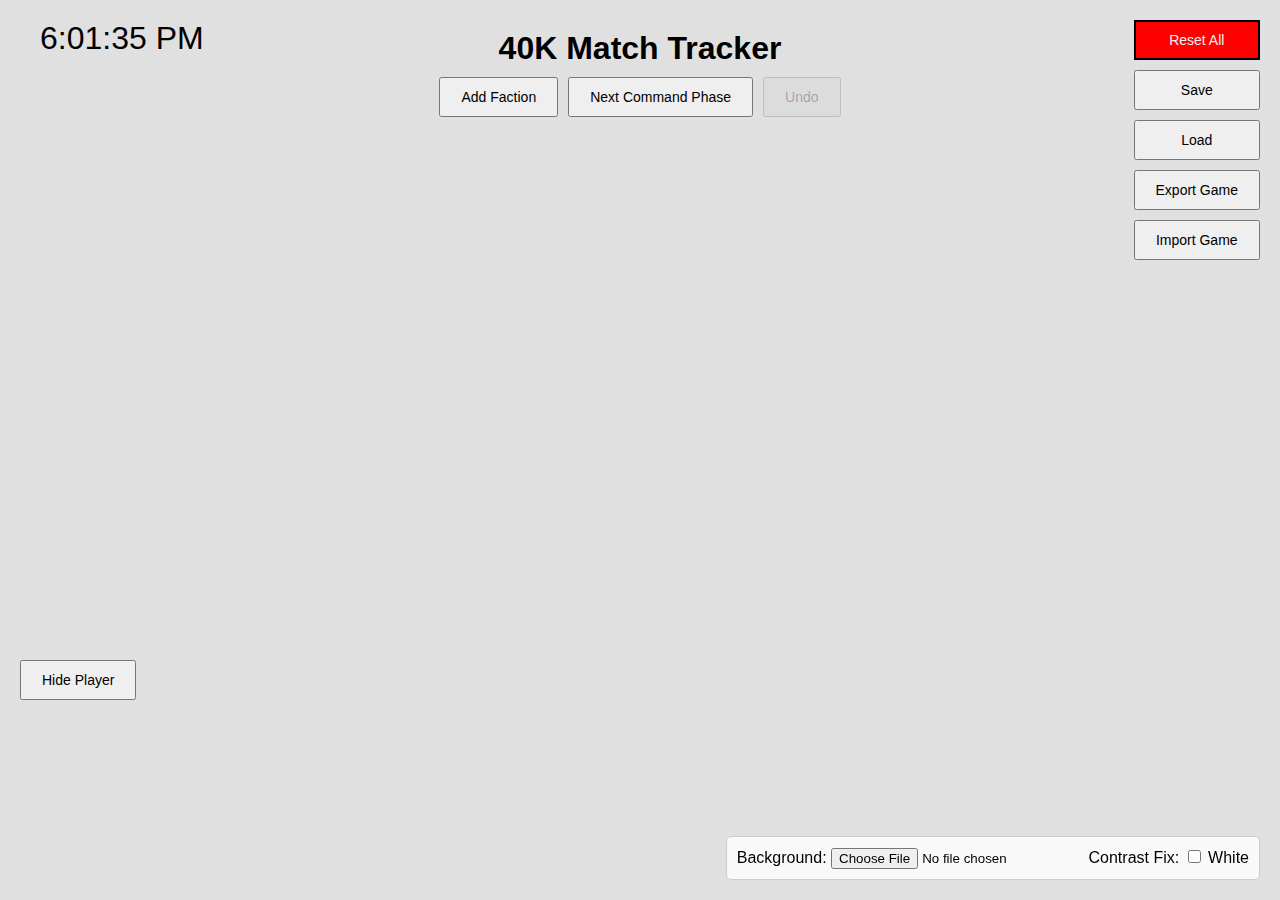
==== 40K-Tracker-x.html @ 65cebc9a "Update and rename 40K-Tracker-v1.html to 40K-Tracker-x.html" ====
<!DOCTYPE html>
<html lang="en">
<head>
    <meta charset="UTF-8">
    <title>40K Match Tracker v1.0</title>
    <style>
        :root {
            --primary-color: black;
            --secondary-color: #f0f0f0;
            --background-color: #e0e0e0;
            --button-positive-bg: lightgreen;
            --button-critical-bg: red;
            --button-hover-positive-bg: mediumseagreen;
            --button-hover-critical-bg: darkred;
        }

        body {
            font-family: Arial, sans-serif;
            margin: 20px;
            background-color: var(--background-color);
            background-size: cover;
            background-repeat: no-repeat;
            background-position: center;
            transition: background-image 0.3s ease-in-out;
        }
        header {
            text-align: center;
            position: relative;
            margin-bottom: 20px;
        }
        h1 {
            color: var(--primary-color);
            padding: 10px;
            margin: 0;
            font-family: 'Algerian', sans-serif;
            transition: color 0.3s ease-in-out;
        }
        #live-time {
            position: absolute;
            top: 0;
            left: 20px;
            font-size: 32px;
            color: var(--primary-color);
            transition: color 0.3s ease-in-out;
        }
        #top-right-buttons {
            position: absolute;
            top: 0;
            right: 0;
            display: flex;
            flex-direction: column;
            gap: 10px;
        }
        #controls {
            display: flex;
            justify-content: center;
            gap: 10px;
            flex-wrap: wrap;
        }
        #faction-list {
            display: flex;
            flex-wrap: wrap;
            gap: 30px;
            justify-content: center;
            margin-top: 20px;
        }
        .faction {
            margin-bottom: 30px;
            padding: 20px;
            border: 1px solid #ccc;
            border-radius: 5px;
            background-color: rgba(255, 255, 255, 0.8);
            display: flex;
            flex-direction: column;
            align-items: center;
            width: 250px;
            gap: 15px;
            box-sizing: border-box;
        }
        .faction-title {
            font-size: 40px;
            font-weight: bold;
            margin-top: 10px;
            text-align: center;
        }
        .faction-values {
            display: flex;
            gap: 10px;
            flex-direction: column;
            align-items: center;
        }
        .faction-value {
            font-size: 30px;
            font-weight: bold;
        }
        .incrementer {
            display: flex;
            gap: 10px;
            justify-content: center;
        }
        .incrementer div {
            display: flex;
            flex-direction: column;
            gap: 5px;
        }
        button {
            padding: 10px 20px;
            cursor: pointer;
            font-size: 14px;
        }
        .critical-button {
            background-color: var(--button-critical-bg);
            color: var(--secondary-color);
            border: 2px solid var(--primary-color);
            transition: background-color 0.3s ease;
        }
        .critical-button:hover {
            background-color: var(--button-hover-critical-bg);
        }
        .positive-button {
            background-color: var(--button-positive-bg);
            color: var(--primary-color);
            border: 2px solid var(--primary-color);
            transition: background-color 0.3s ease;
        }
        .positive-button:hover {
            background-color: var(--button-hover-positive-bg);
        }
        #background-upload {
            position: fixed;
            bottom: 20px;
            right: 20px;
            background-color: rgba(255, 255, 255, 0.8);
            padding: 10px;
            border: 1px solid #ccc;
            border-radius: 5px;
        }
        .history {
            margin-top: 15px;
            font-size: 0.9em;
            color: gray;
            text-align: center;
        }
        #image-display {
            position: fixed;
            bottom: 20px;
            left: 20px;
            width: 100px;
            height: 100px;
            background-size: cover;
            background-position: center;
            border-radius: 5px;
            border: 1px solid #ccc;
        }
        @media (max-width: 600px) {
            .faction {
                width: 100%;
            }
        }
    </style>
</head>
<body>
    <header>
        <div id="live-time"></div>
        <h1 id="page-title">40K Match Tracker</h1>
        <div id="controls">
            <button onclick="addFaction()">Add Faction</button>
            <button onclick="nextCommandPhase()">Next Command Phase</button>
            <button id="undo-button" onclick="undo()" disabled>Undo</button>
        </div>
        <div id="top-right-buttons">
            <button class="critical-button" onclick="confirmResetAll()">Reset All</button>
            <button onclick="confirmSaveData()">Save</button>
            <button onclick="confirmLoadData()">Load</button>
            <!-- Moved Export and Import Buttons Here -->
            <button onclick="exportData()">Export Game</button>
            <button onclick="document.getElementById('import-file-input').click()">Import Game</button>
            <input type="file" id="import-file-input" accept=".json" style="display: none;" onchange="importData(event)">
        </div>
    </header>

    <div id="faction-list"></div>

    <div id="background-upload">
        <label>
            Background: 
            <input type="file" accept="image/*" onchange="setBackground(event)">
        </label>
        <label>
            Contrast Fix:
            <input type="checkbox" id="title-color-toggle" onchange="toggleTitleAndTimeColor()">
            <span>White</span>
        </label>
    </div>

    <button id="toggle-player-button" style="position: fixed; bottom: 200px; left: 20px;">Hide Player</button>
    <iframe width="560" height="315" src="https://www.youtube.com/embed/NfiFhQ8W7OU?si=rbuAzNz-UnwotbM3" title="YouTube video player" frameborder="0" allow="accelerometer; autoplay; clipboard-write; encrypted-media; gyroscope; picture-in-picture; web-share" referrerpolicy="strict-origin-when-cross-origin" allowfullscreen style="position: fixed; bottom: 20px; left: 20px; width: 300px; height: 170px;"></iframe>

    <script>
        let factionIdCounter = 0;
        let undoStack = []; // Tracks actions for undo functionality
        const UNDO_STACK_LIMIT = 50; // Limit for undo stack size

        function updateTime() {
            const liveTimeElement = document.getElementById("live-time");
            const now = new Date();
            liveTimeElement.textContent = now.toLocaleTimeString();
            requestAnimationFrame(updateTime);
        }
        requestAnimationFrame(updateTime); // Use requestAnimationFrame for updating the time

        function generateUniqueFactionId() {
            return `faction-${++factionIdCounter}`;
        }

        function addFaction() {
            const factionName = prompt("Enter the name of the faction:", "New Faction");
            if (factionName) {
                const factionList = document.getElementById("faction-list");
                const factionId = generateUniqueFactionId();
                const factionDiv = createFactionElement(factionId, factionName, 0, 0);
                factionList.appendChild(factionDiv);
                addUndoAction({ action: 'add', factionId }); // Track addition for undo
                updateUndoButtonState();
                updateButtonState(factionId, 'vp', 0);
                updateButtonState(factionId, 'cp', 0);
            }
        }

        function createFactionElement(factionId, name, vp, cp) {
            const factionDiv = document.createElement("div");
            factionDiv.className = "faction";
            factionDiv.id = factionId;
            factionDiv.innerHTML = `
                <div class="faction-title" id="faction-title-${factionId}">${name}</div>
                <div class="faction-values">
                    <div class="faction-value" id="vp-${factionId}">${vp} VP</div>
                    <div class="faction-value" id="cp-${factionId}">${cp} CP</div>
                </div>
                <div class="incrementer">
                    <div>
                        <button class="positive-button" onclick="changeValue('${factionId}', 'vp', 1)">+ VP</button>
                        <button id="decrement-vp-${factionId}" onclick="changeValue('${factionId}', 'vp', -1)" ${vp <= 0 ? 'disabled' : ''}>- VP</button>
                    </div>
                    <div>
                        <button class="positive-button" onclick="changeValue('${factionId}', 'cp', 1)">+ CP</button>
                        <button id="decrement-cp-${factionId}" onclick="changeValue('${factionId}', 'cp', -1)" ${cp <= 0 ? 'disabled' : ''}>- CP</button>
                    </div>
                </div>
                <button class="critical-button" onclick="removeFaction('${factionId}')">Remove Faction</button>
                <div class="history" id="history-${factionId}">No actions yet.</div>
            `;
            return factionDiv;
        }

        function changeValue(id, type, delta) {
            const valueElem = document.getElementById(`${type}-${id}`);
            let currentValue = parseInt(valueElem.textContent.split(' ')[0]);
            const oldValue = currentValue; // Save old value for undo
            currentValue += delta;
            if (currentValue < 0) currentValue = 0; // Prevent negative values
            valueElem.textContent = `${currentValue} ${type.toUpperCase()}`;
            addUndoAction({ action: 'change', factionId: id, type, oldValue }); // Track change
            addHistory(id, `${type.toUpperCase()} changed by ${delta > 0 ? '+' : ''}${delta}`);
            updateButtonState(id, type, currentValue);
            updateUndoButtonState();
        }

        function addUndoAction(action) {
            undoStack.push(action);
            if (undoStack.length > UNDO_STACK_LIMIT) {
                undoStack.shift(); // Remove the oldest action if stack exceeds limit
            }
            updateUndoButtonState();
        }

        function updateButtonState(id, type, value) {
            const decrementButton = document.getElementById(`decrement-${type}-${id}`);
            if (decrementButton) {
                decrementButton.disabled = value <= 0;
            }
        }

        function nextCommandPhase() {
            const factions = document.querySelectorAll(".faction");
            factions.forEach(faction => {
                const factionId = faction.id;
                changeValue(factionId, 'cp', 1); // Increment CP by 1
            });
        }

        function removeFaction(factionId) {
            if (confirm("Are you sure you want to remove this faction?")) {
                const faction = document.getElementById(factionId);
                const vp = parseInt(faction.querySelector(`#vp-${factionId}`).textContent, 10);
                const cp = parseInt(faction.querySelector(`#cp-${factionId}`).textContent, 10);
                const name = faction.querySelector(".faction-title").textContent;
                addUndoAction({ action: 'remove', factionId, vp, cp, name }); // Track removal
                faction.remove();
                updateUndoButtonState();
            }
        }

        function addHistory(id, action) {
            const historyElem = document.getElementById(`history-${id}`);
            historyElem.textContent = action;
        }

        function undo() {
            const lastAction = undoStack.pop();
            if (!lastAction) {
                alert("Nothing to undo!");
                return;
            }

            if (lastAction.action === 'add') {
                // Undo adding a faction
                document.getElementById(lastAction.factionId).remove();
            } else if (lastAction.action === 'remove') {
                // Undo removing a faction
                const factionList = document.getElementById("faction-list");
                const factionDiv = createFactionElement(lastAction.factionId, lastAction.name, lastAction.vp, lastAction.cp);
                factionList.appendChild(factionDiv);
                updateButtonState(lastAction.factionId, 'vp', lastAction.vp);
                updateButtonState(lastAction.factionId, 'cp', lastAction.cp);
            } else if (lastAction.action === 'change') {
                // Undo a value change
                const valueElem = document.getElementById(`${lastAction.type}-${lastAction.factionId}`);
                valueElem.textContent = `${lastAction.oldValue} ${lastAction.type.toUpperCase()}`;
                addHistory(lastAction.factionId, `${lastAction.type.toUpperCase()} reverted to ${lastAction.oldValue}`);
                updateButtonState(lastAction.factionId, lastAction.type, lastAction.oldValue);
            }
            updateUndoButtonState();
        }

        function updateUndoButtonState() {
            const undoButton = document.getElementById("undo-button");
            undoButton.disabled = undoStack.length === 0;
        }

        function confirmResetAll() {
            if (confirm("Are you sure you want to reset all factions?")) {
                resetAll();
            }
        }

        function resetAll() {
            const factionList = document.getElementById("faction-list");
            factionList.innerHTML = "";
            undoStack = [];
            updateUndoButtonState();
        }

        function confirmSaveData() {
            if (confirm("Are you sure you want to save data?")) {
                saveData();
            }
        }

        function saveData() {
            const factions = [];
            document.querySelectorAll(".faction").forEach(factionDiv => {
                const factionName = factionDiv.querySelector(".faction-title").textContent;
                const vp = parseInt(factionDiv.querySelector(`#vp-${factionDiv.id}`).textContent.split(' ')[0]);
                const cp = parseInt(factionDiv.querySelector(`#cp-${factionDiv.id}`).textContent.split(' ')[0]);
                factions.push({ factionName, vp, cp });
            });
            localStorage.setItem("factionData", JSON.stringify(factions));
        }

        function confirmLoadData() {
            if (confirm("Are you sure you want to load saved data? This will overwrite current data.")) {
                loadData();
            }
        }

        function loadData() {
            const savedData = localStorage.getItem("factionData");
            if (savedData) {
                try {
                    const factions = JSON.parse(savedData);
                    resetAll(); // Clear existing factions
                    factions.forEach(faction => {
                        const factionId = generateUniqueFactionId();
                        const factionDiv = createFactionElement(factionId, faction.factionName, faction.vp, faction.cp);
                        document.getElementById("faction-list").appendChild(factionDiv);
                        updateButtonState(factionId, 'vp', faction.vp);
                        updateButtonState(factionId, 'cp', faction.cp);
                    });
                } catch (error) {
                    alert("Failed to load saved data. The data might be corrupted.");
                    console.error("Error parsing saved data:", error);
                }
            } else {
                alert("No saved data found.");
            }
            updateUndoButtonState();
        }

        function autoSaveData() {
            saveData();
            console.log("Data auto-saved.");
        }
        setInterval(autoSaveData, 300000); // Auto-save every 5 minutes

        function setBackground(event) {
            const file = event.target.files[0];
            if (!file) return;
            const reader = new FileReader();
            reader.onload = function (e) {
                document.body.style.backgroundImage = `url('${e.target.result}')`;
            };
            reader.readAsDataURL(file);
        }

        function toggleTitleAndTimeColor() {
            const title = document.getElementById("page-title");
            const liveTime = document.getElementById("live-time");
            const checkbox = document.getElementById("title-color-toggle");
            const newColor = checkbox.checked ? "var(--secondary-color)" : "var(--primary-color)";
            title.style.color = newColor;
            liveTime.style.color = newColor;
        }

        // Export Data Function
        function exportData() {
            const factions = [];
            document.querySelectorAll(".faction").forEach(factionDiv => {
                const factionName = factionDiv.querySelector(".faction-title").textContent;
                const vp = parseInt(factionDiv.querySelector(`#vp-${factionDiv.id}`).textContent.split(' ')[0]);
                const cp = parseInt(factionDiv.querySelector(`#cp-${factionDiv.id}`).textContent.split(' ')[0]);
                factions.push({ factionName, vp, cp });
            });
            const dataStr = JSON.stringify(factions, null, 2);
            const blob = new Blob([dataStr], { type: "application/json" });
            const url = URL.createObjectURL(blob);

            const a = document.createElement("a");
            a.href = url;
            a.download = "factionData.json";
            a.click();
            URL.revokeObjectURL(url);
        }

        // Import Data Function
        function importData(event) {
            const file = event.target.files[0];
            if (!file) return;

            const reader = new FileReader();
            reader.onload = function (e) {
                try {
                    const factions = JSON.parse(e.target.result);
                    resetAll(); // Clear existing factions
                    factions.forEach(faction => {
                        const factionId = generateUniqueFactionId();
                        const factionDiv = createFactionElement(factionId, faction.factionName, faction.vp, faction.cp);
                        document.getElementById("faction-list").appendChild(factionDiv);
                        updateButtonState(factionId, 'vp', faction.vp);
                        updateButtonState(factionId, 'cp', faction.cp);
                    });
                    updateUndoButtonState();
                    alert("Data imported successfully!");
                } catch (error) {
                    alert("Failed to import data. The file might be corrupted or in an incorrect format.");
                    console.error("Error parsing imported data:", error);
                }
            };
            reader.readAsText(file);
        }

        // Toggle YouTube Player
        const toggleButton = document.getElementById('toggle-player-button');
        const youtubePlayer = document.querySelector('iframe');
        toggleButton.addEventListener('click', () => {
            if (youtubePlayer.style.display === 'none') {
                youtubePlayer.style.display = 'block';
                toggleButton.style.position = 'fixed';
                toggleButton.style.bottom = '200px';
                toggleButton.textContent = 'Hide Player';
            } else {
                youtubePlayer.style.display = 'none';
                toggleButton.style.position = 'fixed';
                toggleButton.style.bottom = '20px';
                toggleButton.textContent = 'Show Player';
            }
        });
    </script>
</body>
</html>
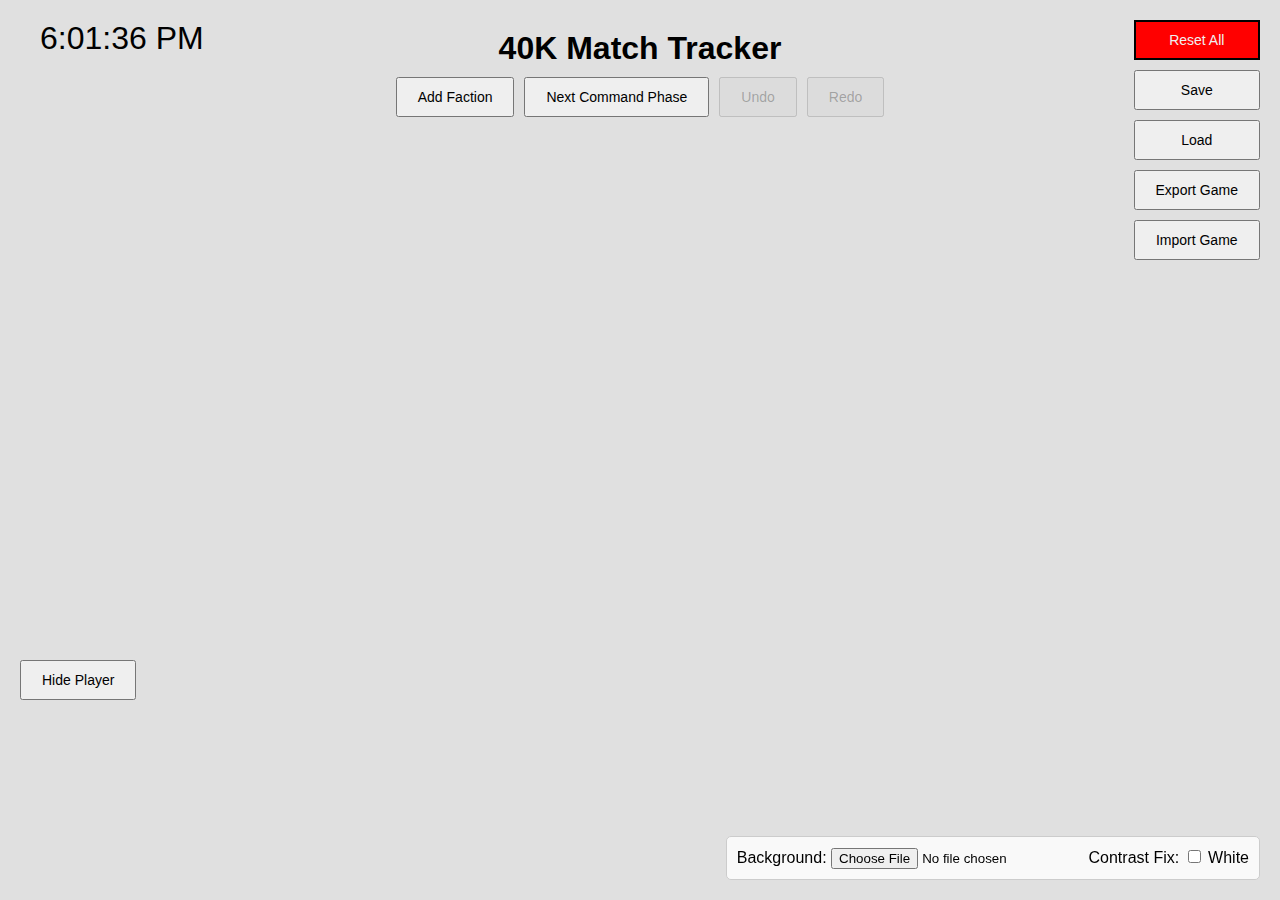
==== commit d8294a10: "Update 40K-Tracker-x.html" ====
--- a/40K-Tracker-x.html
+++ b/40K-Tracker-x.html
@@ -167,12 +167,12 @@
             <button onclick="addFaction()">Add Faction</button>
             <button onclick="nextCommandPhase()">Next Command Phase</button>
             <button id="undo-button" onclick="undo()" disabled>Undo</button>
+            <button id="redo-button" onclick="redo()" disabled>Redo</button>
         </div>
         <div id="top-right-buttons">
             <button class="critical-button" onclick="confirmResetAll()">Reset All</button>
             <button onclick="confirmSaveData()">Save</button>
             <button onclick="confirmLoadData()">Load</button>
-            <!-- Moved Export and Import Buttons Here -->
             <button onclick="exportData()">Export Game</button>
             <button onclick="document.getElementById('import-file-input').click()">Import Game</button>
             <input type="file" id="import-file-input" accept=".json" style="display: none;" onchange="importData(event)">
@@ -199,6 +199,7 @@
     <script>
         let factionIdCounter = 0;
         let undoStack = []; // Tracks actions for undo functionality
+        let redoStack = []; // Tracks actions for redo functionality
         const UNDO_STACK_LIMIT = 50; // Limit for undo stack size
 
         function updateTime() {
@@ -221,7 +222,8 @@
                 const factionDiv = createFactionElement(factionId, factionName, 0, 0);
                 factionList.appendChild(factionDiv);
                 addUndoAction({ action: 'add', factionId }); // Track addition for undo
-                updateUndoButtonState();
+                redoStack = []; // Clear redo stack on new action
+                updateUndoRedoButtonState();
                 updateButtonState(factionId, 'vp', 0);
                 updateButtonState(factionId, 'cp', 0);
             }
@@ -260,10 +262,11 @@
             currentValue += delta;
             if (currentValue < 0) currentValue = 0; // Prevent negative values
             valueElem.textContent = `${currentValue} ${type.toUpperCase()}`;
-            addUndoAction({ action: 'change', factionId: id, type, oldValue }); // Track change
-            addHistory(id, `${type.toUpperCase()} changed by ${delta > 0 ? '+' : ''}${delta}`);
+            addUndoAction({ action: 'change', factionId: id, type, oldValue, newValue: currentValue }); // Track change
+            redoStack = []; // Clear redo stack on new action
+            addHistory(id, type, delta);
             updateButtonState(id, type, currentValue);
-            updateUndoButtonState();
+            updateUndoRedoButtonState();
         }
 
         function addUndoAction(action) {
@@ -271,7 +274,7 @@
             if (undoStack.length > UNDO_STACK_LIMIT) {
                 undoStack.shift(); // Remove the oldest action if stack exceeds limit
             }
-            updateUndoButtonState();
+            updateUndoRedoButtonState();
         }
 
         function updateButtonState(id, type, value) {
@@ -287,6 +290,8 @@
                 const factionId = faction.id;
                 changeValue(factionId, 'cp', 1); // Increment CP by 1
             });
+            redoStack = []; // Clear redo stack on new action
+            updateUndoRedoButtonState();
         }
 
         function removeFaction(factionId) {
@@ -296,14 +301,23 @@
                 const cp = parseInt(faction.querySelector(`#cp-${factionId}`).textContent, 10);
                 const name = faction.querySelector(".faction-title").textContent;
                 addUndoAction({ action: 'remove', factionId, vp, cp, name }); // Track removal
+                redoStack = []; // Clear redo stack on new action
                 faction.remove();
-                updateUndoButtonState();
-            }
-        }
-
-        function addHistory(id, action) {
+                updateUndoRedoButtonState();
+            }
+        }
+
+        function addHistory(id, type, delta) {
             const historyElem = document.getElementById(`history-${id}`);
-            historyElem.textContent = action;
+            let actionDescription = '';
+            if (type === 'vp') {
+                actionDescription = delta > 0 ? 'Victory Point Gained' : 'Victory Point Removed';
+            } else if (type === 'cp') {
+                actionDescription = delta > 0 ? 'Command Point Gained' : 'Command Point Spent';
+            } else if (type === 'faction') {
+                actionDescription = delta; // For faction actions like 'added' or 'restored'
+            }
+            historyElem.textContent = actionDescription;
         }
 
         function undo() {
@@ -312,6 +326,8 @@
                 alert("Nothing to undo!");
                 return;
             }
+
+            redoStack.push(lastAction); // Add action to redo stack
 
             if (lastAction.action === 'add') {
                 // Undo adding a faction
@@ -323,19 +339,54 @@
                 factionList.appendChild(factionDiv);
                 updateButtonState(lastAction.factionId, 'vp', lastAction.vp);
                 updateButtonState(lastAction.factionId, 'cp', lastAction.cp);
+                addHistory(lastAction.factionId, 'faction', 'restored');
             } else if (lastAction.action === 'change') {
                 // Undo a value change
                 const valueElem = document.getElementById(`${lastAction.type}-${lastAction.factionId}`);
                 valueElem.textContent = `${lastAction.oldValue} ${lastAction.type.toUpperCase()}`;
-                addHistory(lastAction.factionId, `${lastAction.type.toUpperCase()} reverted to ${lastAction.oldValue}`);
+                const delta = lastAction.oldValue - lastAction.newValue;
+                addHistory(lastAction.factionId, lastAction.type, delta);
                 updateButtonState(lastAction.factionId, lastAction.type, lastAction.oldValue);
             }
-            updateUndoButtonState();
-        }
-
-        function updateUndoButtonState() {
+            updateUndoRedoButtonState();
+        }
+
+        function redo() {
+            const lastUndoneAction = redoStack.pop();
+            if (!lastUndoneAction) {
+                alert("Nothing to redo!");
+                return;
+            }
+
+            undoStack.push(lastUndoneAction); // Add action back to undo stack
+
+            if (lastUndoneAction.action === 'add') {
+                // Redo adding a faction
+                const factionList = document.getElementById("faction-list");
+                const factionDiv = createFactionElement(lastUndoneAction.factionId, lastUndoneAction.name, 0, 0);
+                factionList.appendChild(factionDiv);
+                updateButtonState(lastUndoneAction.factionId, 'vp', 0);
+                updateButtonState(lastUndoneAction.factionId, 'cp', 0);
+                addHistory(lastUndoneAction.factionId, 'faction', 'added');
+            } else if (lastUndoneAction.action === 'remove') {
+                // Redo removing a faction
+                document.getElementById(lastUndoneAction.factionId).remove();
+            } else if (lastUndoneAction.action === 'change') {
+                // Redo a value change
+                const valueElem = document.getElementById(`${lastUndoneAction.type}-${lastUndoneAction.factionId}`);
+                valueElem.textContent = `${lastUndoneAction.newValue} ${lastUndoneAction.type.toUpperCase()}`;
+                const delta = lastUndoneAction.newValue - lastUndoneAction.oldValue;
+                addHistory(lastUndoneAction.factionId, lastUndoneAction.type, delta);
+                updateButtonState(lastUndoneAction.factionId, lastUndoneAction.type, lastUndoneAction.newValue);
+            }
+            updateUndoRedoButtonState();
+        }
+
+        function updateUndoRedoButtonState() {
             const undoButton = document.getElementById("undo-button");
+            const redoButton = document.getElementById("redo-button");
             undoButton.disabled = undoStack.length === 0;
+            redoButton.disabled = redoStack.length === 0;
         }
 
         function confirmResetAll() {
@@ -348,7 +399,8 @@
             const factionList = document.getElementById("faction-list");
             factionList.innerHTML = "";
             undoStack = [];
-            updateUndoButtonState();
+            redoStack = [];
+            updateUndoRedoButtonState();
         }
 
         function confirmSaveData() {
@@ -394,7 +446,9 @@
             } else {
                 alert("No saved data found.");
             }
-            updateUndoButtonState();
+            undoStack = [];
+            redoStack = [];
+            updateUndoRedoButtonState();
         }
 
         function autoSaveData() {
@@ -459,7 +513,7 @@
                         updateButtonState(factionId, 'vp', faction.vp);
                         updateButtonState(factionId, 'cp', faction.cp);
                     });
-                    updateUndoButtonState();
+                    updateUndoRedoButtonState();
                     alert("Data imported successfully!");
                 } catch (error) {
                     alert("Failed to import data. The file might be corrupted or in an incorrect format.");
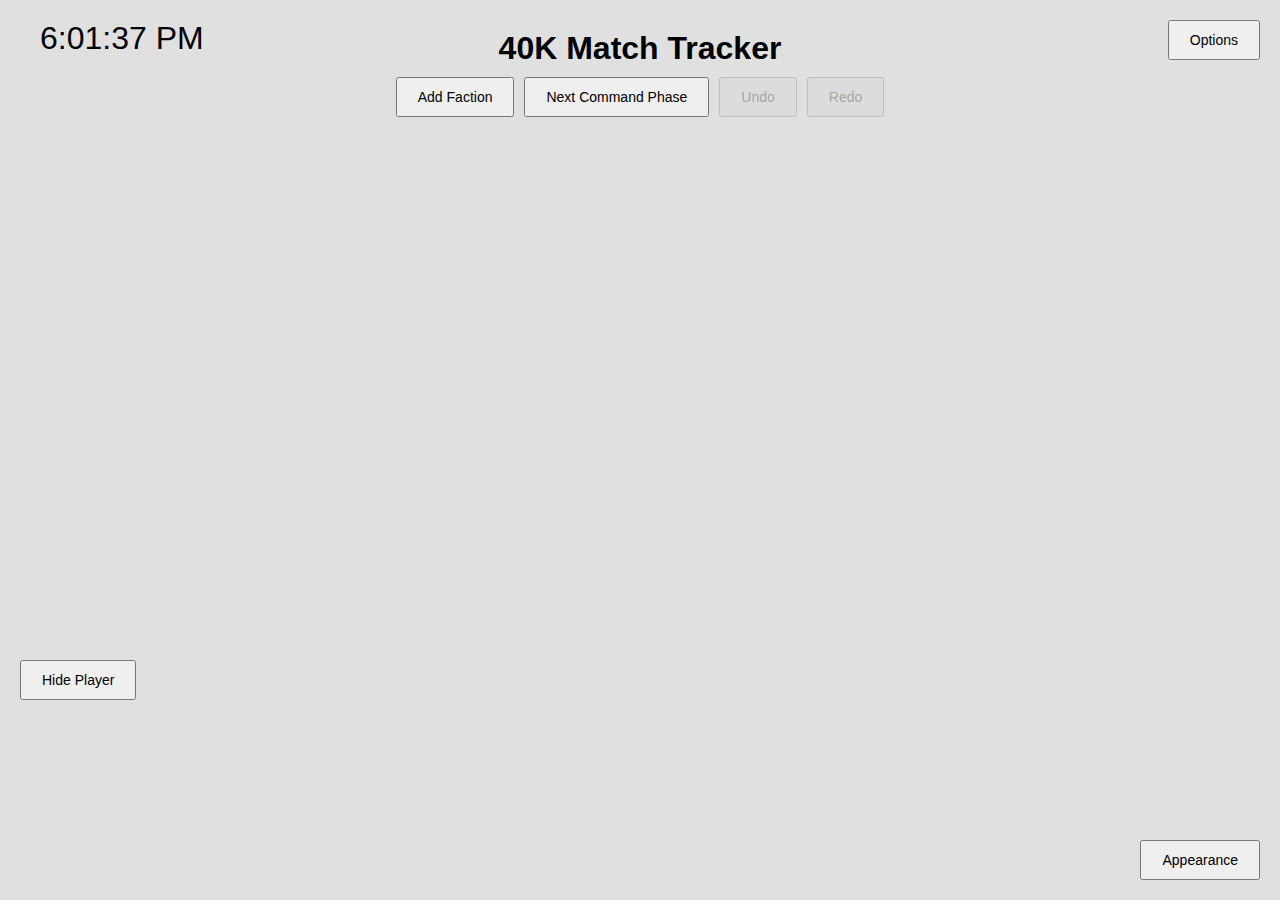
==== commit 3ef09fea: "Update 40K-Tracker-x.html" ====
--- a/40K-Tracker-x.html
+++ b/40K-Tracker-x.html
@@ -2,7 +2,7 @@
 <html lang="en">
 <head>
     <meta charset="UTF-8">
-    <title>40K Match Tracker v1.0</title>
+    <title>40K Match Tracker v1.4</title>
     <style>
         :root {
             --primary-color: black;
@@ -12,6 +12,7 @@
             --button-critical-bg: red;
             --button-hover-positive-bg: mediumseagreen;
             --button-hover-critical-bg: darkred;
+            --button-active-bg: #cccccc;
         }
 
         body {
@@ -50,6 +51,13 @@
             display: flex;
             flex-direction: column;
             gap: 10px;
+            align-items: flex-end;
+        }
+        #options-menu {
+            display: none;
+            flex-direction: column;
+            gap: 10px;
+            margin-top: 10px;
         }
         #controls {
             display: flex;
@@ -76,6 +84,14 @@
             width: 250px;
             gap: 15px;
             box-sizing: border-box;
+            position: relative;
+            cursor: move;
+        }
+        .faction.dragging {
+            opacity: 0.5;
+        }
+        .faction.over {
+            border: 2px dashed #000;
         }
         .faction-title {
             font-size: 40px;
@@ -126,31 +142,64 @@
         .positive-button:hover {
             background-color: var(--button-hover-positive-bg);
         }
-        #background-upload {
+        #appearance-controls {
             position: fixed;
             bottom: 20px;
             right: 20px;
+            display: flex;
+            flex-direction: column;
+            align-items: flex-end;
+        }
+        #background-upload {
             background-color: rgba(255, 255, 255, 0.8);
             padding: 10px;
             border: 1px solid #ccc;
             border-radius: 5px;
+            display: none;
+            margin-top: 10px;
+        }
+        .latest-history {
+            font-size: 14px;
+            color: gray;
+            text-align: center;
+            margin-top: 10px;
+            min-height: 20px;
+        }
+        .history-buttons {
+            display: flex;
+            gap: 10px;
+            justify-content: center;
         }
         .history {
-            margin-top: 15px;
+            margin-top: 10px;
             font-size: 0.9em;
             color: gray;
             text-align: center;
-        }
-        #image-display {
-            position: fixed;
-            bottom: 20px;
-            left: 20px;
-            width: 100px;
-            height: 100px;
-            background-size: cover;
-            background-position: center;
-            border-radius: 5px;
-            border: 1px solid #ccc;
+            max-height: 100px;
+            overflow-y: auto;
+            display: none;
+            width: 100%;
+            text-align: left;
+        }
+        .history ul {
+            list-style-type: disc;
+            margin: 0;
+            padding-left: 20px;
+        }
+        .history-button {
+            padding: 5px 10px;
+            font-size: 12px;
+        }
+        #toggle-appearance-button,
+        #toggle-options-button {
+            padding: 10px 20px;
+            font-size: 14px;
+            cursor: pointer;
+            transition: background-color 0.3s ease;
+        }
+        /* Styles for active state */
+        .active-button {
+            background-color: var(--button-active-bg);
         }
         @media (max-width: 600px) {
             .faction {
@@ -170,37 +219,44 @@
             <button id="redo-button" onclick="redo()" disabled>Redo</button>
         </div>
         <div id="top-right-buttons">
-            <button class="critical-button" onclick="confirmResetAll()">Reset All</button>
-            <button onclick="confirmSaveData()">Save</button>
-            <button onclick="confirmLoadData()">Load</button>
-            <button onclick="exportData()">Export Game</button>
-            <button onclick="document.getElementById('import-file-input').click()">Import Game</button>
-            <input type="file" id="import-file-input" accept=".json" style="display: none;" onchange="importData(event)">
+            <button id="toggle-options-button" onclick="toggleOptionsMenu()">Options</button>
+            <div id="options-menu">
+                <button class="critical-button" onclick="confirmResetAll()">Reset All</button>
+                <button onclick="confirmSaveData()">Save</button>
+                <button onclick="confirmLoadData()">Load</button>
+                <button onclick="exportData()">Export Game</button>
+                <button onclick="document.getElementById('import-file-input').click()">Import Game</button>
+                <input type="file" id="import-file-input" accept=".json" style="display: none;" onchange="importData(event)">
+            </div>
         </div>
     </header>
 
     <div id="faction-list"></div>
 
-    <div id="background-upload">
-        <label>
-            Background: 
-            <input type="file" accept="image/*" onchange="setBackground(event)">
-        </label>
-        <label>
-            Contrast Fix:
-            <input type="checkbox" id="title-color-toggle" onchange="toggleTitleAndTimeColor()">
-            <span>White</span>
-        </label>
+    <div id="appearance-controls">
+        <button id="toggle-appearance-button" onclick="toggleAppearanceMenu()">Appearance</button>
+        <div id="background-upload">
+            <label>
+                Background: 
+                <input type="file" accept="image/*" onchange="setBackground(event)">
+            </label>
+            <label>
+                Contrast Fix:
+                <input type="checkbox" id="title-color-toggle" onchange="toggleTitleAndTimeColor()">
+                <span>White</span>
+            </label>
+        </div>
     </div>
 
     <button id="toggle-player-button" style="position: fixed; bottom: 200px; left: 20px;">Hide Player</button>
-    <iframe width="560" height="315" src="https://www.youtube.com/embed/NfiFhQ8W7OU?si=rbuAzNz-UnwotbM3" title="YouTube video player" frameborder="0" allow="accelerometer; autoplay; clipboard-write; encrypted-media; gyroscope; picture-in-picture; web-share" referrerpolicy="strict-origin-when-cross-origin" allowfullscreen style="position: fixed; bottom: 20px; left: 20px; width: 300px; height: 170px;"></iframe>
+    <iframe width="560" height="315" src="https://www.youtube.com/embed/NfiFhQ8W7OU?si=rbuAzNz-UnwotbM3" title="YouTube video player" frameborder="0" allowfullscreen style="position: fixed; bottom: 20px; left: 20px; width: 300px; height: 170px;"></iframe>
 
     <script>
         let factionIdCounter = 0;
         let undoStack = []; // Tracks actions for undo functionality
         let redoStack = []; // Tracks actions for redo functionality
         const UNDO_STACK_LIMIT = 50; // Limit for undo stack size
+        let factionHistories = {}; // Stores detailed histories for each faction
 
         function updateTime() {
             const liveTimeElement = document.getElementById("live-time");
@@ -226,6 +282,10 @@
                 updateUndoRedoButtonState();
                 updateButtonState(factionId, 'vp', 0);
                 updateButtonState(factionId, 'cp', 0);
+
+                // Initialize history for the new faction
+                factionHistories[factionId] = [];
+                addHistory(factionId, 'Faction added');
             }
         }
 
@@ -233,6 +293,7 @@
             const factionDiv = document.createElement("div");
             factionDiv.className = "faction";
             factionDiv.id = factionId;
+            factionDiv.draggable = true; // Enable dragging
             factionDiv.innerHTML = `
                 <div class="faction-title" id="faction-title-${factionId}">${name}</div>
                 <div class="faction-values">
@@ -249,10 +310,81 @@
                         <button id="decrement-cp-${factionId}" onclick="changeValue('${factionId}', 'cp', -1)" ${cp <= 0 ? 'disabled' : ''}>- CP</button>
                     </div>
                 </div>
+                <div class="latest-history" id="latest-history-${factionId}">No recent actions.</div>
+                <div class="history-buttons">
+                    <button class="history-button" onclick="toggleHistory('${factionId}')">Show History</button>
+                    <button class="history-button" onclick="editFactionName('${factionId}')">Edit Name</button>
+                </div>
                 <button class="critical-button" onclick="removeFaction('${factionId}')">Remove Faction</button>
-                <div class="history" id="history-${factionId}">No actions yet.</div>
+                <div class="history" id="history-${factionId}">
+                    <ul id="history-list-${factionId}"></ul>
+                </div>
             `;
+
+            // Add drag-and-drop event listeners
+            addDragAndDropHandlers(factionDiv);
+
             return factionDiv;
+        }
+
+        function addDragAndDropHandlers(factionDiv) {
+            factionDiv.addEventListener('dragstart', dragStart);
+            factionDiv.addEventListener('dragover', dragOver);
+            factionDiv.addEventListener('dragenter', dragEnter);
+            factionDiv.addEventListener('dragleave', dragLeave);
+            factionDiv.addEventListener('drop', dragDrop);
+            factionDiv.addEventListener('dragend', dragEnd);
+        }
+
+        function dragStart(e) {
+            e.dataTransfer.setData('text/plain', e.target.id);
+            e.currentTarget.classList.add('dragging');
+        }
+
+        function dragOver(e) {
+            e.preventDefault();
+        }
+
+        function dragEnter(e) {
+            e.preventDefault();
+            if (e.target.classList.contains('faction')) {
+                e.target.classList.add('over');
+            }
+        }
+
+        function dragLeave(e) {
+            if (e.target.classList.contains('faction')) {
+                e.target.classList.remove('over');
+            }
+        }
+
+        function dragDrop(e) {
+            e.preventDefault();
+            const draggedId = e.dataTransfer.getData('text/plain');
+            const targetId = e.currentTarget.id;
+
+            if (draggedId !== targetId) {
+                const factionList = document.getElementById('faction-list');
+                const draggedElement = document.getElementById(draggedId);
+                const targetElement = document.getElementById(targetId);
+
+                // Swap the elements
+                const draggedIndex = Array.from(factionList.children).indexOf(draggedElement);
+                const targetIndex = Array.from(factionList.children).indexOf(targetElement);
+
+                if (draggedIndex < targetIndex) {
+                    factionList.insertBefore(draggedElement, targetElement.nextSibling);
+                } else {
+                    factionList.insertBefore(draggedElement, targetElement);
+                }
+            }
+            e.currentTarget.classList.remove('over');
+        }
+
+        function dragEnd(e) {
+            e.currentTarget.classList.remove('dragging');
+            const factionElements = document.querySelectorAll('.faction');
+            factionElements.forEach(elem => elem.classList.remove('over'));
         }
 
         function changeValue(id, type, delta) {
@@ -308,7 +440,6 @@
         }
 
         function addHistory(id, type, delta) {
-            const historyElem = document.getElementById(`history-${id}`);
             let actionDescription = '';
             if (type === 'vp') {
                 actionDescription = delta > 0 ? 'Victory Point Gained' : 'Victory Point Removed';
@@ -316,8 +447,66 @@
                 actionDescription = delta > 0 ? 'Command Point Gained' : 'Command Point Spent';
             } else if (type === 'faction') {
                 actionDescription = delta; // For faction actions like 'added' or 'restored'
-            }
-            historyElem.textContent = actionDescription;
+            } else {
+                actionDescription = type; // General action description
+            }
+
+            const timestamp = new Date().toLocaleTimeString();
+            const historyEntry = `[${timestamp}] ${actionDescription}`;
+
+            // Store in faction's history
+            if (!factionHistories[id]) {
+                factionHistories[id] = [];
+            }
+            factionHistories[id].push(historyEntry);
+
+            // Update latest history display
+            const latestHistoryElem = document.getElementById(`latest-history-${id}`);
+            latestHistoryElem.textContent = historyEntry;
+
+            // Update history display if visible
+            const historyList = document.getElementById(`history-list-${id}`);
+            if (historyList && historyList.parentElement.style.display !== 'none') {
+                const li = document.createElement('li');
+                li.textContent = historyEntry;
+                historyList.insertBefore(li, historyList.firstChild);
+            }
+        }
+
+        function toggleHistory(id) {
+            const historyDiv = document.getElementById(`history-${id}`);
+            const historyButton = historyDiv.previousElementSibling.querySelector('.history-button');
+            if (historyDiv.style.display === 'none' || historyDiv.style.display === '') {
+                historyDiv.style.display = 'block';
+                historyButton.textContent = 'Hide History';
+                // Load history entries
+                const historyList = document.getElementById(`history-list-${id}`);
+                historyList.innerHTML = ''; // Clear existing entries
+                if (factionHistories[id]) {
+                    factionHistories[id].slice().reverse().forEach(entry => {
+                        const li = document.createElement('li');
+                        li.textContent = entry;
+                        historyList.appendChild(li);
+                    });
+                }
+            } else {
+                historyDiv.style.display = 'none';
+                historyButton.textContent = 'Show History';
+            }
+        }
+
+        function editFactionName(id) {
+            const factionTitleElem = document.getElementById(`faction-title-${id}`);
+            const currentName = factionTitleElem.textContent;
+            const newName = prompt("Enter the new name for this faction:", currentName);
+            if (newName && newName.trim() !== '') {
+                const oldName = currentName;
+                factionTitleElem.textContent = newName;
+                addUndoAction({ action: 'rename', factionId: id, oldName, newName });
+                redoStack = []; // Clear redo stack on new action
+                addHistory(id, `Name changed from "${oldName}" to "${newName}"`);
+                updateUndoRedoButtonState();
+            }
         }
 
         function undo() {
@@ -339,6 +528,7 @@
                 factionList.appendChild(factionDiv);
                 updateButtonState(lastAction.factionId, 'vp', lastAction.vp);
                 updateButtonState(lastAction.factionId, 'cp', lastAction.cp);
+                factionHistories[lastAction.factionId] = lastAction.history || [];
                 addHistory(lastAction.factionId, 'faction', 'restored');
             } else if (lastAction.action === 'change') {
                 // Undo a value change
@@ -347,6 +537,11 @@
                 const delta = lastAction.oldValue - lastAction.newValue;
                 addHistory(lastAction.factionId, lastAction.type, delta);
                 updateButtonState(lastAction.factionId, lastAction.type, lastAction.oldValue);
+            } else if (lastAction.action === 'rename') {
+                // Undo renaming a faction
+                const factionTitleElem = document.getElementById(`faction-title-${lastAction.factionId}`);
+                factionTitleElem.textContent = lastAction.oldName;
+                addHistory(lastAction.factionId, `Name reverted to "${lastAction.oldName}"`);
             }
             updateUndoRedoButtonState();
         }
@@ -367,6 +562,7 @@
                 factionList.appendChild(factionDiv);
                 updateButtonState(lastUndoneAction.factionId, 'vp', 0);
                 updateButtonState(lastUndoneAction.factionId, 'cp', 0);
+                factionHistories[lastUndoneAction.factionId] = [];
                 addHistory(lastUndoneAction.factionId, 'faction', 'added');
             } else if (lastUndoneAction.action === 'remove') {
                 // Redo removing a faction
@@ -378,6 +574,11 @@
                 const delta = lastUndoneAction.newValue - lastUndoneAction.oldValue;
                 addHistory(lastUndoneAction.factionId, lastUndoneAction.type, delta);
                 updateButtonState(lastUndoneAction.factionId, lastUndoneAction.type, lastUndoneAction.newValue);
+            } else if (lastUndoneAction.action === 'rename') {
+                // Redo renaming a faction
+                const factionTitleElem = document.getElementById(`faction-title-${lastUndoneAction.factionId}`);
+                factionTitleElem.textContent = lastUndoneAction.newName;
+                addHistory(lastUndoneAction.factionId, `Name changed to "${lastUndoneAction.newName}"`);
             }
             updateUndoRedoButtonState();
         }
@@ -400,6 +601,7 @@
             factionList.innerHTML = "";
             undoStack = [];
             redoStack = [];
+            factionHistories = {};
             updateUndoRedoButtonState();
         }
 
@@ -415,9 +617,15 @@
                 const factionName = factionDiv.querySelector(".faction-title").textContent;
                 const vp = parseInt(factionDiv.querySelector(`#vp-${factionDiv.id}`).textContent.split(' ')[0]);
                 const cp = parseInt(factionDiv.querySelector(`#cp-${factionDiv.id}`).textContent.split(' ')[0]);
-                factions.push({ factionName, vp, cp });
+                const factionId = factionDiv.id;
+                factions.push({ factionName, vp, cp, factionId });
             });
-            localStorage.setItem("factionData", JSON.stringify(factions));
+            const data = {
+                factions,
+                factionHistories,
+                factionOrder: Array.from(document.getElementById('faction-list').children).map(child => child.id)
+            };
+            localStorage.setItem("factionData", JSON.stringify(data));
         }
 
         function confirmLoadData() {
@@ -430,14 +638,17 @@
             const savedData = localStorage.getItem("factionData");
             if (savedData) {
                 try {
-                    const factions = JSON.parse(savedData);
+                    const data = JSON.parse(savedData);
                     resetAll(); // Clear existing factions
-                    factions.forEach(faction => {
-                        const factionId = generateUniqueFactionId();
-                        const factionDiv = createFactionElement(factionId, faction.factionName, faction.vp, faction.cp);
-                        document.getElementById("faction-list").appendChild(factionDiv);
-                        updateButtonState(factionId, 'vp', faction.vp);
-                        updateButtonState(factionId, 'cp', faction.cp);
+                    factionHistories = data.factionHistories || {};
+                    data.factionOrder.forEach(factionId => {
+                        const factionData = data.factions.find(f => f.factionId === factionId);
+                        if (factionData) {
+                            const factionDiv = createFactionElement(factionId, factionData.factionName, factionData.vp, factionData.cp);
+                            document.getElementById("faction-list").appendChild(factionDiv);
+                            updateButtonState(factionId, 'vp', factionData.vp);
+                            updateButtonState(factionId, 'cp', factionData.cp);
+                        }
                     });
                 } catch (error) {
                     alert("Failed to load saved data. The data might be corrupted.");
@@ -483,9 +694,15 @@
                 const factionName = factionDiv.querySelector(".faction-title").textContent;
                 const vp = parseInt(factionDiv.querySelector(`#vp-${factionDiv.id}`).textContent.split(' ')[0]);
                 const cp = parseInt(factionDiv.querySelector(`#cp-${factionDiv.id}`).textContent.split(' ')[0]);
-                factions.push({ factionName, vp, cp });
+                const factionId = factionDiv.id;
+                factions.push({ factionName, vp, cp, factionId });
             });
-            const dataStr = JSON.stringify(factions, null, 2);
+            const data = {
+                factions,
+                factionHistories,
+                factionOrder: Array.from(document.getElementById('faction-list').children).map(child => child.id)
+            };
+            const dataStr = JSON.stringify(data, null, 2);
             const blob = new Blob([dataStr], { type: "application/json" });
             const url = URL.createObjectURL(blob);
 
@@ -504,14 +721,17 @@
             const reader = new FileReader();
             reader.onload = function (e) {
                 try {
-                    const factions = JSON.parse(e.target.result);
+                    const data = JSON.parse(e.target.result);
                     resetAll(); // Clear existing factions
-                    factions.forEach(faction => {
-                        const factionId = generateUniqueFactionId();
-                        const factionDiv = createFactionElement(factionId, faction.factionName, faction.vp, faction.cp);
-                        document.getElementById("faction-list").appendChild(factionDiv);
-                        updateButtonState(factionId, 'vp', faction.vp);
-                        updateButtonState(factionId, 'cp', faction.cp);
+                    factionHistories = data.factionHistories || {};
+                    data.factionOrder.forEach(factionId => {
+                        const factionData = data.factions.find(f => f.factionId === factionId);
+                        if (factionData) {
+                            const factionDiv = createFactionElement(factionId, factionData.factionName, factionData.vp, factionData.cp);
+                            document.getElementById("faction-list").appendChild(factionDiv);
+                            updateButtonState(factionId, 'vp', factionData.vp);
+                            updateButtonState(factionId, 'cp', factionData.cp);
+                        }
                     });
                     updateUndoRedoButtonState();
                     alert("Data imported successfully!");
@@ -521,6 +741,32 @@
                 }
             };
             reader.readAsText(file);
+        }
+
+        // Toggle Options Menu
+        function toggleOptionsMenu() {
+            const optionsMenu = document.getElementById('options-menu');
+            const optionsButton = document.getElementById('toggle-options-button');
+            if (optionsMenu.style.display === 'none' || optionsMenu.style.display === '') {
+                optionsMenu.style.display = 'flex';
+                optionsButton.classList.add('active-button');
+            } else {
+                optionsMenu.style.display = 'none';
+                optionsButton.classList.remove('active-button');
+            }
+        }
+
+        // Toggle Appearance Menu
+        function toggleAppearanceMenu() {
+            const appearanceMenu = document.getElementById('background-upload');
+            const appearanceButton = document.getElementById('toggle-appearance-button');
+            if (appearanceMenu.style.display === 'none' || appearanceMenu.style.display === '') {
+                appearanceMenu.style.display = 'block';
+                appearanceButton.classList.add('active-button');
+            } else {
+                appearanceMenu.style.display = 'none';
+                appearanceButton.classList.remove('active-button');
+            }
         }
 
         // Toggle YouTube Player
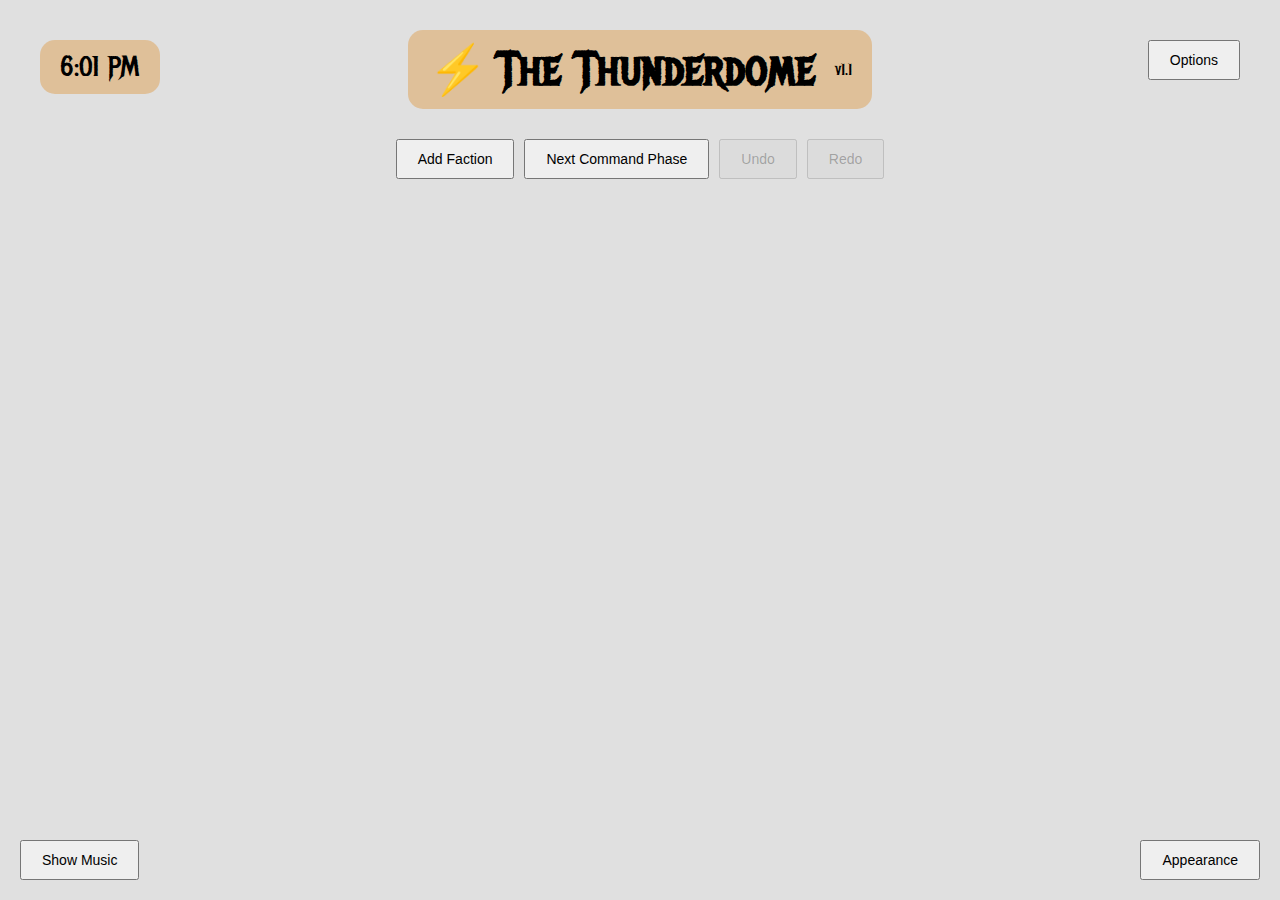
==== commit b019a719: "Update TTD v1.2" ====
--- a/40K-Tracker-x.html
+++ b/40K-Tracker-x.html
@@ -2,8 +2,11 @@
 <html lang="en">
 <head>
     <meta charset="UTF-8">
-    <title>40K Match Tracker v1.4</title>
+    <title>The Thunderdome</title>
+    <!-- Included Google Font "Metal Mania" -->
+    <link href="https://fonts.googleapis.com/css2?family=Metal+Mania&display=swap" rel="stylesheet">
     <style>
+        /* CSS Styles */
         :root {
             --primary-color: black;
             --secondary-color: #f0f0f0;
@@ -13,6 +16,11 @@
             --button-hover-positive-bg: mediumseagreen;
             --button-hover-critical-bg: darkred;
             --button-active-bg: #cccccc;
+            --modal-bg: rgba(0, 0, 0, 0.5);
+            --modal-content-bg: white;
+            --status-box-bg: #d3d3d3;
+            --version-font-size: 16px;
+            --history-font-color: #444; /* Darker font color for history */
         }
 
         body {
@@ -22,49 +30,104 @@
             background-size: cover;
             background-repeat: no-repeat;
             background-position: center;
+            background-attachment: fixed;
             transition: background-image 0.3s ease-in-out;
-        }
+            /* Placeholder background image */
+            background-image: url('YOUR_BACKGROUND_IMAGE_URL_HERE');
+        }
+
         header {
-            text-align: center;
             position: relative;
             margin-bottom: 20px;
-        }
+            text-align: center;
+        }
+
+        /* Clock Container Styling */
+        #time-container {
+            position: absolute;
+            top: 20px;
+            left: 20px;
+            display: inline-flex;
+            align-items: center;
+            background-color: rgba(222, 184, 135, 0.8); /* Worn paper brown */
+            padding: 10px 20px;
+            border-radius: 15px;
+            background-image: url('https://www.transparenttextures.com/patterns/old-wall.png'); /* Worn paper texture */
+            background-size: cover;
+            background-repeat: repeat;
+        }
+
+        #live-time {
+            font-size: 28px;
+            color: var(--primary-color);
+            transition: color 0.3s ease-in-out;
+            font-family: 'Metal Mania', sans-serif;
+            margin: 0;
+        }
+
+        /* Title Container Styling */
+        #title-container {
+            display: inline-flex;
+            align-items: center;
+            background-color: rgba(222, 184, 135, 0.8); /* Worn paper brown */
+            padding: 10px 20px;
+            border-radius: 15px;
+            background-image: url('https://www.transparenttextures.com/patterns/old-wall.png'); /* Worn paper texture */
+            background-size: cover;
+            background-repeat: repeat;
+            margin: 10px auto;
+        }
+
         h1 {
             color: var(--primary-color);
-            padding: 10px;
-            margin: 0;
-            font-family: 'Algerian', sans-serif;
+            margin: 0 10px;
+            font-family: 'Metal Mania', sans-serif;
             transition: color 0.3s ease-in-out;
-        }
-        #live-time {
-            position: absolute;
-            top: 0;
-            left: 20px;
-            font-size: 32px;
+            font-size: 48px;
+            display: inline-block;
+        }
+
+        #version-number {
+            font-size: var(--version-font-size);
+            margin-left: 10px;
+            vertical-align: middle;
             color: var(--primary-color);
-            transition: color 0.3s ease-in-out;
-        }
+            font-family: 'Metal Mania', sans-serif;
+        }
+
+        #controls {
+            display: flex;
+            justify-content: center;
+            gap: 10px;
+            flex-wrap: wrap;
+            margin-top: 20px;
+        }
+
         #top-right-buttons {
             position: absolute;
-            top: 0;
-            right: 0;
+            top: 20px;
+            right: 20px;
             display: flex;
             flex-direction: column;
             gap: 10px;
             align-items: flex-end;
-        }
+            z-index: 100;
+        }
+
         #options-menu {
             display: none;
             flex-direction: column;
             gap: 10px;
             margin-top: 10px;
-        }
-        #controls {
-            display: flex;
-            justify-content: center;
-            gap: 10px;
-            flex-wrap: wrap;
-        }
+            background-color: rgba(255, 255, 255, 0.9);
+            padding: 10px;
+            border-radius: 5px;
+            position: absolute;
+            top: 40px;
+            right: 0;
+            z-index: 100;
+        }
+
         #faction-list {
             display: flex;
             flex-wrap: wrap;
@@ -72,76 +135,153 @@
             justify-content: center;
             margin-top: 20px;
         }
+
         .faction {
             margin-bottom: 30px;
             padding: 20px;
-            border: 1px solid #ccc;
-            border-radius: 5px;
-            background-color: rgba(255, 255, 255, 0.8);
+            border: 1px solid #333;
+            border-radius: 10px;
             display: flex;
             flex-direction: column;
             align-items: center;
-            width: 250px;
+            flex: 1 1 250px;
+            max-width: 300px;
             gap: 15px;
             box-sizing: border-box;
             position: relative;
             cursor: move;
-        }
+            transition: background-color 0.3s ease;
+            background-color: rgba(255, 255, 255, 0.9);
+        }
+
         .faction.dragging {
             opacity: 0.5;
         }
+
         .faction.over {
             border: 2px dashed #000;
         }
+
+        .skull-emoji {
+            font-size: 28px;
+            display: none;
+            position: absolute;
+            top: -10px;
+        }
+
         .faction-title {
             font-size: 40px;
             font-weight: bold;
             margin-top: 10px;
             text-align: center;
-        }
+            overflow-wrap: break-word;
+            word-break: break-word;
+            font-family: 'Metal Mania', sans-serif;
+        }
+
+        .action-buttons {
+            display: flex;
+            justify-content: center;
+            align-items: center;
+            gap: 10px;
+            margin-top: 10px;
+        }
+
+        .status-dropdown {
+            font-size: 14px;
+            font-weight: lighter;
+            padding: 5px;
+            width: auto;
+            text-align: center;
+            border: 1px solid #ccc;
+            border-radius: 5px;
+            background-color: #fff;
+        }
+
+        .delete-option {
+            color: #ff4d4d;
+            font-weight: bold;
+        }
+
         .faction-values {
             display: flex;
             gap: 10px;
             flex-direction: column;
             align-items: center;
         }
+
         .faction-value {
             font-size: 30px;
             font-weight: bold;
         }
+
         .incrementer {
             display: flex;
-            gap: 10px;
+            gap: 5px;
             justify-content: center;
-        }
-        .incrementer div {
-            display: flex;
-            flex-direction: column;
-            gap: 5px;
-        }
+            align-items: center;
+        }
+
+        .incrementer input[type="number"] {
+            width: 40px;
+            padding: 5px;
+            font-size: 14px;
+            text-align: center;
+            border: 1px solid #ccc;
+            border-radius: 3px;
+        }
+
+        .incrementer button {
+            padding: 5px 10px;
+            font-size: 14px;
+            cursor: pointer;
+        }
+
         button {
             padding: 10px 20px;
             cursor: pointer;
             font-size: 14px;
         }
+
         .critical-button {
             background-color: var(--button-critical-bg);
             color: var(--secondary-color);
             border: 2px solid var(--primary-color);
             transition: background-color 0.3s ease;
         }
+
         .critical-button:hover {
             background-color: var(--button-hover-critical-bg);
         }
+
         .positive-button {
             background-color: var(--button-positive-bg);
             color: var(--primary-color);
             border: 2px solid var(--primary-color);
             transition: background-color 0.3s ease;
         }
+
         .positive-button:hover {
             background-color: var(--button-hover-positive-bg);
         }
+
+        .negative-button {
+            background-color: #f08080;
+            color: var(--primary-color);
+            border: 2px solid var(--primary-color);
+            transition: background-color 0.3s ease;
+        }
+
+        .negative-button:hover {
+            background-color: #e06666;
+        }
+
+        .disabled-button {
+            background-color: #ccc !important;
+            color: #666 !important;
+            cursor: not-allowed !important;
+        }
+
         #appearance-controls {
             position: fixed;
             bottom: 20px;
@@ -150,6 +290,7 @@
             flex-direction: column;
             align-items: flex-end;
         }
+
         #background-upload {
             background-color: rgba(255, 255, 255, 0.8);
             padding: 10px;
@@ -158,22 +299,19 @@
             display: none;
             margin-top: 10px;
         }
+
         .latest-history {
             font-size: 14px;
-            color: gray;
+            color: var(--history-font-color);
             text-align: center;
             margin-top: 10px;
             min-height: 20px;
         }
-        .history-buttons {
-            display: flex;
-            gap: 10px;
-            justify-content: center;
-        }
+
         .history {
             margin-top: 10px;
             font-size: 0.9em;
-            color: gray;
+            color: var(--history-font-color);
             text-align: center;
             max-height: 100px;
             overflow-y: auto;
@@ -181,15 +319,18 @@
             width: 100%;
             text-align: left;
         }
+
         .history ul {
             list-style-type: disc;
             margin: 0;
             padding-left: 20px;
         }
+
         .history-button {
             padding: 5px 10px;
             font-size: 12px;
         }
+
         #toggle-appearance-button,
         #toggle-options-button {
             padding: 10px 20px;
@@ -197,594 +338,1039 @@
             cursor: pointer;
             transition: background-color 0.3s ease;
         }
-        /* Styles for active state */
+
         .active-button {
             background-color: var(--button-active-bg);
         }
+
+        .modal {
+            display: none;
+            position: fixed;
+            z-index: 1000;
+            left: 0;
+            top: 0;
+            width: 100%;
+            height: 100%;
+            overflow: auto;
+            background-color: var(--modal-bg);
+            justify-content: center;
+            align-items: center;
+        }
+
+        .modal-content {
+            background-color: var(--modal-content-bg);
+            padding: 20px;
+            border-radius: 5px;
+            width: 300px;
+            max-width: 80%;
+            text-align: center;
+        }
+
+        .modal input,
+        .modal select {
+            width: 80%;
+            padding: 8px;
+            margin-bottom: 10px;
+        }
+
+        .modal button {
+            margin: 5px;
+        }
+
+        /* Notification Styles */
+        #notification-container {
+            position: fixed;
+            bottom: 10px;
+            right: 10px;
+            z-index: 1000;
+        }
+
+        .notification {
+            background-color: #333;
+            color: #fff;
+            padding: 10px;
+            margin-top: 5px;
+            border-radius: 5px;
+            opacity: 0.9;
+        }
+
+        .notification.success {
+            background-color: green;
+        }
+
+        .notification.error {
+            background-color: red;
+        }
+
+        /* Responsive Design */
+        @media (max-width: 1024px) {
+            #faction-list {
+                justify-content: space-around;
+            }
+        }
+
         @media (max-width: 600px) {
+            #live-time {
+                font-size: 24px;
+                position: static;
+                margin-bottom: 10px;
+            }
+
+            h1 {
+                font-size: 30px;
+            }
+
+            #controls,
+            #top-right-buttons,
+            #appearance-controls {
+                flex-direction: column;
+                align-items: center;
+            }
+
+            #top-right-buttons {
+                position: static;
+                margin-top: 20px;
+            }
+
+            #options-menu {
+                position: static;
+                width: 100%;
+            }
+
             .faction {
+                flex: 1 1 100%;
+                max-width: none;
+            }
+
+            .faction-title {
+                font-size: 30px;
+            }
+
+            .faction-value {
+                font-size: 24px;
+            }
+
+            .incrementer input[type="number"] {
+                width: 30px;
+            }
+
+            .incrementer button {
+                font-size: 12px;
+                padding: 5px;
+            }
+
+            .action-buttons {
+                flex-direction: column;
+                gap: 5px;
+            }
+
+            .history-button {
                 width: 100%;
+                box-sizing: border-box;
+            }
+
+            .status-dropdown {
+                width: 100%;
+            }
+
+            button {
+                font-size: 16px;
+                width: 100%;
+                box-sizing: border-box;
+            }
+
+            #toggle-player-button {
+                position: fixed;
+                bottom: 20px;
+                left: 20px;
+            }
+
+            iframe {
+                position: fixed;
+                bottom: 60px;
+                left: 20px;
+                width: 90%;
+                height: auto;
+                max-height: 200px;
             }
         }
     </style>
 </head>
 <body>
     <header>
-        <div id="live-time"></div>
-        <h1 id="page-title">40K Match Tracker</h1>
-        <div id="controls">
-            <button onclick="addFaction()">Add Faction</button>
-            <button onclick="nextCommandPhase()">Next Command Phase</button>
-            <button id="undo-button" onclick="undo()" disabled>Undo</button>
-            <button id="redo-button" onclick="redo()" disabled>Redo</button>
-        </div>
         <div id="top-right-buttons">
-            <button id="toggle-options-button" onclick="toggleOptionsMenu()">Options</button>
+            <button id="toggle-options-button">Options</button>
             <div id="options-menu">
-                <button class="critical-button" onclick="confirmResetAll()">Reset All</button>
-                <button onclick="confirmSaveData()">Save</button>
-                <button onclick="confirmLoadData()">Load</button>
-                <button onclick="exportData()">Export Game</button>
-                <button onclick="document.getElementById('import-file-input').click()">Import Game</button>
-                <input type="file" id="import-file-input" accept=".json" style="display: none;" onchange="importData(event)">
+                <button class="critical-button" id="reset-all-button">Reset All</button>
+                <button id="save-data-button">Save</button>
+                <button id="load-data-button">Load</button>
+                <button id="export-data-button">Export Game</button>
+                <button id="import-data-button">Import Game</button>
+                <input type="file" id="import-file-input" accept=".json" style="display: none;">
             </div>
         </div>
+        <div id="time-container">
+            <div id="live-time">12:00 PM</div>
+        </div>
+        <div id="title-container">
+            <!-- Added Lightning Bolt Emoji to the Left of the Title -->
+            <span style="font-size: 48px;">⚡</span>
+            <h1 id="page-title">The Thunderdome</h1>
+            <span id="version-number">v1.1</span>
+        </div>
+        <div id="controls">
+            <button id="add-faction-button">Add Faction</button>
+            <button id="next-command-phase-button">Next Command Phase</button>
+            <button id="undo-button" disabled>Undo</button>
+            <button id="redo-button" disabled>Redo</button>
+        </div>
     </header>
 
     <div id="faction-list"></div>
 
     <div id="appearance-controls">
-        <button id="toggle-appearance-button" onclick="toggleAppearanceMenu()">Appearance</button>
+        <button id="toggle-appearance-button">Appearance</button>
         <div id="background-upload">
             <label>
-                Background: 
-                <input type="file" accept="image/*" onchange="setBackground(event)">
+                Background:
+                <input type="file" accept="image/*" id="background-file-input">
             </label>
             <label>
                 Contrast Fix:
-                <input type="checkbox" id="title-color-toggle" onchange="toggleTitleAndTimeColor()">
+                <input type="checkbox" id="title-color-toggle">
                 <span>White</span>
             </label>
         </div>
     </div>
 
-    <button id="toggle-player-button" style="position: fixed; bottom: 200px; left: 20px;">Hide Player</button>
-    <iframe width="560" height="315" src="https://www.youtube.com/embed/NfiFhQ8W7OU?si=rbuAzNz-UnwotbM3" title="YouTube video player" frameborder="0" allowfullscreen style="position: fixed; bottom: 20px; left: 20px; width: 300px; height: 170px;"></iframe>
+    <button id="toggle-player-button" style="position: fixed; bottom: 20px; left: 20px;">Show Music</button>
+    <iframe width="560" height="315" src="https://www.youtube.com/embed/NfiFhQ8W7OU?si=rbuAzNz-UnwotbM3" title="YouTube video player" frameborder="0" allowfullscreen style="position: fixed; bottom: 20px; left: 20px; width: 300px; height: 170px; display: none;"></iframe>
+
+    <!-- Notification Container -->
+    <div id="notification-container" aria-live="polite"></div>
+
+    <!-- Modal Structure -->
+    <div id="modal" class="modal" role="dialog" aria-modal="true">
+        <div class="modal-content" id="modal-content" tabindex="-1">
+            <!-- Content will be injected dynamically -->
+        </div>
+    </div>
 
     <script>
-        let factionIdCounter = 0;
-        let undoStack = []; // Tracks actions for undo functionality
-        let redoStack = []; // Tracks actions for redo functionality
-        const UNDO_STACK_LIMIT = 50; // Limit for undo stack size
-        let factionHistories = {}; // Stores detailed histories for each faction
-
-        function updateTime() {
-            const liveTimeElement = document.getElementById("live-time");
-            const now = new Date();
-            liveTimeElement.textContent = now.toLocaleTimeString();
-            requestAnimationFrame(updateTime);
-        }
-        requestAnimationFrame(updateTime); // Use requestAnimationFrame for updating the time
-
-        function generateUniqueFactionId() {
-            return `faction-${++factionIdCounter}`;
-        }
-
-        function addFaction() {
-            const factionName = prompt("Enter the name of the faction:", "New Faction");
-            if (factionName) {
-                const factionList = document.getElementById("faction-list");
-                const factionId = generateUniqueFactionId();
-                const factionDiv = createFactionElement(factionId, factionName, 0, 0);
-                factionList.appendChild(factionDiv);
-                addUndoAction({ action: 'add', factionId }); // Track addition for undo
-                redoStack = []; // Clear redo stack on new action
-                updateUndoRedoButtonState();
-                updateButtonState(factionId, 'vp', 0);
-                updateButtonState(factionId, 'cp', 0);
-
-                // Initialize history for the new faction
-                factionHistories[factionId] = [];
-                addHistory(factionId, 'Faction added');
-            }
-        }
-
-        function createFactionElement(factionId, name, vp, cp) {
-            const factionDiv = document.createElement("div");
-            factionDiv.className = "faction";
-            factionDiv.id = factionId;
-            factionDiv.draggable = true; // Enable dragging
-            factionDiv.innerHTML = `
-                <div class="faction-title" id="faction-title-${factionId}">${name}</div>
-                <div class="faction-values">
-                    <div class="faction-value" id="vp-${factionId}">${vp} VP</div>
-                    <div class="faction-value" id="cp-${factionId}">${cp} CP</div>
-                </div>
-                <div class="incrementer">
-                    <div>
-                        <button class="positive-button" onclick="changeValue('${factionId}', 'vp', 1)">+ VP</button>
-                        <button id="decrement-vp-${factionId}" onclick="changeValue('${factionId}', 'vp', -1)" ${vp <= 0 ? 'disabled' : ''}>- VP</button>
-                    </div>
-                    <div>
-                        <button class="positive-button" onclick="changeValue('${factionId}', 'cp', 1)">+ CP</button>
-                        <button id="decrement-cp-${factionId}" onclick="changeValue('${factionId}', 'cp', -1)" ${cp <= 0 ? 'disabled' : ''}>- CP</button>
-                    </div>
-                </div>
-                <div class="latest-history" id="latest-history-${factionId}">No recent actions.</div>
-                <div class="history-buttons">
-                    <button class="history-button" onclick="toggleHistory('${factionId}')">Show History</button>
-                    <button class="history-button" onclick="editFactionName('${factionId}')">Edit Name</button>
-                </div>
-                <button class="critical-button" onclick="removeFaction('${factionId}')">Remove Faction</button>
-                <div class="history" id="history-${factionId}">
-                    <ul id="history-list-${factionId}"></ul>
-                </div>
-            `;
-
-            // Add drag-and-drop event listeners
-            addDragAndDropHandlers(factionDiv);
-
-            return factionDiv;
-        }
-
-        function addDragAndDropHandlers(factionDiv) {
-            factionDiv.addEventListener('dragstart', dragStart);
-            factionDiv.addEventListener('dragover', dragOver);
-            factionDiv.addEventListener('dragenter', dragEnter);
-            factionDiv.addEventListener('dragleave', dragLeave);
-            factionDiv.addEventListener('drop', dragDrop);
-            factionDiv.addEventListener('dragend', dragEnd);
-        }
-
-        function dragStart(e) {
-            e.dataTransfer.setData('text/plain', e.target.id);
-            e.currentTarget.classList.add('dragging');
-        }
-
-        function dragOver(e) {
-            e.preventDefault();
-        }
-
-        function dragEnter(e) {
-            e.preventDefault();
-            if (e.target.classList.contains('faction')) {
-                e.target.classList.add('over');
-            }
-        }
-
-        function dragLeave(e) {
-            if (e.target.classList.contains('faction')) {
-                e.target.classList.remove('over');
-            }
-        }
-
-        function dragDrop(e) {
-            e.preventDefault();
-            const draggedId = e.dataTransfer.getData('text/plain');
-            const targetId = e.currentTarget.id;
-
-            if (draggedId !== targetId) {
-                const factionList = document.getElementById('faction-list');
-                const draggedElement = document.getElementById(draggedId);
-                const targetElement = document.getElementById(targetId);
-
-                // Swap the elements
-                const draggedIndex = Array.from(factionList.children).indexOf(draggedElement);
-                const targetIndex = Array.from(factionList.children).indexOf(targetElement);
-
-                if (draggedIndex < targetIndex) {
-                    factionList.insertBefore(draggedElement, targetElement.nextSibling);
-                } else {
-                    factionList.insertBefore(draggedElement, targetElement);
+        (function () {
+            'use strict';
+
+            // Cached DOM elements
+            const dom = {
+                liveTimeElement: document.getElementById('live-time'),
+                factionListElement: document.getElementById('faction-list'),
+                addFactionButton: document.getElementById('add-faction-button'),
+                nextCommandPhaseButton: document.getElementById('next-command-phase-button'),
+                undoButton: document.getElementById('undo-button'),
+                redoButton: document.getElementById('redo-button'),
+                toggleOptionsButton: document.getElementById('toggle-options-button'),
+                optionsMenu: document.getElementById('options-menu'),
+                resetAllButton: document.getElementById('reset-all-button'),
+                saveDataButton: document.getElementById('save-data-button'),
+                loadDataButton: document.getElementById('load-data-button'),
+                exportDataButton: document.getElementById('export-data-button'),
+                importDataButton: document.getElementById('import-data-button'),
+                importFileInput: document.getElementById('import-file-input'),
+                toggleAppearanceButton: document.getElementById('toggle-appearance-button'),
+                backgroundUpload: document.getElementById('background-upload'),
+                backgroundFileInput: document.getElementById('background-file-input'),
+                titleColorToggle: document.getElementById('title-color-toggle'),
+                togglePlayerButton: document.getElementById('toggle-player-button'),
+                youtubePlayer: document.querySelector('iframe'),
+                notificationContainer: document.getElementById('notification-container'),
+                modal: document.getElementById('modal'),
+                modalContent: document.getElementById('modal-content'),
+                versionNumber: document.getElementById('version-number'),
+                pageTitle: document.getElementById('page-title'),
+                titleContainer: document.getElementById('title-container'),
+                timeContainer: document.getElementById('time-container')
+            };
+
+            const predefinedColors = [
+                '#B6B3F2', '#B0EDF0', '#BAF1B4', '#FCEDA8', '#FCA9C9',
+                '#F8AC8C', '#FBE4C4', '#F9F4F0', '#D2E4E8', '#DEACD1'
+            ];
+
+            let factionIdCounter = 0;
+            let undoStack = [];
+            let redoStack = [];
+            const UNDO_STACK_LIMIT = 50;
+            let factionHistories = {};
+
+            // Utility Functions
+            const utils = {
+                hexToRgba: (hex, alpha = 0.90) => {
+                    let c;
+                    if (/^#([A-Fa-f0-9]{3}){1,2}$/.test(hex)) {
+                        c = hex.substring(1).split('');
+                        if (c.length === 3) {
+                            c = [c[0], c[0], c[1], c[1], c[2], c[2]];
+                        }
+                        c = '0x' + c.join('');
+                        return 'rgba(' + [(c >> 16) & 255, (c >> 8) & 255, c & 255].join(',') + ',' + alpha + ')';
+                    }
+                    throw new Error('Bad Hex');
+                },
+                rgbaToHex: (rgba) => {
+                    const parts = rgba.replace(/rgba?\(|\s+|\)/g, '').split(',');
+                    const r = parseInt(parts[0], 10).toString(16).padStart(2, '0');
+                    const g = parseInt(parts[1], 10).toString(16).padStart(2, '0');
+                    const b = parseInt(parts[2], 10).toString(16).padStart(2, '0');
+                    return `#${r}${g}${b}`.toUpperCase();
+                },
+                generateUniqueFactionId: () => `faction-${++factionIdCounter}`,
+                updateTime: () => {
+                    const now = new Date();
+                    dom.liveTimeElement.textContent = now.toLocaleTimeString([], { hour: 'numeric', minute: '2-digit' });
+                    requestAnimationFrame(utils.updateTime);
+                },
+                showNotification: (message, type = 'info') => {
+                    const notification = document.createElement('div');
+                    notification.className = `notification ${type}`;
+                    notification.textContent = message;
+                    dom.notificationContainer.appendChild(notification);
+                    setTimeout(() => {
+                        notification.remove();
+                    }, 3000);
+                },
+                addUndoAction: (action) => {
+                    undoStack.push(action);
+                    if (undoStack.length > UNDO_STACK_LIMIT) {
+                        undoStack.shift();
+                    }
+                    handlers.updateUndoRedoButtonState();
                 }
-            }
-            e.currentTarget.classList.remove('over');
-        }
-
-        function dragEnd(e) {
-            e.currentTarget.classList.remove('dragging');
-            const factionElements = document.querySelectorAll('.faction');
-            factionElements.forEach(elem => elem.classList.remove('over'));
-        }
-
-        function changeValue(id, type, delta) {
-            const valueElem = document.getElementById(`${type}-${id}`);
-            let currentValue = parseInt(valueElem.textContent.split(' ')[0]);
-            const oldValue = currentValue; // Save old value for undo
-            currentValue += delta;
-            if (currentValue < 0) currentValue = 0; // Prevent negative values
-            valueElem.textContent = `${currentValue} ${type.toUpperCase()}`;
-            addUndoAction({ action: 'change', factionId: id, type, oldValue, newValue: currentValue }); // Track change
-            redoStack = []; // Clear redo stack on new action
-            addHistory(id, type, delta);
-            updateButtonState(id, type, currentValue);
-            updateUndoRedoButtonState();
-        }
-
-        function addUndoAction(action) {
-            undoStack.push(action);
-            if (undoStack.length > UNDO_STACK_LIMIT) {
-                undoStack.shift(); // Remove the oldest action if stack exceeds limit
-            }
-            updateUndoRedoButtonState();
-        }
-
-        function updateButtonState(id, type, value) {
-            const decrementButton = document.getElementById(`decrement-${type}-${id}`);
-            if (decrementButton) {
-                decrementButton.disabled = value <= 0;
-            }
-        }
-
-        function nextCommandPhase() {
-            const factions = document.querySelectorAll(".faction");
-            factions.forEach(faction => {
-                const factionId = faction.id;
-                changeValue(factionId, 'cp', 1); // Increment CP by 1
-            });
-            redoStack = []; // Clear redo stack on new action
-            updateUndoRedoButtonState();
-        }
-
-        function removeFaction(factionId) {
-            if (confirm("Are you sure you want to remove this faction?")) {
-                const faction = document.getElementById(factionId);
-                const vp = parseInt(faction.querySelector(`#vp-${factionId}`).textContent, 10);
-                const cp = parseInt(faction.querySelector(`#cp-${factionId}`).textContent, 10);
-                const name = faction.querySelector(".faction-title").textContent;
-                addUndoAction({ action: 'remove', factionId, vp, cp, name }); // Track removal
-                redoStack = []; // Clear redo stack on new action
-                faction.remove();
-                updateUndoRedoButtonState();
-            }
-        }
-
-        function addHistory(id, type, delta) {
-            let actionDescription = '';
-            if (type === 'vp') {
-                actionDescription = delta > 0 ? 'Victory Point Gained' : 'Victory Point Removed';
-            } else if (type === 'cp') {
-                actionDescription = delta > 0 ? 'Command Point Gained' : 'Command Point Spent';
-            } else if (type === 'faction') {
-                actionDescription = delta; // For faction actions like 'added' or 'restored'
-            } else {
-                actionDescription = type; // General action description
-            }
-
-            const timestamp = new Date().toLocaleTimeString();
-            const historyEntry = `[${timestamp}] ${actionDescription}`;
-
-            // Store in faction's history
-            if (!factionHistories[id]) {
-                factionHistories[id] = [];
-            }
-            factionHistories[id].push(historyEntry);
-
-            // Update latest history display
-            const latestHistoryElem = document.getElementById(`latest-history-${id}`);
-            latestHistoryElem.textContent = historyEntry;
-
-            // Update history display if visible
-            const historyList = document.getElementById(`history-list-${id}`);
-            if (historyList && historyList.parentElement.style.display !== 'none') {
-                const li = document.createElement('li');
-                li.textContent = historyEntry;
-                historyList.insertBefore(li, historyList.firstChild);
-            }
-        }
-
-        function toggleHistory(id) {
-            const historyDiv = document.getElementById(`history-${id}`);
-            const historyButton = historyDiv.previousElementSibling.querySelector('.history-button');
-            if (historyDiv.style.display === 'none' || historyDiv.style.display === '') {
-                historyDiv.style.display = 'block';
-                historyButton.textContent = 'Hide History';
-                // Load history entries
-                const historyList = document.getElementById(`history-list-${id}`);
-                historyList.innerHTML = ''; // Clear existing entries
-                if (factionHistories[id]) {
-                    factionHistories[id].slice().reverse().forEach(entry => {
-                        const li = document.createElement('li');
-                        li.textContent = entry;
-                        historyList.appendChild(li);
+            };
+
+            // Start updating the time
+            requestAnimationFrame(utils.updateTime);
+
+            // Handlers and Event Listeners
+            const handlers = {
+                updateUndoRedoButtonState: () => {
+                    dom.undoButton.disabled = undoStack.length === 0;
+                    dom.redoButton.disabled = redoStack.length === 0;
+                },
+                addFaction: () => {
+                    const factionNameInput = document.getElementById('new-faction-name');
+                    const factionColorSelect = document.getElementById('new-faction-color');
+                    const factionName = factionNameInput.value.trim() || 'New Faction';
+                    const factionColorHex = factionColorSelect.value || '#FFFFFF';
+                    let factionColorRgba = '#FFFFFF';
+
+                    try {
+                        factionColorRgba = utils.hexToRgba(factionColorHex, 0.90);
+                    } catch (error) {
+                        utils.showNotification('Invalid color selected. Defaulting to white.', 'error');
+                    }
+
+                    modals.closeModal();
+
+                    const factionId = utils.generateUniqueFactionId();
+                    const factionDiv = factions.createFactionElement(factionId, factionName, 0, 0, factionColorRgba);
+                    dom.factionListElement.appendChild(factionDiv);
+                    utils.addUndoAction({ action: 'add', factionId, name: factionName, color: factionColorHex });
+                    redoStack = [];
+                    factions.updateButtonState(factionId, 'vp', 0);
+                    factions.updateButtonState(factionId, 'cp', 0);
+
+                    factionHistories[factionId] = [];
+                    factions.addHistory(factionId, 'faction', 'Faction added');
+                },
+                nextCommandPhase: () => {
+                    const factionsElems = document.querySelectorAll('.faction');
+                    factionsElems.forEach(faction => {
+                        const factionId = faction.id;
+                        factions.changeValue(factionId, 'cp', 1);
                     });
+                    redoStack = [];
+                    handlers.updateUndoRedoButtonState();
+                },
+                undo: () => {
+                    const lastAction = undoStack.pop();
+                    if (!lastAction) {
+                        utils.showNotification('Nothing to undo!', 'error');
+                        return;
+                    }
+
+                    redoStack.push(lastAction);
+
+                    switch (lastAction.action) {
+                        case 'add':
+                            document.getElementById(lastAction.factionId).remove();
+                            break;
+                        case 'remove':
+                            factions.restoreFaction(lastAction);
+                            break;
+                        case 'change':
+                            factions.restoreValueChange(lastAction, true);
+                            break;
+                        case 'edit':
+                            factions.restoreEdit(lastAction, true);
+                            break;
+                    }
+                    handlers.updateUndoRedoButtonState();
+                },
+                redo: () => {
+                    const lastUndoneAction = redoStack.pop();
+                    if (!lastUndoneAction) {
+                        utils.showNotification('Nothing to redo!', 'error');
+                        return;
+                    }
+
+                    undoStack.push(lastUndoneAction);
+
+                    switch (lastUndoneAction.action) {
+                        case 'add':
+                            factions.restoreAdd(lastUndoneAction);
+                            break;
+                        case 'remove':
+                            document.getElementById(lastUndoneAction.factionId).remove();
+                            break;
+                        case 'change':
+                            factions.restoreValueChange(lastUndoneAction, false);
+                            break;
+                        case 'edit':
+                            factions.restoreEdit(lastUndoneAction, false);
+                            break;
+                    }
+                    handlers.updateUndoRedoButtonState();
+                },
+                saveData: () => {
+                    modals.closeModal();
+                    const data = {
+                        factions: factions.getFactionData(),
+                        factionHistories,
+                        factionOrder: Array.from(dom.factionListElement.children).map(child => child.id)
+                    };
+                    localStorage.setItem('factionData', JSON.stringify(data));
+                    utils.showNotification('Data saved successfully!', 'success');
+                },
+                loadData: () => {
+                    modals.closeModal();
+                    const savedData = localStorage.getItem('factionData');
+                    if (savedData) {
+                        try {
+                            const data = JSON.parse(savedData);
+                            factions.resetAll();
+                            factionHistories = data.factionHistories || {};
+                            data.factionOrder.forEach(factionId => {
+                                const factionData = data.factions.find(f => f.factionId === factionId);
+                                if (factionData) {
+                                    factions.restoreFactionData(factionData);
+                                }
+                            });
+                            utils.showNotification('Data loaded successfully!', 'success');
+                        } catch (error) {
+                            utils.showNotification('Failed to load saved data. The data might be corrupted.', 'error');
+                        }
+                    } else {
+                        utils.showNotification('No saved data found.', 'error');
+                    }
+                    undoStack = [];
+                    redoStack = [];
+                    handlers.updateUndoRedoButtonState();
+                },
+                autoSaveData: () => {
+                    handlers.saveData();
+                    console.log('Data auto-saved.');
+                },
+                setBackground: (event) => {
+                    const file = event.target.files[0];
+                    if (!file) return;
+                    const reader = new FileReader();
+                    reader.onload = function (e) {
+                        document.body.style.backgroundImage = `url('${e.target.result}')`;
+                        document.body.style.backgroundSize = 'cover';
+                        document.body.style.backgroundRepeat = 'no-repeat';
+                        document.body.style.backgroundPosition = 'center';
+                        document.body.style.backgroundAttachment = 'fixed';
+                    };
+                    reader.readAsDataURL(file);
+                },
+                toggleTitleAndTimeColor: () => {
+                    const newColor = dom.titleColorToggle.checked ? 'var(--secondary-color)' : 'var(--primary-color)';
+                    dom.pageTitle.style.color = newColor;
+                    dom.liveTimeElement.style.color = newColor;
+                    dom.versionNumber.style.color = newColor;
+                },
+                toggleOptionsMenu: () => {
+                    if (dom.optionsMenu.style.display === 'none' || dom.optionsMenu.style.display === '') {
+                        dom.optionsMenu.style.display = 'flex';
+                        dom.toggleOptionsButton.classList.add('active-button');
+                    } else {
+                        dom.optionsMenu.style.display = 'none';
+                        dom.toggleOptionsButton.classList.remove('active-button');
+                    }
+                },
+                toggleAppearanceMenu: () => {
+                    if (dom.backgroundUpload.style.display === 'none' || dom.backgroundUpload.style.display === '') {
+                        dom.backgroundUpload.style.display = 'block';
+                        dom.toggleAppearanceButton.classList.add('active-button');
+                    } else {
+                        dom.backgroundUpload.style.display = 'none';
+                        dom.toggleAppearanceButton.classList.remove('active-button');
+                    }
                 }
-            } else {
-                historyDiv.style.display = 'none';
-                historyButton.textContent = 'Show History';
-            }
-        }
-
-        function editFactionName(id) {
-            const factionTitleElem = document.getElementById(`faction-title-${id}`);
-            const currentName = factionTitleElem.textContent;
-            const newName = prompt("Enter the new name for this faction:", currentName);
-            if (newName && newName.trim() !== '') {
-                const oldName = currentName;
-                factionTitleElem.textContent = newName;
-                addUndoAction({ action: 'rename', factionId: id, oldName, newName });
-                redoStack = []; // Clear redo stack on new action
-                addHistory(id, `Name changed from "${oldName}" to "${newName}"`);
-                updateUndoRedoButtonState();
-            }
-        }
-
-        function undo() {
-            const lastAction = undoStack.pop();
-            if (!lastAction) {
-                alert("Nothing to undo!");
-                return;
-            }
-
-            redoStack.push(lastAction); // Add action to redo stack
-
-            if (lastAction.action === 'add') {
-                // Undo adding a faction
-                document.getElementById(lastAction.factionId).remove();
-            } else if (lastAction.action === 'remove') {
-                // Undo removing a faction
-                const factionList = document.getElementById("faction-list");
-                const factionDiv = createFactionElement(lastAction.factionId, lastAction.name, lastAction.vp, lastAction.cp);
-                factionList.appendChild(factionDiv);
-                updateButtonState(lastAction.factionId, 'vp', lastAction.vp);
-                updateButtonState(lastAction.factionId, 'cp', lastAction.cp);
-                factionHistories[lastAction.factionId] = lastAction.history || [];
-                addHistory(lastAction.factionId, 'faction', 'restored');
-            } else if (lastAction.action === 'change') {
-                // Undo a value change
-                const valueElem = document.getElementById(`${lastAction.type}-${lastAction.factionId}`);
-                valueElem.textContent = `${lastAction.oldValue} ${lastAction.type.toUpperCase()}`;
-                const delta = lastAction.oldValue - lastAction.newValue;
-                addHistory(lastAction.factionId, lastAction.type, delta);
-                updateButtonState(lastAction.factionId, lastAction.type, lastAction.oldValue);
-            } else if (lastAction.action === 'rename') {
-                // Undo renaming a faction
-                const factionTitleElem = document.getElementById(`faction-title-${lastAction.factionId}`);
-                factionTitleElem.textContent = lastAction.oldName;
-                addHistory(lastAction.factionId, `Name reverted to "${lastAction.oldName}"`);
-            }
-            updateUndoRedoButtonState();
-        }
-
-        function redo() {
-            const lastUndoneAction = redoStack.pop();
-            if (!lastUndoneAction) {
-                alert("Nothing to redo!");
-                return;
-            }
-
-            undoStack.push(lastUndoneAction); // Add action back to undo stack
-
-            if (lastUndoneAction.action === 'add') {
-                // Redo adding a faction
-                const factionList = document.getElementById("faction-list");
-                const factionDiv = createFactionElement(lastUndoneAction.factionId, lastUndoneAction.name, 0, 0);
-                factionList.appendChild(factionDiv);
-                updateButtonState(lastUndoneAction.factionId, 'vp', 0);
-                updateButtonState(lastUndoneAction.factionId, 'cp', 0);
-                factionHistories[lastUndoneAction.factionId] = [];
-                addHistory(lastUndoneAction.factionId, 'faction', 'added');
-            } else if (lastUndoneAction.action === 'remove') {
-                // Redo removing a faction
-                document.getElementById(lastUndoneAction.factionId).remove();
-            } else if (lastUndoneAction.action === 'change') {
-                // Redo a value change
-                const valueElem = document.getElementById(`${lastUndoneAction.type}-${lastUndoneAction.factionId}`);
-                valueElem.textContent = `${lastUndoneAction.newValue} ${lastUndoneAction.type.toUpperCase()}`;
-                const delta = lastUndoneAction.newValue - lastUndoneAction.oldValue;
-                addHistory(lastUndoneAction.factionId, lastUndoneAction.type, delta);
-                updateButtonState(lastUndoneAction.factionId, lastUndoneAction.type, lastUndoneAction.newValue);
-            } else if (lastUndoneAction.action === 'rename') {
-                // Redo renaming a faction
-                const factionTitleElem = document.getElementById(`faction-title-${lastUndoneAction.factionId}`);
-                factionTitleElem.textContent = lastUndoneAction.newName;
-                addHistory(lastUndoneAction.factionId, `Name changed to "${lastUndoneAction.newName}"`);
-            }
-            updateUndoRedoButtonState();
-        }
-
-        function updateUndoRedoButtonState() {
-            const undoButton = document.getElementById("undo-button");
-            const redoButton = document.getElementById("redo-button");
-            undoButton.disabled = undoStack.length === 0;
-            redoButton.disabled = redoStack.length === 0;
-        }
-
-        function confirmResetAll() {
-            if (confirm("Are you sure you want to reset all factions?")) {
-                resetAll();
-            }
-        }
-
-        function resetAll() {
-            const factionList = document.getElementById("faction-list");
-            factionList.innerHTML = "";
-            undoStack = [];
-            redoStack = [];
-            factionHistories = {};
-            updateUndoRedoButtonState();
-        }
-
-        function confirmSaveData() {
-            if (confirm("Are you sure you want to save data?")) {
-                saveData();
-            }
-        }
-
-        function saveData() {
-            const factions = [];
-            document.querySelectorAll(".faction").forEach(factionDiv => {
-                const factionName = factionDiv.querySelector(".faction-title").textContent;
-                const vp = parseInt(factionDiv.querySelector(`#vp-${factionDiv.id}`).textContent.split(' ')[0]);
-                const cp = parseInt(factionDiv.querySelector(`#cp-${factionDiv.id}`).textContent.split(' ')[0]);
-                const factionId = factionDiv.id;
-                factions.push({ factionName, vp, cp, factionId });
-            });
-            const data = {
-                factions,
-                factionHistories,
-                factionOrder: Array.from(document.getElementById('faction-list').children).map(child => child.id)
             };
-            localStorage.setItem("factionData", JSON.stringify(data));
-        }
-
-        function confirmLoadData() {
-            if (confirm("Are you sure you want to load saved data? This will overwrite current data.")) {
-                loadData();
-            }
-        }
-
-        function loadData() {
-            const savedData = localStorage.getItem("factionData");
-            if (savedData) {
-                try {
-                    const data = JSON.parse(savedData);
-                    resetAll(); // Clear existing factions
-                    factionHistories = data.factionHistories || {};
-                    data.factionOrder.forEach(factionId => {
-                        const factionData = data.factions.find(f => f.factionId === factionId);
-                        if (factionData) {
-                            const factionDiv = createFactionElement(factionId, factionData.factionName, factionData.vp, factionData.cp);
-                            document.getElementById("faction-list").appendChild(factionDiv);
-                            updateButtonState(factionId, 'vp', factionData.vp);
-                            updateButtonState(factionId, 'cp', factionData.cp);
+
+            // Faction Related Functions
+            const factions = {
+                createFactionElement: (factionId, name, vp, cp, color) => {
+                    const factionDiv = document.createElement('div');
+                    factionDiv.className = 'faction';
+                    factionDiv.id = factionId;
+                    factionDiv.draggable = true;
+                    factionDiv.style.backgroundColor = color;
+
+                    factionDiv.innerHTML = `
+                        <span class="skull-emoji" id="skull-${factionId}">☠️</span>
+                        <div class="faction-title" id="faction-title-${factionId}">${name}</div>
+                        <div class="faction-values">
+                            <div class="faction-value" id="vp-${factionId}">${vp} VP</div>
+                            <div class="faction-value" id="cp-${factionId}">${cp} CP</div>
+                        </div>
+                        <div class="incrementer">
+                            <input type="number" min="1" id="vp-increment-${factionId}" value="1">
+                            <button class="positive-button increment-vp-button">+ VP</button>
+                            <button class="negative-button decrement-vp-button">-1VP</button>
+                        </div>
+                        <div class="incrementer">
+                            <input type="number" min="1" id="cp-increment-${factionId}" value="1">
+                            <button class="positive-button increment-cp-button">+ CP</button>
+                            <button class="negative-button decrement-cp-button">-1CP</button>
+                        </div>
+                        <div class="latest-history" id="latest-history-${factionId}">No recent actions.</div>
+                        <div class="action-buttons">
+                            <select class="status-dropdown" id="status-dropdown-${factionId}">
+                                <option value="Active" selected>Active</option>
+                                <option value="Tabled">Tabled</option>
+                                <option value="Delete" class="delete-option">Delete</option>
+                            </select>
+                            <button class="history-button toggle-history-button" id="toggle-history-button-${factionId}">Show History</button>
+                            <button class="history-button edit-faction-button">Edit Faction</button>
+                        </div>
+                        <div class="history" id="history-${factionId}">
+                            <ul id="history-list-${factionId}"></ul>
+                        </div>
+                    `;
+
+                    factions.addFactionEventListeners(factionDiv, factionId);
+                    factions.addDragAndDropHandlers(factionDiv);
+
+                    return factionDiv;
+                },
+                addFactionEventListeners: (factionDiv, factionId) => {
+                    factionDiv.addEventListener('click', (e) => {
+                        if (e.target.classList.contains('increment-vp-button')) {
+                            const incrementValue = parseInt(document.getElementById(`vp-increment-${factionId}`).value) || 1;
+                            factions.changeValue(factionId, 'vp', incrementValue);
+                        } else if (e.target.classList.contains('decrement-vp-button')) {
+                            factions.changeValue(factionId, 'vp', -1);
+                        } else if (e.target.classList.contains('increment-cp-button')) {
+                            const incrementValue = parseInt(document.getElementById(`cp-increment-${factionId}`).value) || 1;
+                            factions.changeValue(factionId, 'cp', incrementValue);
+                        } else if (e.target.classList.contains('decrement-cp-button')) {
+                            factions.changeValue(factionId, 'cp', -1);
+                        } else if (e.target.classList.contains('toggle-history-button')) {
+                            factions.toggleHistory(factionId);
+                        } else if (e.target.classList.contains('edit-faction-button')) {
+                            modals.showEditFactionModal(factionId);
                         }
                     });
-                } catch (error) {
-                    alert("Failed to load saved data. The data might be corrupted.");
-                    console.error("Error parsing saved data:", error);
-                }
-            } else {
-                alert("No saved data found.");
-            }
-            undoStack = [];
-            redoStack = [];
-            updateUndoRedoButtonState();
-        }
-
-        function autoSaveData() {
-            saveData();
-            console.log("Data auto-saved.");
-        }
-        setInterval(autoSaveData, 300000); // Auto-save every 5 minutes
-
-        function setBackground(event) {
-            const file = event.target.files[0];
-            if (!file) return;
-            const reader = new FileReader();
-            reader.onload = function (e) {
-                document.body.style.backgroundImage = `url('${e.target.result}')`;
-            };
-            reader.readAsDataURL(file);
-        }
-
-        function toggleTitleAndTimeColor() {
-            const title = document.getElementById("page-title");
-            const liveTime = document.getElementById("live-time");
-            const checkbox = document.getElementById("title-color-toggle");
-            const newColor = checkbox.checked ? "var(--secondary-color)" : "var(--primary-color)";
-            title.style.color = newColor;
-            liveTime.style.color = newColor;
-        }
-
-        // Export Data Function
-        function exportData() {
-            const factions = [];
-            document.querySelectorAll(".faction").forEach(factionDiv => {
-                const factionName = factionDiv.querySelector(".faction-title").textContent;
-                const vp = parseInt(factionDiv.querySelector(`#vp-${factionDiv.id}`).textContent.split(' ')[0]);
-                const cp = parseInt(factionDiv.querySelector(`#cp-${factionDiv.id}`).textContent.split(' ')[0]);
-                const factionId = factionDiv.id;
-                factions.push({ factionName, vp, cp, factionId });
-            });
-            const data = {
-                factions,
-                factionHistories,
-                factionOrder: Array.from(document.getElementById('faction-list').children).map(child => child.id)
-            };
-            const dataStr = JSON.stringify(data, null, 2);
-            const blob = new Blob([dataStr], { type: "application/json" });
-            const url = URL.createObjectURL(blob);
-
-            const a = document.createElement("a");
-            a.href = url;
-            a.download = "factionData.json";
-            a.click();
-            URL.revokeObjectURL(url);
-        }
-
-        // Import Data Function
-        function importData(event) {
-            const file = event.target.files[0];
-            if (!file) return;
-
-            const reader = new FileReader();
-            reader.onload = function (e) {
-                try {
-                    const data = JSON.parse(e.target.result);
-                    resetAll(); // Clear existing factions
-                    factionHistories = data.factionHistories || {};
-                    data.factionOrder.forEach(factionId => {
-                        const factionData = data.factions.find(f => f.factionId === factionId);
-                        if (factionData) {
-                            const factionDiv = createFactionElement(factionId, factionData.factionName, factionData.vp, factionData.cp);
-                            document.getElementById("faction-list").appendChild(factionDiv);
-                            updateButtonState(factionId, 'vp', factionData.vp);
-                            updateButtonState(factionId, 'cp', factionData.cp);
+
+                    const statusDropdown = factionDiv.querySelector(`#status-dropdown-${factionId}`);
+                    statusDropdown.addEventListener('change', (e) => {
+                        factions.handleStatusChange(factionId, e.target.value);
+                    });
+                },
+                editFaction: (id) => {
+                    const factionTitleElem = document.getElementById(`faction-title-${id}`);
+                    const factionDiv = document.getElementById(id);
+                    const factionNameInput = document.getElementById('edit-faction-name');
+                    const factionColorSelect = document.getElementById('edit-faction-color');
+                    const newName = factionNameInput.value.trim();
+                    const newColorHex = factionColorSelect.value || '#FFFFFF';
+
+                    const oldName = factionTitleElem.textContent;
+                    const oldColorRgba = factionDiv.style.backgroundColor || 'rgba(255, 255, 255, 0.90)';
+                    const oldColorHex = utils.rgbaToHex(oldColorRgba);
+
+                    let newColorRgba = oldColorRgba;
+                    if (newColorHex !== oldColorHex) {
+                        try {
+                            newColorRgba = utils.hexToRgba(newColorHex, 0.90);
+                        } catch (error) {
+                            utils.showNotification('Invalid color selected. Keeping the old color.', 'error');
                         }
+                    }
+
+                    let changesMade = false;
+
+                    if (newName && newName !== oldName) {
+                        factionTitleElem.textContent = newName;
+                        factions.addHistory(id, 'faction', `Name changed from "${oldName}" to "${newName}"`);
+                        changesMade = true;
+                    }
+
+                    if (newColorRgba !== oldColorRgba) {
+                        factionDiv.style.backgroundColor = newColorRgba;
+                        factions.addHistory(id, 'color', 1, 'Color Changed');
+                        changesMade = true;
+                    }
+
+                    if (changesMade) {
+                        utils.addUndoAction({ action: 'edit', factionId: id, oldName, newName: newName || oldName, oldColor: oldColorHex, newColor: newColorHex });
+                        redoStack = [];
+                    }
+
+                    modals.closeModal();
+                    handlers.updateUndoRedoButtonState();
+                },
+                removeFaction: (factionId) => {
+                    modals.closeModal();
+                    const faction = document.getElementById(factionId);
+                    const vp = parseInt(faction.querySelector(`#vp-${factionId}`).textContent, 10);
+                    const cp = parseInt(faction.querySelector(`#cp-${factionId}`).textContent, 10);
+                    const name = faction.querySelector('.faction-title').textContent;
+                    const colorRgba = faction.style.backgroundColor || 'rgba(255, 255, 255, 0.90)';
+                    const colorHex = utils.rgbaToHex(colorRgba);
+                    utils.addUndoAction({ action: 'remove', factionId, vp, cp, name, color: colorHex });
+                    redoStack = [];
+                    faction.remove();
+                    handlers.updateUndoRedoButtonState();
+                },
+                changeValue: (id, type, delta, isReverted = false) => {
+                    const valueElem = document.getElementById(`${type}-${id}`);
+                    let currentValue = parseInt(valueElem.textContent.split(' ')[0]);
+                    const oldValue = currentValue;
+                    currentValue += delta;
+                    if (currentValue < 0) currentValue = 0;
+                    valueElem.textContent = `${currentValue} ${type.toUpperCase()}`;
+                    utils.addUndoAction({ action: 'change', factionId: id, type, oldValue, newValue: currentValue });
+                    redoStack = [];
+                    const actionType = isReverted ? 'reverted' : 'normal';
+                    factions.addHistory(id, type, delta, null, actionType);
+                    factions.updateButtonState(id, type, currentValue);
+                    handlers.updateUndoRedoButtonState();
+                },
+                updateButtonState: (id, type, value) => {
+                    const decrementButton = document.querySelector(`#${id} .decrement-${type}-button`);
+                    if (decrementButton) {
+                        if (value <= 0) {
+                            decrementButton.disabled = true;
+                            decrementButton.classList.add('disabled-button');
+                        } else {
+                            decrementButton.disabled = false;
+                            decrementButton.classList.remove('disabled-button');
+                        }
+                    }
+                },
+                addHistory: (id, type, delta, customMessage = null, actionType = 'normal') => {
+                    let actionDescription = '';
+                    if (customMessage) {
+                        actionDescription = customMessage;
+                    } else {
+                        if (type === 'vp') {
+                            if (actionType === 'reverted') {
+                                actionDescription = 'Victory Points Reverted';
+                            } else {
+                                actionDescription = delta > 0 ? `Gained ${delta} VP` : `Removed ${Math.abs(delta)} VP`;
+                            }
+                        } else if (type === 'cp') {
+                            if (actionType === 'reverted') {
+                                actionDescription = 'Command Points Reverted';
+                            } else {
+                                actionDescription = delta > 0 ? `Gained ${delta} CP` : `Spent ${Math.abs(delta)} CP`;
+                            }
+                        } else {
+                            actionDescription = type;
+                        }
+                    }
+
+                    const timestamp = new Date().toLocaleTimeString([], { hour: 'numeric', minute: '2-digit' });
+                    const historyEntry = `[${timestamp}] ${actionDescription}`;
+
+                    if (!factionHistories[id]) {
+                        factionHistories[id] = [];
+                    }
+                    factionHistories[id].push(historyEntry);
+
+                    const latestHistoryElem = document.getElementById(`latest-history-${id}`);
+                    latestHistoryElem.textContent = historyEntry;
+
+                    const historyList = document.getElementById(`history-list-${id}`);
+                    if (historyList && historyList.parentElement.style.display !== 'none') {
+                        const li = document.createElement('li');
+                        li.textContent = historyEntry;
+                        historyList.insertBefore(li, historyList.firstChild);
+                    }
+                },
+                toggleHistory: (id) => {
+                    const historyDiv = document.getElementById(`history-${id}`);
+                    const historyButton = document.getElementById(`toggle-history-button-${id}`);
+                    if (historyDiv.style.display === 'none' || historyDiv.style.display === '') {
+                        historyDiv.style.display = 'block';
+                        historyButton.textContent = 'Hide History';
+                        const historyList = document.getElementById(`history-list-${id}`);
+                        historyList.innerHTML = '';
+                        if (factionHistories[id]) {
+                            factionHistories[id].slice().reverse().forEach(entry => {
+                                const li = document.createElement('li');
+                                li.textContent = entry;
+                                historyList.appendChild(li);
+                            });
+                        }
+                    } else {
+                        historyDiv.style.display = 'none';
+                        historyButton.textContent = 'Show History';
+                    }
+                },
+                handleStatusChange: (id, status) => {
+                    const skullElem = document.getElementById(`skull-${id}`);
+                    if (status === 'Tabled') {
+                        skullElem.style.display = 'block';
+                        factions.addHistory(id, 'status', `Status changed to Tabled`);
+                    } else if (status === 'Active') {
+                        skullElem.style.display = 'none';
+                        factions.addHistory(id, 'status', `Status changed to Active`);
+                    } else if (status === 'Delete') {
+                        modals.showRemoveFactionModal(id);
+                        const faction = document.getElementById(id);
+                        faction.querySelector(`#status-dropdown-${id}`).value = 'Active';
+                    }
+                },
+                addDragAndDropHandlers: (factionDiv) => {
+                    factionDiv.addEventListener('dragstart', factions.dragStart);
+                    factionDiv.addEventListener('dragover', factions.dragOver);
+                    factionDiv.addEventListener('dragenter', factions.dragEnter);
+                    factionDiv.addEventListener('dragleave', factions.dragLeave);
+                    factionDiv.addEventListener('drop', factions.dragDrop);
+                    factionDiv.addEventListener('dragend', factions.dragEnd);
+                },
+                dragStart: (e) => {
+                    e.dataTransfer.setData('text/plain', e.target.id);
+                    e.currentTarget.classList.add('dragging');
+                },
+                dragOver: (e) => {
+                    e.preventDefault();
+                },
+                dragEnter: (e) => {
+                    e.preventDefault();
+                    if (e.target.classList.contains('faction')) {
+                        e.target.classList.add('over');
+                    }
+                },
+                dragLeave: (e) => {
+                    if (e.target.classList.contains('faction')) {
+                        e.target.classList.remove('over');
+                    }
+                },
+                dragDrop: (e) => {
+                    e.preventDefault();
+                    const draggedId = e.dataTransfer.getData('text/plain');
+                    const targetId = e.currentTarget.id;
+
+                    if (draggedId !== targetId) {
+                        const draggedElement = document.getElementById(draggedId);
+                        const targetElement = document.getElementById(targetId);
+
+                        const draggedIndex = Array.from(dom.factionListElement.children).indexOf(draggedElement);
+                        const targetIndex = Array.from(dom.factionListElement.children).indexOf(targetElement);
+
+                        if (draggedIndex < targetIndex) {
+                            dom.factionListElement.insertBefore(draggedElement, targetElement.nextSibling);
+                        } else {
+                            dom.factionListElement.insertBefore(draggedElement, targetElement);
+                        }
+                    }
+                    e.currentTarget.classList.remove('over');
+                },
+                dragEnd: (e) => {
+                    e.currentTarget.classList.remove('dragging');
+                    const factionElements = document.querySelectorAll('.faction');
+                    factionElements.forEach(elem => elem.classList.remove('over'));
+                },
+                restoreFaction: (action) => {
+                    const factionColorRgba = utils.hexToRgba(action.color, 0.90);
+                    const factionDiv = factions.createFactionElement(action.factionId, action.name, action.vp, action.cp, factionColorRgba);
+                    dom.factionListElement.appendChild(factionDiv);
+                    factions.updateButtonState(action.factionId, 'vp', action.vp);
+                    factions.updateButtonState(action.factionId, 'cp', action.cp);
+                    factionHistories[action.factionId] = action.history || [];
+                    factions.addHistory(action.factionId, 'faction', 'Faction restored');
+                },
+                restoreAdd: (action) => {
+                    const factionColorRgba = utils.hexToRgba(action.color, 0.90);
+                    const factionDiv = factions.createFactionElement(action.factionId, action.name, 0, 0, factionColorRgba);
+                    dom.factionListElement.appendChild(factionDiv);
+                    factions.updateButtonState(action.factionId, 'vp', 0);
+                    factions.updateButtonState(action.factionId, 'cp', 0);
+                    factionHistories[action.factionId] = [];
+                    factions.addHistory(action.factionId, 'faction', 'Faction added');
+                },
+                restoreValueChange: (action, isUndo) => {
+                    const valueElem = document.getElementById(`${action.type}-${action.factionId}`);
+                    const value = isUndo ? action.oldValue : action.newValue;
+                    valueElem.textContent = `${value} ${action.type.toUpperCase()}`;
+                    const delta = isUndo ? action.oldValue - action.newValue : action.newValue - action.oldValue;
+                    factions.addHistory(action.factionId, action.type, delta, null, 'reverted');
+                    factions.updateButtonState(action.factionId, action.type, value);
+                },
+                restoreEdit: (action, isUndo) => {
+                    const factionTitleElem = document.getElementById(`faction-title-${action.factionId}`);
+                    const factionDiv = document.getElementById(action.factionId);
+                    if (isUndo) {
+                        factionTitleElem.textContent = action.oldName;
+                        factionDiv.style.backgroundColor = utils.hexToRgba(action.oldColor, 0.90);
+                        factions.addHistory(action.factionId, 'color', -1, 'Color Reverted');
+                        factions.addHistory(action.factionId, 'faction', `Name reverted to "${action.oldName}"`);
+                    } else {
+                        factionTitleElem.textContent = action.newName;
+                        factionDiv.style.backgroundColor = utils.hexToRgba(action.newColor, 0.90);
+                        factions.addHistory(action.factionId, 'color', 1, 'Color Changed');
+                        factions.addHistory(action.factionId, 'faction', `Name changed to "${action.newName}"`);
+                    }
+                },
+                resetAll: () => {
+                    dom.factionListElement.innerHTML = '';
+                    undoStack = [];
+                    redoStack = [];
+                    factionHistories = {};
+                    handlers.updateUndoRedoButtonState();
+                },
+                getFactionData: () => {
+                    return Array.from(document.querySelectorAll('.faction')).map(factionDiv => {
+                        const factionName = factionDiv.querySelector('.faction-title').textContent;
+                        const vp = parseInt(factionDiv.querySelector(`#vp-${factionDiv.id}`).textContent);
+                        const cp = parseInt(factionDiv.querySelector(`#cp-${factionDiv.id}`).textContent);
+                        const color = utils.rgbaToHex(factionDiv.style.backgroundColor || 'rgba(255, 255, 255, 0.90)');
+                        return { factionName, vp, cp, color, factionId: factionDiv.id };
                     });
-                    updateUndoRedoButtonState();
-                    alert("Data imported successfully!");
-                } catch (error) {
-                    alert("Failed to import data. The file might be corrupted or in an incorrect format.");
-                    console.error("Error parsing imported data:", error);
+                },
+                restoreFactionData: (factionData) => {
+                    const factionColorRgba = utils.hexToRgba(factionData.color, 0.90);
+                    const factionDiv = factions.createFactionElement(factionData.factionId, factionData.factionName, factionData.vp, factionData.cp, factionColorRgba);
+                    dom.factionListElement.appendChild(factionDiv);
+                    factions.updateButtonState(factionData.factionId, 'vp', factionData.vp);
+                    factions.updateButtonState(factionData.factionId, 'cp', factionData.cp);
                 }
             };
-            reader.readAsText(file);
-        }
-
-        // Toggle Options Menu
-        function toggleOptionsMenu() {
-            const optionsMenu = document.getElementById('options-menu');
-            const optionsButton = document.getElementById('toggle-options-button');
-            if (optionsMenu.style.display === 'none' || optionsMenu.style.display === '') {
-                optionsMenu.style.display = 'flex';
-                optionsButton.classList.add('active-button');
-            } else {
-                optionsMenu.style.display = 'none';
-                optionsButton.classList.remove('active-button');
-            }
-        }
-
-        // Toggle Appearance Menu
-        function toggleAppearanceMenu() {
-            const appearanceMenu = document.getElementById('background-upload');
-            const appearanceButton = document.getElementById('toggle-appearance-button');
-            if (appearanceMenu.style.display === 'none' || appearanceMenu.style.display === '') {
-                appearanceMenu.style.display = 'block';
-                appearanceButton.classList.add('active-button');
-            } else {
-                appearanceMenu.style.display = 'none';
-                appearanceButton.classList.remove('active-button');
-            }
-        }
-
-        // Toggle YouTube Player
-        const toggleButton = document.getElementById('toggle-player-button');
-        const youtubePlayer = document.querySelector('iframe');
-        toggleButton.addEventListener('click', () => {
-            if (youtubePlayer.style.display === 'none') {
-                youtubePlayer.style.display = 'block';
-                toggleButton.style.position = 'fixed';
-                toggleButton.style.bottom = '200px';
-                toggleButton.textContent = 'Hide Player';
-            } else {
-                youtubePlayer.style.display = 'none';
-                toggleButton.style.position = 'fixed';
-                toggleButton.style.bottom = '20px';
-                toggleButton.textContent = 'Show Player';
-            }
-        });
+
+            // Modal Management
+            const modals = {
+                showModal: (content) => {
+                    dom.modalContent.innerHTML = content;
+                    dom.modal.style.display = 'flex';
+                    const focusableElements = dom.modalContent.querySelectorAll('button, [href], input, select, textarea, [tabindex]:not([tabindex="-1"])');
+                    if (focusableElements.length) {
+                        focusableElements[0].focus();
+                    } else {
+                        dom.modalContent.focus();
+                    }
+                    dom.modalContent.addEventListener('keydown', modals.modalKeyDownHandler);
+                },
+                closeModal: () => {
+                    dom.modal.style.display = 'none';
+                    dom.modalContent.removeEventListener('keydown', modals.modalKeyDownHandler);
+                },
+                modalKeyDownHandler: (event) => {
+                    if (event.key === 'Enter') {
+                        event.preventDefault();
+                        const confirmButton = dom.modalContent.querySelector('button[id^="confirm"]');
+                        if (confirmButton) {
+                            confirmButton.click();
+                        }
+                    } else if (event.key === 'Escape') {
+                        modals.closeModal();
+                    }
+                },
+                showAddFactionModal: () => {
+                    modals.showModal(`
+                        <h2>Add Faction</h2>
+                        <input type="text" id="new-faction-name" placeholder="Faction Name">
+                        <select id="new-faction-color">
+                            <option value="" disabled selected>Select Color</option>
+                            ${predefinedColors.map(color => `
+                                <option value="${color}" style="background-color: ${color}; color: #000;">${color}</option>
+                            `).join('')}
+                        </select>
+                        <div>
+                            <button id="confirm-add-faction-button">Add</button>
+                            <button id="cancel-add-faction-button">Cancel</button>
+                        </div>
+                    `);
+
+                    document.getElementById('new-faction-name').focus();
+                    document.getElementById('confirm-add-faction-button').addEventListener('click', handlers.addFaction);
+                    document.getElementById('cancel-add-faction-button').addEventListener('click', modals.closeModal);
+                },
+                showEditFactionModal: (id) => {
+                    const factionTitleElem = document.getElementById(`faction-title-${id}`);
+                    const factionDiv = document.getElementById(id);
+                    const currentName = factionTitleElem.textContent;
+                    const currentColorRgba = factionDiv.style.backgroundColor || 'rgba(255, 255, 255, 0.90)';
+                    const currentColorHex = utils.rgbaToHex(currentColorRgba);
+
+                    modals.showModal(`
+                        <h2>Edit Faction</h2>
+                        <input type="text" id="edit-faction-name" value="${currentName}">
+                        <select id="edit-faction-color">
+                            <option value="" disabled>Select Color</option>
+                            ${predefinedColors.map(color => `
+                                <option value="${color}" style="background-color: ${color}; color: #000;" ${color === currentColorHex ? 'selected' : ''}>${color}</option>
+                            `).join('')}
+                        </select>
+                        <div>
+                            <button id="confirm-edit-faction-button">Save</button>
+                            <button id="cancel-edit-faction-button">Cancel</button>
+                        </div>
+                    `);
+
+                    document.getElementById('edit-faction-name').focus();
+                    document.getElementById('confirm-edit-faction-button').addEventListener('click', () => factions.editFaction(id));
+                    document.getElementById('cancel-edit-faction-button').addEventListener('click', modals.closeModal);
+                },
+                showRemoveFactionModal: (id) => {
+                    modals.showModal(`
+                        <h2>Delete Faction</h2>
+                        <p>Are you sure you want to delete this faction?</p>
+                        <div>
+                            <button id="confirm-remove-faction-button" class="critical-button">Delete</button>
+                            <button id="cancel-remove-faction-button">Cancel</button>
+                        </div>
+                    `);
+
+                    document.getElementById('confirm-remove-faction-button').addEventListener('click', () => factions.removeFaction(id));
+                    document.getElementById('cancel-remove-faction-button').addEventListener('click', modals.closeModal);
+                },
+                showConfirmResetAllModal: () => {
+                    modals.showModal(`
+                        <h2>Reset All</h2>
+                        <p>Are you sure you want to reset all factions?</p>
+                        <div>
+                            <button id="confirm-reset-all-button">Yes</button>
+                            <button id="cancel-reset-all-button">No</button>
+                        </div>
+                    `);
+
+                    document.getElementById('confirm-reset-all-button').addEventListener('click', () => {
+                        modals.closeModal();
+                        factions.resetAll();
+                    });
+                    document.getElementById('cancel-reset-all-button').addEventListener('click', modals.closeModal);
+                },
+                showConfirmSaveModal: () => {
+                    modals.showModal(`
+                        <h2>Save Data</h2>
+                        <p>Are you sure you want to save data?</p>
+                        <div>
+                            <button id="confirm-save-button">Yes</button>
+                            <button id="cancel-save-button">No</button>
+                        </div>
+                    `);
+
+                    document.getElementById('confirm-save-button').addEventListener('click', handlers.saveData);
+                    document.getElementById('cancel-save-button').addEventListener('click', modals.closeModal);
+                },
+                showConfirmLoadModal: () => {
+                    modals.showModal(`
+                        <h2>Load Data</h2>
+                        <p>Are you sure you want to load saved data? This will overwrite current data.</p>
+                        <div>
+                            <button id="confirm-load-button">Yes</button>
+                            <button id="cancel-load-button">No</button>
+                        </div>
+                    `);
+
+                    document.getElementById('confirm-load-button').addEventListener('click', handlers.loadData);
+                    document.getElementById('cancel-load-button').addEventListener('click', modals.closeModal);
+                }
+            };
+
+            // Close modal when clicking outside content
+            window.addEventListener('click', function (event) {
+                if (event.target === dom.modal) {
+                    modals.closeModal();
+                }
+            });
+
+            // Event Listeners
+            dom.addFactionButton.addEventListener('click', modals.showAddFactionModal);
+            dom.nextCommandPhaseButton.addEventListener('click', handlers.nextCommandPhase);
+            dom.undoButton.addEventListener('click', handlers.undo);
+            dom.redoButton.addEventListener('click', handlers.redo);
+            dom.toggleOptionsButton.addEventListener('click', handlers.toggleOptionsMenu);
+            dom.resetAllButton.addEventListener('click', modals.showConfirmResetAllModal);
+            dom.saveDataButton.addEventListener('click', modals.showConfirmSaveModal);
+            dom.loadDataButton.addEventListener('click', modals.showConfirmLoadModal);
+            dom.exportDataButton.addEventListener('click', () => {
+                const data = {
+                    factions: factions.getFactionData(),
+                    factionHistories,
+                    factionOrder: Array.from(dom.factionListElement.children).map(child => child.id)
+                };
+                const dataStr = JSON.stringify(data, null, 2);
+                const blob = new Blob([dataStr], { type: 'application/json' });
+                const url = URL.createObjectURL(blob);
+
+                const a = document.createElement('a');
+                a.href = url;
+                a.download = 'factionData.json';
+                a.click();
+                URL.revokeObjectURL(url);
+            });
+            dom.importDataButton.addEventListener('click', () => dom.importFileInput.click());
+            dom.importFileInput.addEventListener('change', (event) => {
+                const file = event.target.files[0];
+                if (!file) return;
+
+                const reader = new FileReader();
+                reader.onload = function (e) {
+                    try {
+                        const data = JSON.parse(e.target.result);
+                        factions.resetAll();
+                        factionHistories = data.factionHistories || {};
+                        data.factionOrder.forEach(factionId => {
+                            const factionData = data.factions.find(f => f.factionId === factionId);
+                            if (factionData) {
+                                factions.restoreFactionData(factionData);
+                            }
+                        });
+                        handlers.updateUndoRedoButtonState();
+                        utils.showNotification('Data imported successfully!', 'success');
+                    } catch (error) {
+                        utils.showNotification('Failed to import data. The file might be corrupted or in an incorrect format.', 'error');
+                    }
+                };
+                reader.readAsText(file);
+            });
+            dom.toggleAppearanceButton.addEventListener('click', handlers.toggleAppearanceMenu);
+            dom.backgroundFileInput.addEventListener('change', handlers.setBackground);
+            dom.titleColorToggle.addEventListener('change', handlers.toggleTitleAndTimeColor);
+            dom.togglePlayerButton.addEventListener('click', () => {
+                if (dom.youtubePlayer.style.display === 'none') {
+                    dom.youtubePlayer.style.display = 'block';
+                    dom.togglePlayerButton.style.position = 'fixed';
+                    dom.togglePlayerButton.style.bottom = '200px';
+                    dom.togglePlayerButton.textContent = 'Hide Music';
+                } else {
+                    dom.youtubePlayer.style.display = 'none';
+                    dom.togglePlayerButton.style.position = 'fixed';
+                    dom.togglePlayerButton.style.bottom = '20px';
+                    dom.togglePlayerButton.textContent = 'Show Music';
+                }
+            });
+
+            // Auto-save data every 5 minutes
+            setInterval(handlers.autoSaveData, 300000);
+
+        })(); // End of IIFE
     </script>
 </body>
 </html>
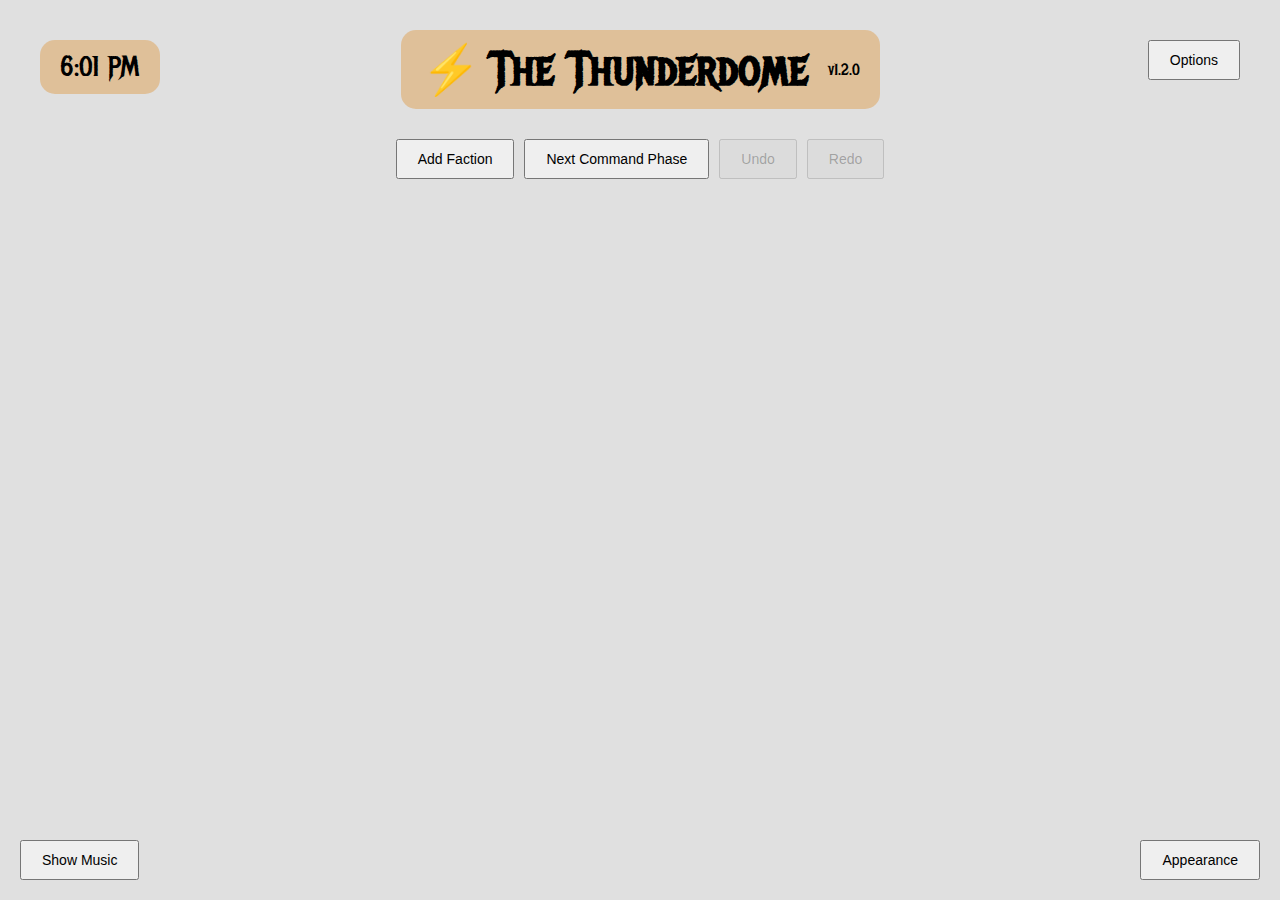
==== commit d0aa7051: "Update 40K-Tracker-x.html" ====
--- a/40K-Tracker-x.html
+++ b/40K-Tracker-x.html
@@ -1,1376 +1,1416 @@
 <!DOCTYPE html>
 <html lang="en">
-<head>
-    <meta charset="UTF-8">
+  <head>
+    <meta charset="UTF-8" />
     <title>The Thunderdome</title>
     <!-- Included Google Font "Metal Mania" -->
-    <link href="https://fonts.googleapis.com/css2?family=Metal+Mania&display=swap" rel="stylesheet">
+    <link
+      href="https://fonts.googleapis.com/css2?family=Metal+Mania&display=swap"
+      rel="stylesheet"
+    />
     <style>
-        /* CSS Styles */
-        :root {
-            --primary-color: black;
-            --secondary-color: #f0f0f0;
-            --background-color: #e0e0e0;
-            --button-positive-bg: lightgreen;
-            --button-critical-bg: red;
-            --button-hover-positive-bg: mediumseagreen;
-            --button-hover-critical-bg: darkred;
-            --button-active-bg: #cccccc;
-            --modal-bg: rgba(0, 0, 0, 0.5);
-            --modal-content-bg: white;
-            --status-box-bg: #d3d3d3;
-            --version-font-size: 16px;
-            --history-font-color: #444; /* Darker font color for history */
-        }
-
-        body {
-            font-family: Arial, sans-serif;
-            margin: 20px;
-            background-color: var(--background-color);
-            background-size: cover;
-            background-repeat: no-repeat;
-            background-position: center;
-            background-attachment: fixed;
-            transition: background-image 0.3s ease-in-out;
-            /* Placeholder background image */
-            background-image: url('YOUR_BACKGROUND_IMAGE_URL_HERE');
-        }
-
-        header {
-            position: relative;
-            margin-bottom: 20px;
-            text-align: center;
-        }
-
-        /* Clock Container Styling */
-        #time-container {
-            position: absolute;
-            top: 20px;
-            left: 20px;
-            display: inline-flex;
-            align-items: center;
-            background-color: rgba(222, 184, 135, 0.8); /* Worn paper brown */
-            padding: 10px 20px;
-            border-radius: 15px;
-            background-image: url('https://www.transparenttextures.com/patterns/old-wall.png'); /* Worn paper texture */
-            background-size: cover;
-            background-repeat: repeat;
-        }
-
-        #live-time {
-            font-size: 28px;
-            color: var(--primary-color);
-            transition: color 0.3s ease-in-out;
-            font-family: 'Metal Mania', sans-serif;
-            margin: 0;
-        }
-
-        /* Title Container Styling */
-        #title-container {
-            display: inline-flex;
-            align-items: center;
-            background-color: rgba(222, 184, 135, 0.8); /* Worn paper brown */
-            padding: 10px 20px;
-            border-radius: 15px;
-            background-image: url('https://www.transparenttextures.com/patterns/old-wall.png'); /* Worn paper texture */
-            background-size: cover;
-            background-repeat: repeat;
-            margin: 10px auto;
-        }
-
-        h1 {
-            color: var(--primary-color);
-            margin: 0 10px;
-            font-family: 'Metal Mania', sans-serif;
-            transition: color 0.3s ease-in-out;
-            font-size: 48px;
-            display: inline-block;
-        }
-
-        #version-number {
-            font-size: var(--version-font-size);
-            margin-left: 10px;
-            vertical-align: middle;
-            color: var(--primary-color);
-            font-family: 'Metal Mania', sans-serif;
-        }
-
-        #controls {
-            display: flex;
-            justify-content: center;
-            gap: 10px;
-            flex-wrap: wrap;
-            margin-top: 20px;
-        }
-
-        #top-right-buttons {
-            position: absolute;
-            top: 20px;
-            right: 20px;
-            display: flex;
-            flex-direction: column;
-            gap: 10px;
-            align-items: flex-end;
-            z-index: 100;
-        }
-
-        #options-menu {
-            display: none;
-            flex-direction: column;
-            gap: 10px;
-            margin-top: 10px;
-            background-color: rgba(255, 255, 255, 0.9);
-            padding: 10px;
-            border-radius: 5px;
-            position: absolute;
-            top: 40px;
-            right: 0;
-            z-index: 100;
-        }
-
-        #faction-list {
-            display: flex;
-            flex-wrap: wrap;
-            gap: 30px;
-            justify-content: center;
-            margin-top: 20px;
-        }
-
-        .faction {
-            margin-bottom: 30px;
-            padding: 20px;
-            border: 1px solid #333;
-            border-radius: 10px;
-            display: flex;
-            flex-direction: column;
-            align-items: center;
-            flex: 1 1 250px;
-            max-width: 300px;
-            gap: 15px;
-            box-sizing: border-box;
-            position: relative;
-            cursor: move;
-            transition: background-color 0.3s ease;
-            background-color: rgba(255, 255, 255, 0.9);
-        }
-
-        .faction.dragging {
-            opacity: 0.5;
-        }
-
-        .faction.over {
-            border: 2px dashed #000;
-        }
-
-        .skull-emoji {
-            font-size: 28px;
-            display: none;
-            position: absolute;
-            top: -10px;
-        }
-
-        .faction-title {
-            font-size: 40px;
-            font-weight: bold;
-            margin-top: 10px;
-            text-align: center;
-            overflow-wrap: break-word;
-            word-break: break-word;
-            font-family: 'Metal Mania', sans-serif;
-        }
-
-        .action-buttons {
-            display: flex;
-            justify-content: center;
-            align-items: center;
-            gap: 10px;
-            margin-top: 10px;
-        }
-
-        .status-dropdown {
-            font-size: 14px;
-            font-weight: lighter;
-            padding: 5px;
-            width: auto;
-            text-align: center;
-            border: 1px solid #ccc;
-            border-radius: 5px;
-            background-color: #fff;
-        }
-
-        .delete-option {
-            color: #ff4d4d;
-            font-weight: bold;
-        }
-
-        .faction-values {
-            display: flex;
-            gap: 10px;
-            flex-direction: column;
-            align-items: center;
-        }
-
-        .faction-value {
-            font-size: 30px;
-            font-weight: bold;
-        }
-
-        .incrementer {
-            display: flex;
-            gap: 5px;
-            justify-content: center;
-            align-items: center;
-        }
-
-        .incrementer input[type="number"] {
-            width: 40px;
-            padding: 5px;
-            font-size: 14px;
-            text-align: center;
-            border: 1px solid #ccc;
-            border-radius: 3px;
-        }
-
-        .incrementer button {
-            padding: 5px 10px;
-            font-size: 14px;
-            cursor: pointer;
-        }
-
-        button {
-            padding: 10px 20px;
-            cursor: pointer;
-            font-size: 14px;
-        }
-
-        .critical-button {
-            background-color: var(--button-critical-bg);
-            color: var(--secondary-color);
-            border: 2px solid var(--primary-color);
-            transition: background-color 0.3s ease;
-        }
-
-        .critical-button:hover {
-            background-color: var(--button-hover-critical-bg);
-        }
-
-        .positive-button {
-            background-color: var(--button-positive-bg);
-            color: var(--primary-color);
-            border: 2px solid var(--primary-color);
-            transition: background-color 0.3s ease;
-        }
-
-        .positive-button:hover {
-            background-color: var(--button-hover-positive-bg);
-        }
-
-        .negative-button {
-            background-color: #f08080;
-            color: var(--primary-color);
-            border: 2px solid var(--primary-color);
-            transition: background-color 0.3s ease;
-        }
-
-        .negative-button:hover {
-            background-color: #e06666;
-        }
-
-        .disabled-button {
-            background-color: #ccc !important;
-            color: #666 !important;
-            cursor: not-allowed !important;
-        }
-
-        #appearance-controls {
-            position: fixed;
-            bottom: 20px;
-            right: 20px;
-            display: flex;
-            flex-direction: column;
-            align-items: flex-end;
-        }
-
-        #background-upload {
-            background-color: rgba(255, 255, 255, 0.8);
-            padding: 10px;
-            border: 1px solid #ccc;
-            border-radius: 5px;
-            display: none;
-            margin-top: 10px;
-        }
-
-        .latest-history {
-            font-size: 14px;
-            color: var(--history-font-color);
-            text-align: center;
-            margin-top: 10px;
-            min-height: 20px;
-        }
-
-        .history {
-            margin-top: 10px;
-            font-size: 0.9em;
-            color: var(--history-font-color);
-            text-align: center;
-            max-height: 100px;
-            overflow-y: auto;
-            display: none;
-            width: 100%;
-            text-align: left;
-        }
-
-        .history ul {
-            list-style-type: disc;
-            margin: 0;
-            padding-left: 20px;
-        }
-
-        .history-button {
-            padding: 5px 10px;
-            font-size: 12px;
-        }
-
-        #toggle-appearance-button,
-        #toggle-options-button {
-            padding: 10px 20px;
-            font-size: 14px;
-            cursor: pointer;
-            transition: background-color 0.3s ease;
-        }
-
-        .active-button {
-            background-color: var(--button-active-bg);
-        }
-
-        .modal {
-            display: none;
-            position: fixed;
-            z-index: 1000;
-            left: 0;
-            top: 0;
-            width: 100%;
-            height: 100%;
-            overflow: auto;
-            background-color: var(--modal-bg);
-            justify-content: center;
-            align-items: center;
-        }
-
-        .modal-content {
-            background-color: var(--modal-content-bg);
-            padding: 20px;
-            border-radius: 5px;
-            width: 300px;
-            max-width: 80%;
-            text-align: center;
-        }
-
-        .modal input,
-        .modal select {
-            width: 80%;
-            padding: 8px;
-            margin-bottom: 10px;
-        }
-
-        .modal button {
-            margin: 5px;
-        }
-
-        /* Notification Styles */
-        #notification-container {
-            position: fixed;
-            bottom: 10px;
-            right: 10px;
-            z-index: 1000;
-        }
-
-        .notification {
-            background-color: #333;
-            color: #fff;
-            padding: 10px;
-            margin-top: 5px;
-            border-radius: 5px;
-            opacity: 0.9;
-        }
-
-        .notification.success {
-            background-color: green;
-        }
-
-        .notification.error {
-            background-color: red;
-        }
-
-        /* Responsive Design */
-        @media (max-width: 1024px) {
-            #faction-list {
-                justify-content: space-around;
-            }
-        }
-
-        @media (max-width: 600px) {
-            #live-time {
-                font-size: 24px;
-                position: static;
-                margin-bottom: 10px;
-            }
-
-            h1 {
-                font-size: 30px;
-            }
-
-            #controls,
-            #top-right-buttons,
-            #appearance-controls {
-                flex-direction: column;
-                align-items: center;
-            }
-
-            #top-right-buttons {
-                position: static;
-                margin-top: 20px;
-            }
-
-            #options-menu {
-                position: static;
-                width: 100%;
-            }
-
-            .faction {
-                flex: 1 1 100%;
-                max-width: none;
-            }
-
-            .faction-title {
-                font-size: 30px;
-            }
-
-            .faction-value {
-                font-size: 24px;
-            }
-
-            .incrementer input[type="number"] {
-                width: 30px;
-            }
-
-            .incrementer button {
-                font-size: 12px;
-                padding: 5px;
-            }
-
-            .action-buttons {
-                flex-direction: column;
-                gap: 5px;
-            }
-
-            .history-button {
-                width: 100%;
-                box-sizing: border-box;
-            }
-
-            .status-dropdown {
-                width: 100%;
-            }
-
-            button {
-                font-size: 16px;
-                width: 100%;
-                box-sizing: border-box;
-            }
-
-            #toggle-player-button {
-                position: fixed;
-                bottom: 20px;
-                left: 20px;
-            }
-
-            iframe {
-                position: fixed;
-                bottom: 60px;
-                left: 20px;
-                width: 90%;
-                height: auto;
-                max-height: 200px;
-            }
-        }
+      /* CSS Styles */
+      :root {
+          --primary-color: black;
+          --secondary-color: #f0f0f0;
+          --background-color: #e0e0e0;
+          --button-positive-bg: lightgreen;
+          --button-critical-bg: red;
+          --button-hover-positive-bg: mediumseagreen;
+          --button-hover-critical-bg: darkred;
+          --button-active-bg: #cccccc;
+          --modal-bg: rgba(0, 0, 0, 0.5);
+          --modal-content-bg: white;
+          --status-box-bg: #d3d3d3;
+          --version-font-size: 16px;
+          --history-font-color: #444; /* Darker font color for history */
+      }
+
+      body {
+          font-family: Arial, sans-serif;
+          margin: 20px;
+          background-color: var(--background-color);
+          background-size: cover;
+          background-repeat: no-repeat;
+          background-position: center;
+          background-attachment: fixed;
+          transition: background-image 0.3s ease-in-out;
+          /* Placeholder background image */
+          background-image: url('YOUR_BACKGROUND_IMAGE_URL_HERE');
+      }
+
+      header {
+          position: relative;
+          margin-bottom: 20px;
+          text-align: center;
+      }
+
+      /* Clock Container Styling */
+      #time-container {
+          position: absolute;
+          top: 20px;
+          left: 20px;
+          display: inline-flex;
+          align-items: center;
+          background-color: rgba(222, 184, 135, 0.8); /* Worn paper brown */
+          padding: 10px 20px;
+          border-radius: 15px;
+          background-image: url('https://www.transparenttextures.com/patterns/old-wall.png'); /* Worn paper texture */
+          background-size: cover;
+          background-repeat: repeat;
+      }
+
+      #live-time {
+          font-size: 28px;
+          color: var(--primary-color);
+          transition: color 0.3s ease-in-out;
+          font-family: 'Metal Mania', sans-serif;
+          margin: 0;
+      }
+
+      /* Title Container Styling */
+      #title-container {
+          display: inline-flex;
+          align-items: center;
+          background-color: rgba(222, 184, 135, 0.8); /* Worn paper brown */
+          padding: 10px 20px;
+          border-radius: 15px;
+          background-image: url('https://www.transparenttextures.com/patterns/old-wall.png'); /* Worn paper texture */
+          background-size: cover;
+          background-repeat: repeat;
+          margin: 10px auto;
+      }
+
+      h1 {
+          color: var(--primary-color);
+          margin: 0 10px;
+          font-family: 'Metal Mania', sans-serif;
+          transition: color 0.3s ease-in-out;
+          font-size: 48px;
+          display: inline-block;
+      }
+
+      #version-number {
+          font-size: var(--version-font-size);
+          margin-left: 10px;
+          vertical-align: middle;
+          color: var(--primary-color);
+          font-family: 'Metal Mania', sans-serif;
+      }
+
+      #controls {
+          display: flex;
+          justify-content: center;
+          gap: 10px;
+          flex-wrap: wrap;
+          margin-top: 20px;
+      }
+
+      #top-right-buttons {
+          position: absolute;
+          top: 20px;
+          right: 20px;
+          display: flex;
+          flex-direction: column;
+          gap: 10px;
+          align-items: flex-end;
+          z-index: 100;
+      }
+
+      #options-menu {
+          display: none;
+          flex-direction: column;
+          gap: 10px;
+          margin-top: 10px;
+          background-color: rgba(255, 255, 255, 0.9);
+          padding: 10px;
+          border-radius: 5px;
+          position: absolute;
+          top: 40px;
+          right: 0;
+          z-index: 100;
+      }
+
+      #faction-list {
+          display: flex;
+          flex-wrap: wrap;
+          gap: 30px;
+          justify-content: center;
+          margin-top: 20px;
+      }
+
+      .faction {
+          margin-bottom: 30px;
+          padding: 20px;
+          border: 1px solid #333;
+          border-radius: 10px;
+          display: flex;
+          flex-direction: column;
+          align-items: center;
+          flex: 1 1 250px;
+          max-width: 300px;
+          gap: 15px;
+          box-sizing: border-box;
+          position: relative;
+          cursor: move;
+          transition: background-color 0.3s ease;
+          background-color: rgba(255, 255, 255, 0.9);
+      }
+
+      .faction.dragging {
+          opacity: 0.5;
+      }
+
+      .faction.over {
+          border: 2px dashed #000;
+      }
+
+      .skull-emoji {
+          font-size: 28px;
+          display: none;
+          position: absolute;
+          top: -10px;
+      }
+
+      .faction-title {
+          font-size: 40px;
+          font-weight: bold;
+          margin-top: 10px;
+          text-align: center;
+          overflow-wrap: break-word;
+          word-break: break-word;
+          font-family: 'Metal Mania', sans-serif;
+      }
+
+      .action-buttons {
+          display: flex;
+          justify-content: center;
+          align-items: center;
+          gap: 10px;
+          margin-top: 10px;
+      }
+
+      .status-dropdown {
+          font-size: 14px;
+          font-weight: lighter;
+          padding: 5px;
+          width: auto;
+          text-align: center;
+          border: 1px solid #ccc;
+          border-radius: 5px;
+          background-color: #fff;
+      }
+
+      .delete-option {
+          color: #ff4d4d;
+          font-weight: bold;
+      }
+
+      .faction-values {
+          display: flex;
+          gap: 10px;
+          flex-direction: column;
+          align-items: center;
+      }
+
+      .faction-value {
+          font-size: 30px;
+          font-weight: bold;
+      }
+
+      .incrementer {
+          display: flex;
+          gap: 5px;
+          justify-content: center;
+          align-items: center;
+      }
+
+      .incrementer input[type="number"] {
+          width: 40px;
+          padding: 5px;
+          font-size: 14px;
+          text-align: center;
+          border: 1px solid #ccc;
+          border-radius: 3px;
+      }
+
+      .incrementer button {
+          padding: 5px 10px;
+          font-size: 14px;
+          cursor: pointer;
+      }
+
+      button {
+          padding: 10px 20px;
+          cursor: pointer;
+          font-size: 14px;
+      }
+
+      .critical-button {
+          background-color: var(--button-critical-bg);
+          color: var(--secondary-color);
+          border: 2px solid var(--primary-color);
+          transition: background-color 0.3s ease;
+      }
+
+      .critical-button:hover {
+          background-color: var(--button-hover-critical-bg);
+      }
+
+      .positive-button {
+          background-color: var(--button-positive-bg);
+          color: var(--primary-color);
+          border: 2px solid var(--primary-color);
+          transition: background-color 0.3s ease;
+      }
+
+      .positive-button:hover {
+          background-color: var(--button-hover-positive-bg);
+      }
+
+      .negative-button {
+          background-color: #f08080;
+          color: var(--primary-color);
+          border: 2px solid var(--primary-color);
+          transition: background-color 0.3s ease;
+      }
+
+      .negative-button:hover {
+          background-color: #e06666;
+      }
+
+      .disabled-button {
+          background-color: #ccc !important;
+          color: #666 !important;
+          cursor: not-allowed !important;
+      }
+
+      #appearance-controls {
+          position: fixed;
+          bottom: 20px;
+          right: 20px;
+          display: flex;
+          flex-direction: column;
+          align-items: flex-end;
+      }
+
+      /* Corrected CSS for #background-upload */
+      #background-upload {
+          background-color: rgba(255, 255, 255, 0.8);
+          padding: 10px;
+          border: 1px solid #ccc;
+          border-radius: 5px;
+          margin-top: 10px;
+          display: none; /* Ensure hidden by default */
+          flex-direction: column;
+          gap: 10px; /* Added for vertical spacing */
+      }
+
+      #background-upload label {
+          font-weight: bold; /* Bold labels */
+          display: flex;
+          flex-direction: row; /* Ensure inline alignment */
+          align-items: center;
+          gap: 5px;
+      }
+
+      .latest-history {
+          font-size: 14px;
+          color: var(--history-font-color);
+          text-align: center;
+          margin-top: 10px;
+          min-height: 20px;
+      }
+
+      .history {
+          margin-top: 10px;
+          font-size: 0.9em;
+          color: var(--history-font-color);
+          text-align: center;
+          max-height: 100px;
+          overflow-y: auto;
+          display: none;
+          width: 100%;
+          text-align: left;
+      }
+
+      .history ul {
+          list-style-type: disc;
+          margin: 0;
+          padding-left: 20px;
+      }
+
+      .history-button {
+          padding: 5px 10px;
+          font-size: 12px;
+      }
+
+      #toggle-appearance-button,
+      #toggle-options-button {
+          padding: 10px 20px;
+          font-size: 14px;
+          cursor: pointer;
+          transition: background-color 0.3s ease;
+      }
+
+      .active-button {
+          background-color: var(--button-active-bg);
+      }
+
+      .modal {
+          display: none;
+          position: fixed;
+          z-index: 1000;
+          left: 0;
+          top: 0;
+          width: 100%;
+          height: 100%;
+          overflow: auto;
+          background-color: var(--modal-bg);
+          justify-content: center;
+          align-items: center;
+      }
+
+      .modal-content {
+          background-color: var(--modal-content-bg);
+          padding: 20px;
+          border-radius: 5px;
+          width: 300px;
+          max-width: 80%;
+          text-align: center;
+      }
+
+      .modal input,
+      .modal select {
+          width: 80%;
+          padding: 8px;
+          margin-bottom: 10px;
+      }
+
+      .modal button {
+          margin: 5px;
+      }
+
+      /* Notification Styles */
+      #notification-container {
+          position: fixed;
+          bottom: 10px;
+          right: 10px;
+          z-index: 1000;
+      }
+
+      .notification {
+          background-color: #333;
+          color: #fff;
+          padding: 10px;
+          margin-top: 5px;
+          border-radius: 5px;
+          opacity: 0.9;
+      }
+
+      .notification.success {
+          background-color: green;
+      }
+
+      .notification.error {
+          background-color: red;
+      }
+
+      /* Responsive Design */
+      @media (max-width: 1024px) {
+          #faction-list {
+              justify-content: space-around;
+          }
+      }
+
+      @media (max-width: 600px) {
+          #live-time {
+              font-size: 24px;
+              position: static;
+              margin-bottom: 10px;
+          }
+
+          h1 {
+              font-size: 30px;
+          }
+
+          #controls,
+          #top-right-buttons,
+          #appearance-controls {
+              flex-direction: column;
+              align-items: center;
+          }
+
+          #top-right-buttons {
+              position: static;
+              margin-top: 20px;
+          }
+
+          #options-menu {
+              position: static;
+              width: 100%;
+          }
+
+          .faction {
+              flex: 1 1 100%;
+              max-width: none;
+          }
+
+          .faction-title {
+              font-size: 30px;
+          }
+
+          .faction-value {
+              font-size: 24px;
+          }
+
+          .incrementer input[type="number"] {
+              width: 30px;
+          }
+
+          .incrementer button {
+              font-size: 12px;
+              padding: 5px;
+          }
+
+          .action-buttons {
+              flex-direction: column;
+              gap: 5px;
+          }
+
+          .history-button {
+              width: 100%;
+              box-sizing: border-box;
+          }
+
+          .status-dropdown {
+              width: 100%;
+          }
+
+          button {
+              font-size: 16px;
+              width: 100%;
+              box-sizing: border-box;
+          }
+
+          #toggle-player-button {
+              position: fixed;
+              bottom: 20px;
+              left: 20px;
+          }
+
+          iframe {
+              position: fixed;
+              bottom: 60px;
+              left: 20px;
+              width: 90%;
+              height: auto;
+              max-height: 200px;
+          }
+      }
     </style>
-</head>
-<body>
+  </head>
+  <body>
     <header>
-        <div id="top-right-buttons">
-            <button id="toggle-options-button">Options</button>
-            <div id="options-menu">
-                <button class="critical-button" id="reset-all-button">Reset All</button>
-                <button id="save-data-button">Save</button>
-                <button id="load-data-button">Load</button>
-                <button id="export-data-button">Export Game</button>
-                <button id="import-data-button">Import Game</button>
-                <input type="file" id="import-file-input" accept=".json" style="display: none;">
-            </div>
+      <div id="top-right-buttons">
+        <button id="toggle-options-button">Options</button>
+        <div id="options-menu">
+          <button class="critical-button" id="reset-all-button">
+            Reset All
+          </button>
+          <button id="save-data-button">Save</button>
+          <button id="load-data-button">Load</button>
+          <button id="export-data-button">Export Game</button>
+          <button id="import-data-button">Import Game</button>
+          <input
+            type="file"
+            id="import-file-input"
+            accept=".json"
+            style="display: none;"
+          />
         </div>
-        <div id="time-container">
-            <div id="live-time">12:00 PM</div>
-        </div>
-        <div id="title-container">
-            <!-- Added Lightning Bolt Emoji to the Left of the Title -->
-            <span style="font-size: 48px;">⚡</span>
-            <h1 id="page-title">The Thunderdome</h1>
-            <span id="version-number">v1.1</span>
-        </div>
-        <div id="controls">
-            <button id="add-faction-button">Add Faction</button>
-            <button id="next-command-phase-button">Next Command Phase</button>
-            <button id="undo-button" disabled>Undo</button>
-            <button id="redo-button" disabled>Redo</button>
-        </div>
+      </div>
+      <div id="time-container">
+        <div id="live-time">12:00 PM</div>
+      </div>
+      <div id="title-container">
+        <!-- Added Lightning Bolt Emoji to the Left of the Title -->
+        <span style="font-size: 48px;">⚡</span>
+        <h1 id="page-title">The Thunderdome</h1>
+        <span id="version-number">v1.2.0</span>
+      </div>
+      <div id="controls">
+        <button id="add-faction-button">Add Faction</button>
+        <button id="next-command-phase-button">Next Command Phase</button>
+        <button id="undo-button" disabled>Undo</button>
+        <button id="redo-button" disabled>Redo</button>
+      </div>
     </header>
 
     <div id="faction-list"></div>
 
     <div id="appearance-controls">
-        <button id="toggle-appearance-button">Appearance</button>
-        <div id="background-upload">
-            <label>
-                Background:
-                <input type="file" accept="image/*" id="background-file-input">
-            </label>
-            <label>
-                Contrast Fix:
-                <input type="checkbox" id="title-color-toggle">
-                <span>White</span>
-            </label>
-        </div>
+      <button id="toggle-appearance-button">Appearance</button>
+      <div id="background-upload">
+        <label>
+          Background:
+          <input type="file" accept="image/*" id="background-file-input" />
+        </label>
+        <label>
+          Contrast Fix:
+          <input type="checkbox" id="title-color-toggle" />
+        </label>
+      </div>
     </div>
 
-    <button id="toggle-player-button" style="position: fixed; bottom: 20px; left: 20px;">Show Music</button>
-    <iframe width="560" height="315" src="https://www.youtube.com/embed/NfiFhQ8W7OU?si=rbuAzNz-UnwotbM3" title="YouTube video player" frameborder="0" allowfullscreen style="position: fixed; bottom: 20px; left: 20px; width: 300px; height: 170px; display: none;"></iframe>
+    <button
+      id="toggle-player-button"
+      style="position: fixed; bottom: 20px; left: 20px;"
+    >
+      Show Music
+    </button>
+    <iframe
+      width="560"
+      height="315"
+      src="https://www.youtube.com/embed/NfiFhQ8W7OU?si=rbuAzNz-UnwotbM3"
+      title="YouTube video player"
+      frameborder="0"
+      allowfullscreen
+      style="position: fixed; bottom: 20px; left: 20px; width: 300px; height: 170px; display: none;"
+    ></iframe>
 
     <!-- Notification Container -->
     <div id="notification-container" aria-live="polite"></div>
 
     <!-- Modal Structure -->
     <div id="modal" class="modal" role="dialog" aria-modal="true">
-        <div class="modal-content" id="modal-content" tabindex="-1">
-            <!-- Content will be injected dynamically -->
-        </div>
+      <div class="modal-content" id="modal-content" tabindex="-1">
+        <!-- Content will be injected dynamically -->
+      </div>
     </div>
 
     <script>
-        (function () {
-            'use strict';
-
-            // Cached DOM elements
-            const dom = {
-                liveTimeElement: document.getElementById('live-time'),
-                factionListElement: document.getElementById('faction-list'),
-                addFactionButton: document.getElementById('add-faction-button'),
-                nextCommandPhaseButton: document.getElementById('next-command-phase-button'),
-                undoButton: document.getElementById('undo-button'),
-                redoButton: document.getElementById('redo-button'),
-                toggleOptionsButton: document.getElementById('toggle-options-button'),
-                optionsMenu: document.getElementById('options-menu'),
-                resetAllButton: document.getElementById('reset-all-button'),
-                saveDataButton: document.getElementById('save-data-button'),
-                loadDataButton: document.getElementById('load-data-button'),
-                exportDataButton: document.getElementById('export-data-button'),
-                importDataButton: document.getElementById('import-data-button'),
-                importFileInput: document.getElementById('import-file-input'),
-                toggleAppearanceButton: document.getElementById('toggle-appearance-button'),
-                backgroundUpload: document.getElementById('background-upload'),
-                backgroundFileInput: document.getElementById('background-file-input'),
-                titleColorToggle: document.getElementById('title-color-toggle'),
-                togglePlayerButton: document.getElementById('toggle-player-button'),
-                youtubePlayer: document.querySelector('iframe'),
-                notificationContainer: document.getElementById('notification-container'),
-                modal: document.getElementById('modal'),
-                modalContent: document.getElementById('modal-content'),
-                versionNumber: document.getElementById('version-number'),
-                pageTitle: document.getElementById('page-title'),
-                titleContainer: document.getElementById('title-container'),
-                timeContainer: document.getElementById('time-container')
-            };
-
-            const predefinedColors = [
-                '#B6B3F2', '#B0EDF0', '#BAF1B4', '#FCEDA8', '#FCA9C9',
-                '#F8AC8C', '#FBE4C4', '#F9F4F0', '#D2E4E8', '#DEACD1'
-            ];
-
-            let factionIdCounter = 0;
-            let undoStack = [];
-            let redoStack = [];
-            const UNDO_STACK_LIMIT = 50;
-            let factionHistories = {};
-
-            // Utility Functions
-            const utils = {
-                hexToRgba: (hex, alpha = 0.90) => {
-                    let c;
-                    if (/^#([A-Fa-f0-9]{3}){1,2}$/.test(hex)) {
-                        c = hex.substring(1).split('');
-                        if (c.length === 3) {
-                            c = [c[0], c[0], c[1], c[1], c[2], c[2]];
-                        }
-                        c = '0x' + c.join('');
-                        return 'rgba(' + [(c >> 16) & 255, (c >> 8) & 255, c & 255].join(',') + ',' + alpha + ')';
-                    }
-                    throw new Error('Bad Hex');
-                },
-                rgbaToHex: (rgba) => {
-                    const parts = rgba.replace(/rgba?\(|\s+|\)/g, '').split(',');
-                    const r = parseInt(parts[0], 10).toString(16).padStart(2, '0');
-                    const g = parseInt(parts[1], 10).toString(16).padStart(2, '0');
-                    const b = parseInt(parts[2], 10).toString(16).padStart(2, '0');
-                    return `#${r}${g}${b}`.toUpperCase();
-                },
-                generateUniqueFactionId: () => `faction-${++factionIdCounter}`,
-                updateTime: () => {
-                    const now = new Date();
-                    dom.liveTimeElement.textContent = now.toLocaleTimeString([], { hour: 'numeric', minute: '2-digit' });
-                    requestAnimationFrame(utils.updateTime);
-                },
-                showNotification: (message, type = 'info') => {
-                    const notification = document.createElement('div');
-                    notification.className = `notification ${type}`;
-                    notification.textContent = message;
-                    dom.notificationContainer.appendChild(notification);
-                    setTimeout(() => {
-                        notification.remove();
-                    }, 3000);
-                },
-                addUndoAction: (action) => {
-                    undoStack.push(action);
-                    if (undoStack.length > UNDO_STACK_LIMIT) {
-                        undoStack.shift();
-                    }
-                    handlers.updateUndoRedoButtonState();
-                }
-            };
-
-            // Start updating the time
-            requestAnimationFrame(utils.updateTime);
-
-            // Handlers and Event Listeners
-            const handlers = {
-                updateUndoRedoButtonState: () => {
-                    dom.undoButton.disabled = undoStack.length === 0;
-                    dom.redoButton.disabled = redoStack.length === 0;
-                },
-                addFaction: () => {
-                    const factionNameInput = document.getElementById('new-faction-name');
-                    const factionColorSelect = document.getElementById('new-faction-color');
-                    const factionName = factionNameInput.value.trim() || 'New Faction';
-                    const factionColorHex = factionColorSelect.value || '#FFFFFF';
-                    let factionColorRgba = '#FFFFFF';
-
-                    try {
-                        factionColorRgba = utils.hexToRgba(factionColorHex, 0.90);
-                    } catch (error) {
-                        utils.showNotification('Invalid color selected. Defaulting to white.', 'error');
-                    }
-
-                    modals.closeModal();
-
-                    const factionId = utils.generateUniqueFactionId();
-                    const factionDiv = factions.createFactionElement(factionId, factionName, 0, 0, factionColorRgba);
-                    dom.factionListElement.appendChild(factionDiv);
-                    utils.addUndoAction({ action: 'add', factionId, name: factionName, color: factionColorHex });
-                    redoStack = [];
-                    factions.updateButtonState(factionId, 'vp', 0);
-                    factions.updateButtonState(factionId, 'cp', 0);
-
-                    factionHistories[factionId] = [];
-                    factions.addHistory(factionId, 'faction', 'Faction added');
-                },
-                nextCommandPhase: () => {
-                    const factionsElems = document.querySelectorAll('.faction');
-                    factionsElems.forEach(faction => {
-                        const factionId = faction.id;
-                        factions.changeValue(factionId, 'cp', 1);
-                    });
-                    redoStack = [];
-                    handlers.updateUndoRedoButtonState();
-                },
-                undo: () => {
-                    const lastAction = undoStack.pop();
-                    if (!lastAction) {
-                        utils.showNotification('Nothing to undo!', 'error');
-                        return;
-                    }
-
-                    redoStack.push(lastAction);
-
-                    switch (lastAction.action) {
-                        case 'add':
-                            document.getElementById(lastAction.factionId).remove();
-                            break;
-                        case 'remove':
-                            factions.restoreFaction(lastAction);
-                            break;
-                        case 'change':
-                            factions.restoreValueChange(lastAction, true);
-                            break;
-                        case 'edit':
-                            factions.restoreEdit(lastAction, true);
-                            break;
-                    }
-                    handlers.updateUndoRedoButtonState();
-                },
-                redo: () => {
-                    const lastUndoneAction = redoStack.pop();
-                    if (!lastUndoneAction) {
-                        utils.showNotification('Nothing to redo!', 'error');
-                        return;
-                    }
-
-                    undoStack.push(lastUndoneAction);
-
-                    switch (lastUndoneAction.action) {
-                        case 'add':
-                            factions.restoreAdd(lastUndoneAction);
-                            break;
-                        case 'remove':
-                            document.getElementById(lastUndoneAction.factionId).remove();
-                            break;
-                        case 'change':
-                            factions.restoreValueChange(lastUndoneAction, false);
-                            break;
-                        case 'edit':
-                            factions.restoreEdit(lastUndoneAction, false);
-                            break;
-                    }
-                    handlers.updateUndoRedoButtonState();
-                },
-                saveData: () => {
-                    modals.closeModal();
-                    const data = {
-                        factions: factions.getFactionData(),
-                        factionHistories,
-                        factionOrder: Array.from(dom.factionListElement.children).map(child => child.id)
-                    };
-                    localStorage.setItem('factionData', JSON.stringify(data));
-                    utils.showNotification('Data saved successfully!', 'success');
-                },
-                loadData: () => {
-                    modals.closeModal();
-                    const savedData = localStorage.getItem('factionData');
-                    if (savedData) {
-                        try {
-                            const data = JSON.parse(savedData);
-                            factions.resetAll();
-                            factionHistories = data.factionHistories || {};
-                            data.factionOrder.forEach(factionId => {
-                                const factionData = data.factions.find(f => f.factionId === factionId);
-                                if (factionData) {
-                                    factions.restoreFactionData(factionData);
-                                }
-                            });
-                            utils.showNotification('Data loaded successfully!', 'success');
-                        } catch (error) {
-                            utils.showNotification('Failed to load saved data. The data might be corrupted.', 'error');
-                        }
-                    } else {
-                        utils.showNotification('No saved data found.', 'error');
-                    }
-                    undoStack = [];
-                    redoStack = [];
-                    handlers.updateUndoRedoButtonState();
-                },
-                autoSaveData: () => {
-                    handlers.saveData();
-                    console.log('Data auto-saved.');
-                },
-                setBackground: (event) => {
-                    const file = event.target.files[0];
-                    if (!file) return;
-                    const reader = new FileReader();
-                    reader.onload = function (e) {
-                        document.body.style.backgroundImage = `url('${e.target.result}')`;
-                        document.body.style.backgroundSize = 'cover';
-                        document.body.style.backgroundRepeat = 'no-repeat';
-                        document.body.style.backgroundPosition = 'center';
-                        document.body.style.backgroundAttachment = 'fixed';
-                    };
-                    reader.readAsDataURL(file);
-                },
-                toggleTitleAndTimeColor: () => {
-                    const newColor = dom.titleColorToggle.checked ? 'var(--secondary-color)' : 'var(--primary-color)';
-                    dom.pageTitle.style.color = newColor;
-                    dom.liveTimeElement.style.color = newColor;
-                    dom.versionNumber.style.color = newColor;
-                },
-                toggleOptionsMenu: () => {
-                    if (dom.optionsMenu.style.display === 'none' || dom.optionsMenu.style.display === '') {
-                        dom.optionsMenu.style.display = 'flex';
-                        dom.toggleOptionsButton.classList.add('active-button');
-                    } else {
-                        dom.optionsMenu.style.display = 'none';
-                        dom.toggleOptionsButton.classList.remove('active-button');
-                    }
-                },
-                toggleAppearanceMenu: () => {
-                    if (dom.backgroundUpload.style.display === 'none' || dom.backgroundUpload.style.display === '') {
-                        dom.backgroundUpload.style.display = 'block';
-                        dom.toggleAppearanceButton.classList.add('active-button');
-                    } else {
-                        dom.backgroundUpload.style.display = 'none';
-                        dom.toggleAppearanceButton.classList.remove('active-button');
-                    }
-                }
-            };
-
-            // Faction Related Functions
-            const factions = {
-                createFactionElement: (factionId, name, vp, cp, color) => {
-                    const factionDiv = document.createElement('div');
-                    factionDiv.className = 'faction';
-                    factionDiv.id = factionId;
-                    factionDiv.draggable = true;
-                    factionDiv.style.backgroundColor = color;
-
-                    factionDiv.innerHTML = `
-                        <span class="skull-emoji" id="skull-${factionId}">☠️</span>
-                        <div class="faction-title" id="faction-title-${factionId}">${name}</div>
-                        <div class="faction-values">
-                            <div class="faction-value" id="vp-${factionId}">${vp} VP</div>
-                            <div class="faction-value" id="cp-${factionId}">${cp} CP</div>
-                        </div>
-                        <div class="incrementer">
-                            <input type="number" min="1" id="vp-increment-${factionId}" value="1">
-                            <button class="positive-button increment-vp-button">+ VP</button>
-                            <button class="negative-button decrement-vp-button">-1VP</button>
-                        </div>
-                        <div class="incrementer">
-                            <input type="number" min="1" id="cp-increment-${factionId}" value="1">
-                            <button class="positive-button increment-cp-button">+ CP</button>
-                            <button class="negative-button decrement-cp-button">-1CP</button>
-                        </div>
-                        <div class="latest-history" id="latest-history-${factionId}">No recent actions.</div>
-                        <div class="action-buttons">
-                            <select class="status-dropdown" id="status-dropdown-${factionId}">
-                                <option value="Active" selected>Active</option>
-                                <option value="Tabled">Tabled</option>
-                                <option value="Delete" class="delete-option">Delete</option>
-                            </select>
-                            <button class="history-button toggle-history-button" id="toggle-history-button-${factionId}">Show History</button>
-                            <button class="history-button edit-faction-button">Edit Faction</button>
-                        </div>
-                        <div class="history" id="history-${factionId}">
-                            <ul id="history-list-${factionId}"></ul>
-                        </div>
-                    `;
-
-                    factions.addFactionEventListeners(factionDiv, factionId);
-                    factions.addDragAndDropHandlers(factionDiv);
-
-                    return factionDiv;
-                },
-                addFactionEventListeners: (factionDiv, factionId) => {
-                    factionDiv.addEventListener('click', (e) => {
-                        if (e.target.classList.contains('increment-vp-button')) {
-                            const incrementValue = parseInt(document.getElementById(`vp-increment-${factionId}`).value) || 1;
-                            factions.changeValue(factionId, 'vp', incrementValue);
-                        } else if (e.target.classList.contains('decrement-vp-button')) {
-                            factions.changeValue(factionId, 'vp', -1);
-                        } else if (e.target.classList.contains('increment-cp-button')) {
-                            const incrementValue = parseInt(document.getElementById(`cp-increment-${factionId}`).value) || 1;
-                            factions.changeValue(factionId, 'cp', incrementValue);
-                        } else if (e.target.classList.contains('decrement-cp-button')) {
-                            factions.changeValue(factionId, 'cp', -1);
-                        } else if (e.target.classList.contains('toggle-history-button')) {
-                            factions.toggleHistory(factionId);
-                        } else if (e.target.classList.contains('edit-faction-button')) {
-                            modals.showEditFactionModal(factionId);
-                        }
-                    });
-
-                    const statusDropdown = factionDiv.querySelector(`#status-dropdown-${factionId}`);
-                    statusDropdown.addEventListener('change', (e) => {
-                        factions.handleStatusChange(factionId, e.target.value);
-                    });
-                },
-                editFaction: (id) => {
-                    const factionTitleElem = document.getElementById(`faction-title-${id}`);
-                    const factionDiv = document.getElementById(id);
-                    const factionNameInput = document.getElementById('edit-faction-name');
-                    const factionColorSelect = document.getElementById('edit-faction-color');
-                    const newName = factionNameInput.value.trim();
-                    const newColorHex = factionColorSelect.value || '#FFFFFF';
-
-                    const oldName = factionTitleElem.textContent;
-                    const oldColorRgba = factionDiv.style.backgroundColor || 'rgba(255, 255, 255, 0.90)';
-                    const oldColorHex = utils.rgbaToHex(oldColorRgba);
-
-                    let newColorRgba = oldColorRgba;
-                    if (newColorHex !== oldColorHex) {
-                        try {
-                            newColorRgba = utils.hexToRgba(newColorHex, 0.90);
-                        } catch (error) {
-                            utils.showNotification('Invalid color selected. Keeping the old color.', 'error');
-                        }
-                    }
-
-                    let changesMade = false;
-
-                    if (newName && newName !== oldName) {
-                        factionTitleElem.textContent = newName;
-                        factions.addHistory(id, 'faction', `Name changed from "${oldName}" to "${newName}"`);
-                        changesMade = true;
-                    }
-
-                    if (newColorRgba !== oldColorRgba) {
-                        factionDiv.style.backgroundColor = newColorRgba;
-                        factions.addHistory(id, 'color', 1, 'Color Changed');
-                        changesMade = true;
-                    }
-
-                    if (changesMade) {
-                        utils.addUndoAction({ action: 'edit', factionId: id, oldName, newName: newName || oldName, oldColor: oldColorHex, newColor: newColorHex });
-                        redoStack = [];
-                    }
-
-                    modals.closeModal();
-                    handlers.updateUndoRedoButtonState();
-                },
-                removeFaction: (factionId) => {
-                    modals.closeModal();
-                    const faction = document.getElementById(factionId);
-                    const vp = parseInt(faction.querySelector(`#vp-${factionId}`).textContent, 10);
-                    const cp = parseInt(faction.querySelector(`#cp-${factionId}`).textContent, 10);
-                    const name = faction.querySelector('.faction-title').textContent;
-                    const colorRgba = faction.style.backgroundColor || 'rgba(255, 255, 255, 0.90)';
-                    const colorHex = utils.rgbaToHex(colorRgba);
-                    utils.addUndoAction({ action: 'remove', factionId, vp, cp, name, color: colorHex });
-                    redoStack = [];
-                    faction.remove();
-                    handlers.updateUndoRedoButtonState();
-                },
-                changeValue: (id, type, delta, isReverted = false) => {
-                    const valueElem = document.getElementById(`${type}-${id}`);
-                    let currentValue = parseInt(valueElem.textContent.split(' ')[0]);
-                    const oldValue = currentValue;
-                    currentValue += delta;
-                    if (currentValue < 0) currentValue = 0;
-                    valueElem.textContent = `${currentValue} ${type.toUpperCase()}`;
-                    utils.addUndoAction({ action: 'change', factionId: id, type, oldValue, newValue: currentValue });
-                    redoStack = [];
-                    const actionType = isReverted ? 'reverted' : 'normal';
-                    factions.addHistory(id, type, delta, null, actionType);
-                    factions.updateButtonState(id, type, currentValue);
-                    handlers.updateUndoRedoButtonState();
-                },
-                updateButtonState: (id, type, value) => {
-                    const decrementButton = document.querySelector(`#${id} .decrement-${type}-button`);
-                    if (decrementButton) {
-                        if (value <= 0) {
-                            decrementButton.disabled = true;
-                            decrementButton.classList.add('disabled-button');
-                        } else {
-                            decrementButton.disabled = false;
-                            decrementButton.classList.remove('disabled-button');
-                        }
-                    }
-                },
-                addHistory: (id, type, delta, customMessage = null, actionType = 'normal') => {
-                    let actionDescription = '';
-                    if (customMessage) {
-                        actionDescription = customMessage;
-                    } else {
-                        if (type === 'vp') {
-                            if (actionType === 'reverted') {
-                                actionDescription = 'Victory Points Reverted';
-                            } else {
-                                actionDescription = delta > 0 ? `Gained ${delta} VP` : `Removed ${Math.abs(delta)} VP`;
-                            }
-                        } else if (type === 'cp') {
-                            if (actionType === 'reverted') {
-                                actionDescription = 'Command Points Reverted';
-                            } else {
-                                actionDescription = delta > 0 ? `Gained ${delta} CP` : `Spent ${Math.abs(delta)} CP`;
-                            }
-                        } else {
-                            actionDescription = type;
-                        }
-                    }
-
-                    const timestamp = new Date().toLocaleTimeString([], { hour: 'numeric', minute: '2-digit' });
-                    const historyEntry = `[${timestamp}] ${actionDescription}`;
-
-                    if (!factionHistories[id]) {
-                        factionHistories[id] = [];
-                    }
-                    factionHistories[id].push(historyEntry);
-
-                    const latestHistoryElem = document.getElementById(`latest-history-${id}`);
-                    latestHistoryElem.textContent = historyEntry;
-
-                    const historyList = document.getElementById(`history-list-${id}`);
-                    if (historyList && historyList.parentElement.style.display !== 'none') {
-                        const li = document.createElement('li');
-                        li.textContent = historyEntry;
-                        historyList.insertBefore(li, historyList.firstChild);
-                    }
-                },
-                toggleHistory: (id) => {
-                    const historyDiv = document.getElementById(`history-${id}`);
-                    const historyButton = document.getElementById(`toggle-history-button-${id}`);
-                    if (historyDiv.style.display === 'none' || historyDiv.style.display === '') {
-                        historyDiv.style.display = 'block';
-                        historyButton.textContent = 'Hide History';
-                        const historyList = document.getElementById(`history-list-${id}`);
-                        historyList.innerHTML = '';
-                        if (factionHistories[id]) {
-                            factionHistories[id].slice().reverse().forEach(entry => {
-                                const li = document.createElement('li');
-                                li.textContent = entry;
-                                historyList.appendChild(li);
-                            });
-                        }
-                    } else {
-                        historyDiv.style.display = 'none';
-                        historyButton.textContent = 'Show History';
-                    }
-                },
-                handleStatusChange: (id, status) => {
-                    const skullElem = document.getElementById(`skull-${id}`);
-                    if (status === 'Tabled') {
-                        skullElem.style.display = 'block';
-                        factions.addHistory(id, 'status', `Status changed to Tabled`);
-                    } else if (status === 'Active') {
-                        skullElem.style.display = 'none';
-                        factions.addHistory(id, 'status', `Status changed to Active`);
-                    } else if (status === 'Delete') {
-                        modals.showRemoveFactionModal(id);
-                        const faction = document.getElementById(id);
-                        faction.querySelector(`#status-dropdown-${id}`).value = 'Active';
-                    }
-                },
-                addDragAndDropHandlers: (factionDiv) => {
-                    factionDiv.addEventListener('dragstart', factions.dragStart);
-                    factionDiv.addEventListener('dragover', factions.dragOver);
-                    factionDiv.addEventListener('dragenter', factions.dragEnter);
-                    factionDiv.addEventListener('dragleave', factions.dragLeave);
-                    factionDiv.addEventListener('drop', factions.dragDrop);
-                    factionDiv.addEventListener('dragend', factions.dragEnd);
-                },
-                dragStart: (e) => {
-                    e.dataTransfer.setData('text/plain', e.target.id);
-                    e.currentTarget.classList.add('dragging');
-                },
-                dragOver: (e) => {
-                    e.preventDefault();
-                },
-                dragEnter: (e) => {
-                    e.preventDefault();
-                    if (e.target.classList.contains('faction')) {
-                        e.target.classList.add('over');
-                    }
-                },
-                dragLeave: (e) => {
-                    if (e.target.classList.contains('faction')) {
-                        e.target.classList.remove('over');
-                    }
-                },
-                dragDrop: (e) => {
-                    e.preventDefault();
-                    const draggedId = e.dataTransfer.getData('text/plain');
-                    const targetId = e.currentTarget.id;
-
-                    if (draggedId !== targetId) {
-                        const draggedElement = document.getElementById(draggedId);
-                        const targetElement = document.getElementById(targetId);
-
-                        const draggedIndex = Array.from(dom.factionListElement.children).indexOf(draggedElement);
-                        const targetIndex = Array.from(dom.factionListElement.children).indexOf(targetElement);
-
-                        if (draggedIndex < targetIndex) {
-                            dom.factionListElement.insertBefore(draggedElement, targetElement.nextSibling);
-                        } else {
-                            dom.factionListElement.insertBefore(draggedElement, targetElement);
-                        }
-                    }
-                    e.currentTarget.classList.remove('over');
-                },
-                dragEnd: (e) => {
-                    e.currentTarget.classList.remove('dragging');
-                    const factionElements = document.querySelectorAll('.faction');
-                    factionElements.forEach(elem => elem.classList.remove('over'));
-                },
-                restoreFaction: (action) => {
-                    const factionColorRgba = utils.hexToRgba(action.color, 0.90);
-                    const factionDiv = factions.createFactionElement(action.factionId, action.name, action.vp, action.cp, factionColorRgba);
-                    dom.factionListElement.appendChild(factionDiv);
-                    factions.updateButtonState(action.factionId, 'vp', action.vp);
-                    factions.updateButtonState(action.factionId, 'cp', action.cp);
-                    factionHistories[action.factionId] = action.history || [];
-                    factions.addHistory(action.factionId, 'faction', 'Faction restored');
-                },
-                restoreAdd: (action) => {
-                    const factionColorRgba = utils.hexToRgba(action.color, 0.90);
-                    const factionDiv = factions.createFactionElement(action.factionId, action.name, 0, 0, factionColorRgba);
-                    dom.factionListElement.appendChild(factionDiv);
-                    factions.updateButtonState(action.factionId, 'vp', 0);
-                    factions.updateButtonState(action.factionId, 'cp', 0);
-                    factionHistories[action.factionId] = [];
-                    factions.addHistory(action.factionId, 'faction', 'Faction added');
-                },
-                restoreValueChange: (action, isUndo) => {
-                    const valueElem = document.getElementById(`${action.type}-${action.factionId}`);
-                    const value = isUndo ? action.oldValue : action.newValue;
-                    valueElem.textContent = `${value} ${action.type.toUpperCase()}`;
-                    const delta = isUndo ? action.oldValue - action.newValue : action.newValue - action.oldValue;
-                    factions.addHistory(action.factionId, action.type, delta, null, 'reverted');
-                    factions.updateButtonState(action.factionId, action.type, value);
-                },
-                restoreEdit: (action, isUndo) => {
-                    const factionTitleElem = document.getElementById(`faction-title-${action.factionId}`);
-                    const factionDiv = document.getElementById(action.factionId);
-                    if (isUndo) {
-                        factionTitleElem.textContent = action.oldName;
-                        factionDiv.style.backgroundColor = utils.hexToRgba(action.oldColor, 0.90);
-                        factions.addHistory(action.factionId, 'color', -1, 'Color Reverted');
-                        factions.addHistory(action.factionId, 'faction', `Name reverted to "${action.oldName}"`);
-                    } else {
-                        factionTitleElem.textContent = action.newName;
-                        factionDiv.style.backgroundColor = utils.hexToRgba(action.newColor, 0.90);
-                        factions.addHistory(action.factionId, 'color', 1, 'Color Changed');
-                        factions.addHistory(action.factionId, 'faction', `Name changed to "${action.newName}"`);
-                    }
-                },
-                resetAll: () => {
-                    dom.factionListElement.innerHTML = '';
-                    undoStack = [];
-                    redoStack = [];
-                    factionHistories = {};
-                    handlers.updateUndoRedoButtonState();
-                },
-                getFactionData: () => {
-                    return Array.from(document.querySelectorAll('.faction')).map(factionDiv => {
-                        const factionName = factionDiv.querySelector('.faction-title').textContent;
-                        const vp = parseInt(factionDiv.querySelector(`#vp-${factionDiv.id}`).textContent);
-                        const cp = parseInt(factionDiv.querySelector(`#cp-${factionDiv.id}`).textContent);
-                        const color = utils.rgbaToHex(factionDiv.style.backgroundColor || 'rgba(255, 255, 255, 0.90)');
-                        return { factionName, vp, cp, color, factionId: factionDiv.id };
-                    });
-                },
-                restoreFactionData: (factionData) => {
-                    const factionColorRgba = utils.hexToRgba(factionData.color, 0.90);
-                    const factionDiv = factions.createFactionElement(factionData.factionId, factionData.factionName, factionData.vp, factionData.cp, factionColorRgba);
-                    dom.factionListElement.appendChild(factionDiv);
-                    factions.updateButtonState(factionData.factionId, 'vp', factionData.vp);
-                    factions.updateButtonState(factionData.factionId, 'cp', factionData.cp);
-                }
-            };
-
-            // Modal Management
-            const modals = {
-                showModal: (content) => {
-                    dom.modalContent.innerHTML = content;
-                    dom.modal.style.display = 'flex';
-                    const focusableElements = dom.modalContent.querySelectorAll('button, [href], input, select, textarea, [tabindex]:not([tabindex="-1"])');
-                    if (focusableElements.length) {
-                        focusableElements[0].focus();
-                    } else {
-                        dom.modalContent.focus();
-                    }
-                    dom.modalContent.addEventListener('keydown', modals.modalKeyDownHandler);
-                },
-                closeModal: () => {
-                    dom.modal.style.display = 'none';
-                    dom.modalContent.removeEventListener('keydown', modals.modalKeyDownHandler);
-                },
-                modalKeyDownHandler: (event) => {
-                    if (event.key === 'Enter') {
-                        event.preventDefault();
-                        const confirmButton = dom.modalContent.querySelector('button[id^="confirm"]');
-                        if (confirmButton) {
-                            confirmButton.click();
-                        }
-                    } else if (event.key === 'Escape') {
-                        modals.closeModal();
-                    }
-                },
-                showAddFactionModal: () => {
-                    modals.showModal(`
-                        <h2>Add Faction</h2>
-                        <input type="text" id="new-faction-name" placeholder="Faction Name">
-                        <select id="new-faction-color">
-                            <option value="" disabled selected>Select Color</option>
-                            ${predefinedColors.map(color => `
-                                <option value="${color}" style="background-color: ${color}; color: #000;">${color}</option>
-                            `).join('')}
-                        </select>
-                        <div>
-                            <button id="confirm-add-faction-button">Add</button>
-                            <button id="cancel-add-faction-button">Cancel</button>
-                        </div>
-                    `);
-
-                    document.getElementById('new-faction-name').focus();
-                    document.getElementById('confirm-add-faction-button').addEventListener('click', handlers.addFaction);
-                    document.getElementById('cancel-add-faction-button').addEventListener('click', modals.closeModal);
-                },
-                showEditFactionModal: (id) => {
-                    const factionTitleElem = document.getElementById(`faction-title-${id}`);
-                    const factionDiv = document.getElementById(id);
-                    const currentName = factionTitleElem.textContent;
-                    const currentColorRgba = factionDiv.style.backgroundColor || 'rgba(255, 255, 255, 0.90)';
-                    const currentColorHex = utils.rgbaToHex(currentColorRgba);
-
-                    modals.showModal(`
-                        <h2>Edit Faction</h2>
-                        <input type="text" id="edit-faction-name" value="${currentName}">
-                        <select id="edit-faction-color">
-                            <option value="" disabled>Select Color</option>
-                            ${predefinedColors.map(color => `
-                                <option value="${color}" style="background-color: ${color}; color: #000;" ${color === currentColorHex ? 'selected' : ''}>${color}</option>
-                            `).join('')}
-                        </select>
-                        <div>
-                            <button id="confirm-edit-faction-button">Save</button>
-                            <button id="cancel-edit-faction-button">Cancel</button>
-                        </div>
-                    `);
-
-                    document.getElementById('edit-faction-name').focus();
-                    document.getElementById('confirm-edit-faction-button').addEventListener('click', () => factions.editFaction(id));
-                    document.getElementById('cancel-edit-faction-button').addEventListener('click', modals.closeModal);
-                },
-                showRemoveFactionModal: (id) => {
-                    modals.showModal(`
-                        <h2>Delete Faction</h2>
-                        <p>Are you sure you want to delete this faction?</p>
-                        <div>
-                            <button id="confirm-remove-faction-button" class="critical-button">Delete</button>
-                            <button id="cancel-remove-faction-button">Cancel</button>
-                        </div>
-                    `);
-
-                    document.getElementById('confirm-remove-faction-button').addEventListener('click', () => factions.removeFaction(id));
-                    document.getElementById('cancel-remove-faction-button').addEventListener('click', modals.closeModal);
-                },
-                showConfirmResetAllModal: () => {
-                    modals.showModal(`
-                        <h2>Reset All</h2>
-                        <p>Are you sure you want to reset all factions?</p>
-                        <div>
-                            <button id="confirm-reset-all-button">Yes</button>
-                            <button id="cancel-reset-all-button">No</button>
-                        </div>
-                    `);
-
-                    document.getElementById('confirm-reset-all-button').addEventListener('click', () => {
-                        modals.closeModal();
-                        factions.resetAll();
-                    });
-                    document.getElementById('cancel-reset-all-button').addEventListener('click', modals.closeModal);
-                },
-                showConfirmSaveModal: () => {
-                    modals.showModal(`
-                        <h2>Save Data</h2>
-                        <p>Are you sure you want to save data?</p>
-                        <div>
-                            <button id="confirm-save-button">Yes</button>
-                            <button id="cancel-save-button">No</button>
-                        </div>
-                    `);
-
-                    document.getElementById('confirm-save-button').addEventListener('click', handlers.saveData);
-                    document.getElementById('cancel-save-button').addEventListener('click', modals.closeModal);
-                },
-                showConfirmLoadModal: () => {
-                    modals.showModal(`
-                        <h2>Load Data</h2>
-                        <p>Are you sure you want to load saved data? This will overwrite current data.</p>
-                        <div>
-                            <button id="confirm-load-button">Yes</button>
-                            <button id="cancel-load-button">No</button>
-                        </div>
-                    `);
-
-                    document.getElementById('confirm-load-button').addEventListener('click', handlers.loadData);
-                    document.getElementById('cancel-load-button').addEventListener('click', modals.closeModal);
-                }
-            };
-
-            // Close modal when clicking outside content
-            window.addEventListener('click', function (event) {
-                if (event.target === dom.modal) {
-                    modals.closeModal();
-                }
-            });
-
-            // Event Listeners
-            dom.addFactionButton.addEventListener('click', modals.showAddFactionModal);
-            dom.nextCommandPhaseButton.addEventListener('click', handlers.nextCommandPhase);
-            dom.undoButton.addEventListener('click', handlers.undo);
-            dom.redoButton.addEventListener('click', handlers.redo);
-            dom.toggleOptionsButton.addEventListener('click', handlers.toggleOptionsMenu);
-            dom.resetAllButton.addEventListener('click', modals.showConfirmResetAllModal);
-            dom.saveDataButton.addEventListener('click', modals.showConfirmSaveModal);
-            dom.loadDataButton.addEventListener('click', modals.showConfirmLoadModal);
-            dom.exportDataButton.addEventListener('click', () => {
-                const data = {
-                    factions: factions.getFactionData(),
-                    factionHistories,
-                    factionOrder: Array.from(dom.factionListElement.children).map(child => child.id)
-                };
-                const dataStr = JSON.stringify(data, null, 2);
-                const blob = new Blob([dataStr], { type: 'application/json' });
-                const url = URL.createObjectURL(blob);
-
-                const a = document.createElement('a');
-                a.href = url;
-                a.download = 'factionData.json';
-                a.click();
-                URL.revokeObjectURL(url);
-            });
-            dom.importDataButton.addEventListener('click', () => dom.importFileInput.click());
-            dom.importFileInput.addEventListener('change', (event) => {
-                const file = event.target.files[0];
-                if (!file) return;
-
-                const reader = new FileReader();
-                reader.onload = function (e) {
-                    try {
-                        const data = JSON.parse(e.target.result);
-                        factions.resetAll();
-                        factionHistories = data.factionHistories || {};
-                        data.factionOrder.forEach(factionId => {
-                            const factionData = data.factions.find(f => f.factionId === factionId);
-                            if (factionData) {
-                                factions.restoreFactionData(factionData);
-                            }
-                        });
-                        handlers.updateUndoRedoButtonState();
-                        utils.showNotification('Data imported successfully!', 'success');
-                    } catch (error) {
-                        utils.showNotification('Failed to import data. The file might be corrupted or in an incorrect format.', 'error');
-                    }
-                };
-                reader.readAsText(file);
-            });
-            dom.toggleAppearanceButton.addEventListener('click', handlers.toggleAppearanceMenu);
-            dom.backgroundFileInput.addEventListener('change', handlers.setBackground);
-            dom.titleColorToggle.addEventListener('change', handlers.toggleTitleAndTimeColor);
-            dom.togglePlayerButton.addEventListener('click', () => {
-                if (dom.youtubePlayer.style.display === 'none') {
-                    dom.youtubePlayer.style.display = 'block';
-                    dom.togglePlayerButton.style.position = 'fixed';
-                    dom.togglePlayerButton.style.bottom = '200px';
-                    dom.togglePlayerButton.textContent = 'Hide Music';
-                } else {
-                    dom.youtubePlayer.style.display = 'none';
-                    dom.togglePlayerButton.style.position = 'fixed';
-                    dom.togglePlayerButton.style.bottom = '20px';
-                    dom.togglePlayerButton.textContent = 'Show Music';
-                }
-            });
-
-            // Auto-save data every 5 minutes
-            setInterval(handlers.autoSaveData, 300000);
-
-        })(); // End of IIFE
+      (function () {
+          'use strict';
+
+          // Cached DOM elements
+          const dom = {
+              liveTimeElement: document.getElementById('live-time'),
+              factionListElement: document.getElementById('faction-list'),
+              addFactionButton: document.getElementById('add-faction-button'),
+              nextCommandPhaseButton: document.getElementById('next-command-phase-button'),
+              undoButton: document.getElementById('undo-button'),
+              redoButton: document.getElementById('redo-button'),
+              toggleOptionsButton: document.getElementById('toggle-options-button'),
+              optionsMenu: document.getElementById('options-menu'),
+              resetAllButton: document.getElementById('reset-all-button'),
+              saveDataButton: document.getElementById('save-data-button'),
+              loadDataButton: document.getElementById('load-data-button'),
+              exportDataButton: document.getElementById('export-data-button'),
+              importDataButton: document.getElementById('import-data-button'),
+              importFileInput: document.getElementById('import-file-input'),
+              toggleAppearanceButton: document.getElementById('toggle-appearance-button'),
+              backgroundUpload: document.getElementById('background-upload'),
+              backgroundFileInput: document.getElementById('background-file-input'),
+              titleColorToggle: document.getElementById('title-color-toggle'),
+              togglePlayerButton: document.getElementById('toggle-player-button'),
+              youtubePlayer: document.querySelector('iframe'),
+              notificationContainer: document.getElementById('notification-container'),
+              modal: document.getElementById('modal'),
+              modalContent: document.getElementById('modal-content'),
+              versionNumber: document.getElementById('version-number'),
+              pageTitle: document.getElementById('page-title'),
+              titleContainer: document.getElementById('title-container'),
+              timeContainer: document.getElementById('time-container')
+          };
+
+          const predefinedColors = [
+              '#B6B3F2', '#B0EDF0', '#BAF1B4', '#FCEDA8', '#FCA9C9',
+              '#F8AC8C', '#FBE4C4', '#F9F4F0', '#D2E4E8', '#DEACD1'
+          ];
+
+          let factionIdCounter = 0;
+          let undoStack = [];
+          let redoStack = [];
+          const UNDO_STACK_LIMIT = 50;
+          let factionHistories = {};
+
+          // Utility Functions
+          const utils = {
+              hexToRgba: (hex, alpha = 0.90) => {
+                  let c;
+                  if (/^#([A-Fa-f0-9]{3}){1,2}$/.test(hex)) {
+                      c = hex.substring(1).split('');
+                      if (c.length === 3) {
+                          c = [c[0], c[0], c[1], c[1], c[2], c[2]];
+                      }
+                      c = '0x' + c.join('');
+                      return 'rgba(' + [(c >> 16) & 255, (c >> 8) & 255, c & 255].join(',') + ',' + alpha + ')';
+                  }
+                  throw new Error('Bad Hex');
+              },
+              rgbaToHex: (rgba) => {
+                  const parts = rgba.replace(/rgba?\(|\s+|\)/g, '').split(',');
+                  const r = parseInt(parts[0], 10).toString(16).padStart(2, '0');
+                  const g = parseInt(parts[1], 10).toString(16).padStart(2, '0');
+                  const b = parseInt(parts[2], 10).toString(16).padStart(2, '0');
+                  return `#${r}${g}${b}`.toUpperCase();
+              },
+              generateUniqueFactionId: () => `faction-${++factionIdCounter}`,
+              updateTime: () => {
+                  const now = new Date();
+                  dom.liveTimeElement.textContent = now.toLocaleTimeString([], { hour: 'numeric', minute: '2-digit' });
+                  requestAnimationFrame(utils.updateTime);
+              },
+              showNotification: (message, type = 'info') => {
+                  const notification = document.createElement('div');
+                  notification.className = `notification ${type}`;
+                  notification.textContent = message;
+                  dom.notificationContainer.appendChild(notification);
+                  setTimeout(() => {
+                      notification.remove();
+                  }, 3000);
+              },
+              addUndoAction: (action) => {
+                  undoStack.push(action);
+                  if (undoStack.length > UNDO_STACK_LIMIT) {
+                      undoStack.shift();
+                  }
+                  handlers.updateUndoRedoButtonState();
+              }
+          };
+
+          // Start updating the time
+          requestAnimationFrame(utils.updateTime);
+
+          // Handlers and Event Listeners
+          const handlers = {
+              updateUndoRedoButtonState: () => {
+                  dom.undoButton.disabled = undoStack.length === 0;
+                  dom.redoButton.disabled = redoStack.length === 0;
+              },
+              addFaction: () => {
+                  const factionNameInput = document.getElementById('new-faction-name');
+                  const factionColorSelect = document.getElementById('new-faction-color');
+                  const factionName = factionNameInput.value.trim() || 'New Faction';
+                  const factionColorHex = factionColorSelect.value || '#FFFFFF';
+                  let factionColorRgba = '#FFFFFF';
+
+                  try {
+                      factionColorRgba = utils.hexToRgba(factionColorHex, 0.90);
+                  } catch (error) {
+                      utils.showNotification('Invalid color selected. Defaulting to white.', 'error');
+                  }
+
+                  modals.closeModal();
+
+                  const factionId = utils.generateUniqueFactionId();
+                  const factionDiv = factions.createFactionElement(factionId, factionName, 0, 0, factionColorRgba);
+                  dom.factionListElement.appendChild(factionDiv);
+                  utils.addUndoAction({ action: 'add', factionId, name: factionName, color: factionColorHex });
+                  redoStack = [];
+                  factions.updateButtonState(factionId, 'vp', 0);
+                  factions.updateButtonState(factionId, 'cp', 0);
+
+                  factionHistories[factionId] = [];
+                  factions.addHistory(factionId, 'faction', 'Faction Added');
+              },
+              nextCommandPhase: () => {
+                  const factionsElems = document.querySelectorAll('.faction');
+                  factionsElems.forEach(faction => {
+                      const factionId = faction.id;
+                      factions.changeValue(factionId, 'cp', 1);
+                  });
+                  redoStack = [];
+                  handlers.updateUndoRedoButtonState();
+              },
+              undo: () => {
+                  const lastAction = undoStack.pop();
+                  if (!lastAction) {
+                      utils.showNotification('Nothing to undo!', 'error');
+                      return;
+                  }
+
+                  redoStack.push(lastAction);
+
+                  switch (lastAction.action) {
+                      case 'add':
+                          document.getElementById(lastAction.factionId).remove();
+                          break;
+                      case 'remove':
+                          factions.restoreFaction(lastAction);
+                          break;
+                      case 'change':
+                          factions.restoreValueChange(lastAction, true);
+                          break;
+                      case 'edit':
+                          factions.restoreEdit(lastAction, true);
+                          break;
+                  }
+                  handlers.updateUndoRedoButtonState();
+              },
+              redo: () => {
+                  const lastUndoneAction = redoStack.pop();
+                  if (!lastUndoneAction) {
+                      utils.showNotification('Nothing to redo!', 'error');
+                      return;
+                  }
+
+                  undoStack.push(lastUndoneAction);
+
+                  switch (lastUndoneAction.action) {
+                      case 'add':
+                          factions.restoreAdd(lastUndoneAction);
+                          break;
+                      case 'remove':
+                          document.getElementById(lastUndoneAction.factionId).remove();
+                          break;
+                      case 'change':
+                          factions.restoreValueChange(lastUndoneAction, false);
+                          break;
+                      case 'edit':
+                          factions.restoreEdit(lastUndoneAction, false);
+                          break;
+                  }
+                  handlers.updateUndoRedoButtonState();
+              },
+              saveData: () => {
+                  modals.closeModal();
+                  const data = {
+                      factions: factions.getFactionData(),
+                      factionHistories,
+                      factionOrder: Array.from(dom.factionListElement.children).map(child => child.id)
+                  };
+                  localStorage.setItem('factionData', JSON.stringify(data));
+                  utils.showNotification('Data saved successfully!', 'success');
+              },
+              loadData: () => {
+                  modals.closeModal();
+                  const savedData = localStorage.getItem('factionData');
+                  if (savedData) {
+                      try {
+                          const data = JSON.parse(savedData);
+                          factions.resetAll();
+                          factionHistories = data.factionHistories || {};
+                          data.factionOrder.forEach(factionId => {
+                              const factionData = data.factions.find(f => f.factionId === factionId);
+                              if (factionData) {
+                                  factions.restoreFactionData(factionData);
+                              }
+                          });
+                          utils.showNotification('Data loaded successfully!', 'success');
+                      } catch (error) {
+                          utils.showNotification('Failed to load saved data. The data might be corrupted.', 'error');
+                      }
+                  } else {
+                      utils.showNotification('No saved data found.', 'error');
+                  }
+                  undoStack = [];
+                  redoStack = [];
+                  handlers.updateUndoRedoButtonState();
+              },
+              autoSaveData: () => {
+                  handlers.saveData();
+                  console.log('Data auto-saved.');
+              },
+              setBackground: (event) => {
+                  const file = event.target.files[0];
+                  if (!file) return;
+                  const reader = new FileReader();
+                  reader.onload = function (e) {
+                      document.body.style.backgroundImage = `url('${e.target.result}')`;
+                      document.body.style.backgroundSize = 'cover';
+                      document.body.style.backgroundRepeat = 'no-repeat';
+                      document.body.style.backgroundPosition = 'center';
+                      document.body.style.backgroundAttachment = 'fixed';
+                  };
+                  reader.readAsDataURL(file);
+              },
+              toggleTitleAndTimeColor: () => {
+                  const newColor = dom.titleColorToggle.checked ? 'var(--secondary-color)' : 'var(--primary-color)';
+                  dom.pageTitle.style.color = newColor;
+                  dom.liveTimeElement.style.color = newColor;
+                  dom.versionNumber.style.color = newColor;
+              },
+              toggleOptionsMenu: () => {
+                  if (dom.optionsMenu.style.display === 'none' || dom.optionsMenu.style.display === '') {
+                      dom.optionsMenu.style.display = 'flex';
+                      dom.toggleOptionsButton.classList.add('active-button');
+                  } else {
+                      dom.optionsMenu.style.display = 'none';
+                      dom.toggleOptionsButton.classList.remove('active-button');
+                  }
+              },
+              toggleAppearanceMenu: () => {
+                  if (dom.backgroundUpload.style.display === 'none' || dom.backgroundUpload.style.display === '') {
+                      dom.backgroundUpload.style.display = 'flex';
+                      dom.toggleAppearanceButton.classList.add('active-button');
+                  } else {
+                      dom.backgroundUpload.style.display = 'none';
+                      dom.toggleAppearanceButton.classList.remove('active-button');
+                  }
+              }
+          };
+
+          // Faction Related Functions
+          const factions = {
+              createFactionElement: (factionId, name, vp, cp, color) => {
+                  const factionDiv = document.createElement('div');
+                  factionDiv.className = 'faction';
+                  factionDiv.id = factionId;
+                  factionDiv.draggable = true;
+                  factionDiv.style.backgroundColor = color;
+
+                  factionDiv.innerHTML = `
+                      <span class="skull-emoji" id="skull-${factionId}">☠️</span>
+                      <div class="faction-title" id="faction-title-${factionId}">${name}</div>
+                      <div class="faction-values">
+                          <div class="faction-value" id="vp-${factionId}">${vp} VP</div>
+                          <div class="faction-value" id="cp-${factionId}">${cp} CP</div>
+                      </div>
+                      <div class="incrementer">
+                          <input type="number" min="1" id="vp-increment-${factionId}" value="1">
+                          <button class="positive-button increment-vp-button">+ VP</button>
+                          <button class="negative-button decrement-vp-button">-1 VP</button>
+                      </div>
+                      <div class="incrementer">
+                          <input type="number" min="1" id="cp-increment-${factionId}" value="1">
+                          <button class="positive-button increment-cp-button">+ CP</button>
+                          <button class="negative-button decrement-cp-button">-1 CP</button>
+                      </div>
+                      <div class="latest-history" id="latest-history-${factionId}">No recent actions.</div>
+                      <div class="action-buttons">
+                          <select class="status-dropdown" id="status-dropdown-${factionId}">
+                              <option value="Active" selected>Active</option>
+                              <option value="Tabled">Tabled</option>
+                              <option value="Delete" class="delete-option">Delete</option>
+                          </select>
+                          <button class="history-button toggle-history-button" id="toggle-history-button-${factionId}">Show History</button>
+                          <button class="history-button edit-faction-button">Edit Faction</button>
+                      </div>
+                      <div class="history" id="history-${factionId}">
+                          <ul id="history-list-${factionId}"></ul>
+                      </div>
+                  `;
+
+                  factions.addFactionEventListeners(factionDiv, factionId);
+                  factions.addDragAndDropHandlers(factionDiv);
+
+                  return factionDiv;
+              },
+              addFactionEventListeners: (factionDiv, factionId) => {
+                  factionDiv.addEventListener('click', (e) => {
+                      if (e.target.classList.contains('increment-vp-button')) {
+                          const incrementValue = parseInt(document.getElementById(`vp-increment-${factionId}`).value) || 1;
+                          factions.changeValue(factionId, 'vp', incrementValue);
+                      } else if (e.target.classList.contains('decrement-vp-button')) {
+                          factions.changeValue(factionId, 'vp', -1);
+                      } else if (e.target.classList.contains('increment-cp-button')) {
+                          const incrementValue = parseInt(document.getElementById(`cp-increment-${factionId}`).value) || 1;
+                          factions.changeValue(factionId, 'cp', incrementValue);
+                      } else if (e.target.classList.contains('decrement-cp-button')) {
+                          factions.changeValue(factionId, 'cp', -1);
+                      } else if (e.target.classList.contains('toggle-history-button')) {
+                          factions.toggleHistory(factionId);
+                      } else if (e.target.classList.contains('edit-faction-button')) {
+                          modals.showEditFactionModal(factionId);
+                      }
+                  });
+
+                  const statusDropdown = factionDiv.querySelector(`#status-dropdown-${factionId}`);
+                  statusDropdown.addEventListener('change', (e) => {
+                      factions.handleStatusChange(factionId, e.target.value);
+                  });
+              },
+              editFaction: (id) => {
+                  const factionTitleElem = document.getElementById(`faction-title-${id}`);
+                  const factionDiv = document.getElementById(id);
+                  const factionNameInput = document.getElementById('edit-faction-name');
+                  const factionColorSelect = document.getElementById('edit-faction-color');
+                  const newName = factionNameInput.value.trim();
+                  const newColorHex = factionColorSelect.value || '#FFFFFF';
+
+                  const oldName = factionTitleElem.textContent;
+                  const oldColorRgba = factionDiv.style.backgroundColor || 'rgba(255, 255, 255, 0.90)';
+                  const oldColorHex = utils.rgbaToHex(oldColorRgba);
+
+                  let newColorRgba = oldColorRgba;
+                  if (newColorHex !== oldColorHex) {
+                      try {
+                          newColorRgba = utils.hexToRgba(newColorHex, 0.90);
+                      } catch (error) {
+                          utils.showNotification('Invalid color selected. Keeping the old color.', 'error');
+                      }
+                  }
+
+                  let changesMade = false;
+
+                  if (newName && newName !== oldName) {
+                      factionTitleElem.textContent = newName;
+                      factions.addHistory(id, 'faction', `Name changed from "${oldName}" to "${newName}"`);
+                      changesMade = true;
+                  }
+
+                  if (newColorRgba !== oldColorRgba) {
+                      factionDiv.style.backgroundColor = newColorRgba;
+                      factions.addHistory(id, 'color', 'Color Changed');
+                      changesMade = true;
+                  }
+
+                  if (changesMade) {
+                      utils.addUndoAction({ action: 'edit', factionId: id, oldName, newName: newName || oldName, oldColor: oldColorHex, newColor: newColorHex });
+                      redoStack = [];
+                  }
+
+                  modals.closeModal();
+                  handlers.updateUndoRedoButtonState();
+              },
+              removeFaction: (factionId) => {
+                  modals.closeModal();
+                  const faction = document.getElementById(factionId);
+                  const vp = parseInt(faction.querySelector(`#vp-${factionId}`).textContent, 10);
+                  const cp = parseInt(faction.querySelector(`#cp-${factionId}`).textContent, 10);
+                  const name = faction.querySelector('.faction-title').textContent;
+                  const colorRgba = faction.style.backgroundColor || 'rgba(255, 255, 255, 0.90)';
+                  const colorHex = utils.rgbaToHex(colorRgba);
+                  utils.addUndoAction({ action: 'remove', factionId, vp, cp, name, color: colorHex });
+                  redoStack = [];
+                  faction.remove();
+                  handlers.updateUndoRedoButtonState();
+              },
+              changeValue: (id, type, delta, isReverted = false) => {
+                  const valueElem = document.getElementById(`${type}-${id}`);
+                  let currentValue = parseInt(valueElem.textContent.split(' ')[0]);
+                  const oldValue = currentValue;
+                  currentValue += delta;
+                  if (currentValue < 0) currentValue = 0;
+                  valueElem.textContent = `${currentValue} ${type.toUpperCase()}`;
+                  utils.addUndoAction({ action: 'change', factionId: id, type, oldValue, newValue: currentValue });
+                  redoStack = [];
+                  const actionType = isReverted ? 'reverted' : 'normal';
+                  factions.addHistory(id, type, delta, null, actionType);
+                  factions.updateButtonState(id, type, currentValue);
+                  handlers.updateUndoRedoButtonState();
+              },
+              updateButtonState: (id, type, value) => {
+                  const decrementButton = document.querySelector(`#${id} .decrement-${type}-button`);
+                  if (decrementButton) {
+                      if (value <= 0) {
+                          decrementButton.disabled = true;
+                          decrementButton.classList.add('disabled-button');
+                      } else {
+                          decrementButton.disabled = false;
+                          decrementButton.classList.remove('disabled-button');
+                      }
+                  }
+              },
+              addHistory: (id, type, message, customMessage = null, actionType = 'normal') => {
+                  let actionDescription = '';
+
+                  if (customMessage) {
+                      actionDescription = customMessage;
+                  } else {
+                      if (type === 'vp') {
+                          if (actionType === 'reverted') {
+                              actionDescription = 'Victory Points Reverted';
+                          } else {
+                              actionDescription = message > 0 ? `Gained ${message} VP` : `Removed ${Math.abs(message)} VP`;
+                          }
+                      } else if (type === 'cp') {
+                          if (actionType === 'reverted') {
+                              actionDescription = 'Command Points Reverted';
+                          } else {
+                              actionDescription = message > 0 ? `Gained ${message} CP` : `Spent ${Math.abs(message)} CP`;
+                          }
+                      } else if (type === 'status') {
+                          actionDescription = message;
+                      } else if (type === 'faction') {
+                          actionDescription = message;
+                      } else if (type === 'color') {
+                          actionDescription = message;
+                      }
+                  }
+
+                  const timestamp = new Date().toLocaleTimeString([], { hour: 'numeric', minute: '2-digit' });
+                  const historyEntry = `[${timestamp}] ${actionDescription}`;
+
+                  if (!factionHistories[id]) {
+                      factionHistories[id] = [];
+                  }
+                  factionHistories[id].push(historyEntry);
+
+                  const latestHistoryElem = document.getElementById(`latest-history-${id}`);
+                  latestHistoryElem.textContent = historyEntry;
+
+                  const historyList = document.getElementById(`history-list-${id}`);
+                  if (historyList && historyList.parentElement.style.display !== 'none') {
+                      const li = document.createElement('li');
+                      li.textContent = historyEntry;
+                      historyList.insertBefore(li, historyList.firstChild);
+                  }
+              },
+              toggleHistory: (id) => {
+                  const historyDiv = document.getElementById(`history-${id}`);
+                  const historyButton = document.getElementById(`toggle-history-button-${id}`);
+                  if (historyDiv.style.display === 'none' || historyDiv.style.display === '') {
+                      historyDiv.style.display = 'block';
+                      historyButton.textContent = 'Hide History';
+                      const historyList = document.getElementById(`history-list-${id}`);
+                      historyList.innerHTML = '';
+                      if (factionHistories[id]) {
+                          factionHistories[id].slice().reverse().forEach(entry => {
+                              const li = document.createElement('li');
+                              li.textContent = entry;
+                              historyList.appendChild(li);
+                          });
+                      }
+                  } else {
+                      historyDiv.style.display = 'none';
+                      historyButton.textContent = 'Show History';
+                  }
+              },
+              handleStatusChange: (id, status) => {
+                  const skullElem = document.getElementById(`skull-${id}`);
+                  if (status === 'Tabled') {
+                      skullElem.style.display = 'block';
+                      factions.addHistory(id, 'status', 'Status changed to Tabled');
+                  } else if (status === 'Active') {
+                      skullElem.style.display = 'none';
+                      factions.addHistory(id, 'status', 'Status changed to Active');
+                  } else if (status === 'Delete') {
+                      factions.addHistory(id, 'status', 'Status changed to Delete'); // Added history entry
+                      modals.showRemoveFactionModal(id);
+                      const faction = document.getElementById(id);
+                      faction.querySelector(`#status-dropdown-${id}`).value = 'Active';
+                  }
+              },
+              addDragAndDropHandlers: (factionDiv) => {
+                  factionDiv.addEventListener('dragstart', factions.dragStart);
+                  factionDiv.addEventListener('dragover', factions.dragOver);
+                  factionDiv.addEventListener('dragenter', factions.dragEnter);
+                  factionDiv.addEventListener('dragleave', factions.dragLeave);
+                  factionDiv.addEventListener('drop', factions.dragDrop);
+                  factionDiv.addEventListener('dragend', factions.dragEnd);
+              },
+              dragStart: (e) => {
+                  e.dataTransfer.setData('text/plain', e.target.id);
+                  e.currentTarget.classList.add('dragging');
+              },
+              dragOver: (e) => {
+                  e.preventDefault();
+              },
+              dragEnter: (e) => {
+                  e.preventDefault();
+                  if (e.target.classList.contains('faction')) {
+                      e.target.classList.add('over');
+                  }
+              },
+              dragLeave: (e) => {
+                  if (e.target.classList.contains('faction')) {
+                      e.target.classList.remove('over');
+                  }
+              },
+              dragDrop: (e) => {
+                  e.preventDefault();
+                  const draggedId = e.dataTransfer.getData('text/plain');
+                  const targetId = e.currentTarget.id;
+
+                  if (draggedId !== targetId) {
+                      const draggedElement = document.getElementById(draggedId);
+                      const targetElement = document.getElementById(targetId);
+
+                      const draggedIndex = Array.from(dom.factionListElement.children).indexOf(draggedElement);
+                      const targetIndex = Array.from(dom.factionListElement.children).indexOf(targetElement);
+
+                      if (draggedIndex < targetIndex) {
+                          dom.factionListElement.insertBefore(draggedElement, targetElement.nextSibling);
+                      } else {
+                          dom.factionListElement.insertBefore(draggedElement, targetElement);
+                      }
+                  }
+                  e.currentTarget.classList.remove('over');
+              },
+              dragEnd: (e) => {
+                  e.currentTarget.classList.remove('dragging');
+                  const factionElements = document.querySelectorAll('.faction');
+                  factionElements.forEach(elem => elem.classList.remove('over'));
+              },
+              restoreFaction: (action) => {
+                  const factionColorRgba = utils.hexToRgba(action.color, 0.90);
+                  const factionDiv = factions.createFactionElement(action.factionId, action.name, action.vp, action.cp, factionColorRgba);
+                  dom.factionListElement.appendChild(factionDiv);
+                  factions.updateButtonState(action.factionId, 'vp', action.vp);
+                  factions.updateButtonState(action.factionId, 'cp', action.cp);
+                  factionHistories[action.factionId] = action.history || [];
+                  factions.addHistory(action.factionId, 'faction', 'Faction Restored');
+              },
+              restoreAdd: (action) => {
+                  const factionColorRgba = utils.hexToRgba(action.color, 0.90);
+                  const factionDiv = factions.createFactionElement(action.factionId, action.name, 0, 0, factionColorRgba);
+                  dom.factionListElement.appendChild(factionDiv);
+                  factions.updateButtonState(action.factionId, 'vp', 0);
+                  factions.updateButtonState(action.factionId, 'cp', 0);
+                  factionHistories[action.factionId] = [];
+                  factions.addHistory(action.factionId, 'faction', 'Faction Added');
+              },
+              restoreValueChange: (action, isUndo) => {
+                  const valueElem = document.getElementById(`${action.type}-${action.factionId}`);
+                  const value = isUndo ? action.oldValue : action.newValue;
+                  valueElem.textContent = `${value} ${action.type.toUpperCase()}`;
+                  const delta = isUndo ? action.oldValue - action.newValue : action.newValue - action.oldValue;
+                  const actionType = isUndo ? 'reverted' : 'normal';
+                  factions.addHistory(action.factionId, action.type, delta, null, actionType);
+                  factions.updateButtonState(action.factionId, action.type, value);
+              },
+              restoreEdit: (action, isUndo) => {
+                  const factionTitleElem = document.getElementById(`faction-title-${action.factionId}`);
+                  const factionDiv = document.getElementById(action.factionId);
+                  if (isUndo) {
+                      factionTitleElem.textContent = action.oldName;
+                      factionDiv.style.backgroundColor = utils.hexToRgba(action.oldColor, 0.90);
+                      factions.addHistory(action.factionId, 'color', 'Color Reverted');
+                      factions.addHistory(action.factionId, 'faction', `Name reverted to "${action.oldName}"`);
+                  } else {
+                      factionTitleElem.textContent = action.newName;
+                      factionDiv.style.backgroundColor = utils.hexToRgba(action.newColor, 0.90);
+                      factions.addHistory(action.factionId, 'color', 'Color Changed');
+                      factions.addHistory(action.factionId, 'faction', `Name changed to "${action.newName}"`);
+                  }
+              },
+              resetAll: () => {
+                  dom.factionListElement.innerHTML = '';
+                  undoStack = [];
+                  redoStack = [];
+                  factionHistories = {};
+                  handlers.updateUndoRedoButtonState();
+              },
+              getFactionData: () => {
+                  return Array.from(document.querySelectorAll('.faction')).map(factionDiv => {
+                      const factionName = factionDiv.querySelector('.faction-title').textContent;
+                      const vp = parseInt(factionDiv.querySelector(`#vp-${factionDiv.id}`).textContent);
+                      const cp = parseInt(factionDiv.querySelector(`#cp-${factionDiv.id}`).textContent);
+                      const color = utils.rgbaToHex(factionDiv.style.backgroundColor || 'rgba(255, 255, 255, 0.90)');
+                      return { factionName, vp, cp, color, factionId: factionDiv.id };
+                  });
+              },
+              restoreFactionData: (factionData) => {
+                  const factionColorRgba = utils.hexToRgba(factionData.color, 0.90);
+                  const factionDiv = factions.createFactionElement(factionData.factionId, factionData.factionName, factionData.vp, factionData.cp, factionColorRgba);
+                  dom.factionListElement.appendChild(factionDiv);
+                  factions.updateButtonState(factionData.factionId, 'vp', factionData.vp);
+                  factions.updateButtonState(factionData.factionId, 'cp', factionData.cp);
+              }
+          };
+
+          // Modal Management
+          const modals = {
+              showModal: (content) => {
+                  dom.modalContent.innerHTML = content;
+                  dom.modal.style.display = 'flex';
+                  const focusableElements = dom.modalContent.querySelectorAll('button, [href], input, select, textarea, [tabindex]:not([tabindex="-1"])');
+                  if (focusableElements.length) {
+                      focusableElements[0].focus();
+                  } else {
+                      dom.modalContent.focus();
+                  }
+                  dom.modalContent.addEventListener('keydown', modals.modalKeyDownHandler);
+              },
+              closeModal: () => {
+                  dom.modal.style.display = 'none';
+                  dom.modalContent.removeEventListener('keydown', modals.modalKeyDownHandler);
+              },
+              modalKeyDownHandler: (event) => {
+                  if (event.key === 'Enter') {
+                      event.preventDefault();
+                      const confirmButton = dom.modalContent.querySelector('button[id^="confirm"]');
+                      if (confirmButton) {
+                          confirmButton.click();
+                      }
+                  } else if (event.key === 'Escape') {
+                      modals.closeModal();
+                  }
+              },
+              showAddFactionModal: () => {
+                  modals.showModal(`
+                      <h2>Add Faction</h2>
+                      <input type="text" id="new-faction-name" placeholder="Faction Name">
+                      <select id="new-faction-color">
+                          <option value="" disabled selected>Select Color</option>
+                          ${predefinedColors.map(color => `
+                              <option value="${color}" style="background-color: ${color}; color: #000;">${color}</option>
+                          `).join('')}
+                      </select>
+                      <div>
+                          <button id="confirm-add-faction-button">Add</button>
+                          <button id="cancel-add-faction-button">Cancel</button>
+                      </div>
+                  `);
+
+                  document.getElementById('new-faction-name').focus();
+                  document.getElementById('confirm-add-faction-button').addEventListener('click', handlers.addFaction);
+                  document.getElementById('cancel-add-faction-button').addEventListener('click', modals.closeModal);
+              },
+              showEditFactionModal: (id) => {
+                  const factionTitleElem = document.getElementById(`faction-title-${id}`);
+                  const factionDiv = document.getElementById(id);
+                  const currentName = factionTitleElem.textContent;
+                  const currentColorRgba = factionDiv.style.backgroundColor || 'rgba(255, 255, 255, 0.90)';
+                  const currentColorHex = utils.rgbaToHex(currentColorRgba);
+
+                  modals.showModal(`
+                      <h2>Edit Faction</h2>
+                      <input type="text" id="edit-faction-name" value="${currentName}">
+                      <select id="edit-faction-color">
+                          <option value="" disabled>Select Color</option>
+                          ${predefinedColors.map(color => `
+                              <option value="${color}" style="background-color: ${color}; color: #000;" ${color === currentColorHex ? 'selected' : ''}>${color}</option>
+                          `).join('')}
+                      </select>
+                      <div>
+                          <button id="confirm-edit-faction-button">Save</button>
+                          <button id="cancel-edit-faction-button">Cancel</button>
+                      </div>
+                  `);
+
+                  document.getElementById('edit-faction-name').focus();
+                  document.getElementById('confirm-edit-faction-button').addEventListener('click', () => factions.editFaction(id));
+                  document.getElementById('cancel-edit-faction-button').addEventListener('click', modals.closeModal);
+              },
+              showRemoveFactionModal: (id) => {
+                  modals.showModal(`
+                      <h2>Delete Faction</h2>
+                      <p>Are you sure you want to delete this faction?</p>
+                      <div>
+                          <button id="confirm-remove-faction-button" class="critical-button">Delete</button>
+                          <button id="cancel-remove-faction-button">Cancel</button>
+                      </div>
+                  `);
+
+                  document.getElementById('confirm-remove-faction-button').addEventListener('click', () => factions.removeFaction(id));
+                  document.getElementById('cancel-remove-faction-button').addEventListener('click', modals.closeModal);
+              },
+              showConfirmResetAllModal: () => {
+                  modals.showModal(`
+                      <h2>Reset All</h2>
+                      <p>Are you sure you want to reset all factions?</p>
+                      <div>
+                          <button id="confirm-reset-all-button">Yes</button>
+                          <button id="cancel-reset-all-button">No</button>
+                      </div>
+                  `);
+
+                  document.getElementById('confirm-reset-all-button').addEventListener('click', () => {
+                      modals.closeModal();
+                      factions.resetAll();
+                  });
+                  document.getElementById('cancel-reset-all-button').addEventListener('click', modals.closeModal);
+              },
+              showConfirmSaveModal: () => {
+                  modals.showModal(`
+                      <h2>Save Data</h2>
+                      <p>Are you sure you want to save data?</p>
+                      <div>
+                          <button id="confirm-save-button">Yes</button>
+                          <button id="cancel-save-button">No</button>
+                      </div>
+                  `);
+
+                  document.getElementById('confirm-save-button').addEventListener('click', handlers.saveData);
+                  document.getElementById('cancel-save-button').addEventListener('click', modals.closeModal);
+              },
+              showConfirmLoadModal: () => {
+                  modals.showModal(`
+                      <h2>Load Data</h2>
+                      <p>Are you sure you want to load saved data? This will overwrite current data.</p>
+                      <div>
+                          <button id="confirm-load-button">Yes</button>
+                          <button id="cancel-load-button">No</button>
+                      </div>
+                  `);
+
+                  document.getElementById('confirm-load-button').addEventListener('click', handlers.loadData);
+                  document.getElementById('cancel-load-button').addEventListener('click', modals.closeModal);
+              }
+          };
+
+          // Close modal when clicking outside content
+          window.addEventListener('click', function (event) {
+              if (event.target === dom.modal) {
+                  modals.closeModal();
+              }
+          });
+
+          // Event Listeners
+          dom.addFactionButton.addEventListener('click', modals.showAddFactionModal);
+          dom.nextCommandPhaseButton.addEventListener('click', handlers.nextCommandPhase);
+          dom.undoButton.addEventListener('click', handlers.undo);
+          dom.redoButton.addEventListener('click', handlers.redo);
+          dom.toggleOptionsButton.addEventListener('click', handlers.toggleOptionsMenu);
+          dom.resetAllButton.addEventListener('click', modals.showConfirmResetAllModal);
+          dom.saveDataButton.addEventListener('click', modals.showConfirmSaveModal);
+          dom.loadDataButton.addEventListener('click', modals.showConfirmLoadModal);
+          dom.exportDataButton.addEventListener('click', () => {
+              const data = {
+                  factions: factions.getFactionData(),
+                  factionHistories,
+                  factionOrder: Array.from(dom.factionListElement.children).map(child => child.id)
+              };
+              const dataStr = JSON.stringify(data, null, 2);
+              const blob = new Blob([dataStr], { type: 'application/json' });
+              const url = URL.createObjectURL(blob);
+
+              const a = document.createElement('a');
+              a.href = url;
+              a.download = 'factionData.json';
+              a.click();
+              URL.revokeObjectURL(url);
+          });
+          dom.importDataButton.addEventListener('click', () => dom.importFileInput.click());
+          dom.importFileInput.addEventListener('change', (event) => {
+              const file = event.target.files[0];
+              if (!file) return;
+
+              const reader = new FileReader();
+              reader.onload = function (e) {
+                  try {
+                      const data = JSON.parse(e.target.result);
+                      factions.resetAll();
+                      factionHistories = data.factionHistories || {};
+                      data.factionOrder.forEach(factionId => {
+                          const factionData = data.factions.find(f => f.factionId === factionId);
+                          if (factionData) {
+                              factions.restoreFactionData(factionData);
+                          }
+                      });
+                      handlers.updateUndoRedoButtonState();
+                      utils.showNotification('Data imported successfully!', 'success');
+                  } catch (error) {
+                      utils.showNotification('Failed to import data. The file might be corrupted or in an incorrect format.', 'error');
+                  }
+              };
+              reader.readAsText(file);
+          });
+          dom.toggleAppearanceButton.addEventListener('click', handlers.toggleAppearanceMenu);
+          dom.backgroundFileInput.addEventListener('change', handlers.setBackground);
+          dom.titleColorToggle.addEventListener('change', handlers.toggleTitleAndTimeColor);
+          dom.togglePlayerButton.addEventListener('click', () => {
+              if (dom.youtubePlayer.style.display === 'none') {
+                  dom.youtubePlayer.style.display = 'block';
+                  dom.togglePlayerButton.style.position = 'fixed';
+                  dom.togglePlayerButton.style.bottom = '200px';
+                  dom.togglePlayerButton.textContent = 'Hide Music';
+              } else {
+                  dom.youtubePlayer.style.display = 'none';
+                  dom.togglePlayerButton.style.position = 'fixed';
+                  dom.togglePlayerButton.style.bottom = '20px';
+                  dom.togglePlayerButton.textContent = 'Show Music';
+              }
+          });
+
+          // Auto-save data every 5 minutes
+          setInterval(handlers.autoSaveData, 300000);
+
+      })(); // End of IIFE
     </script>
-</body>
+  </body>
 </html>
